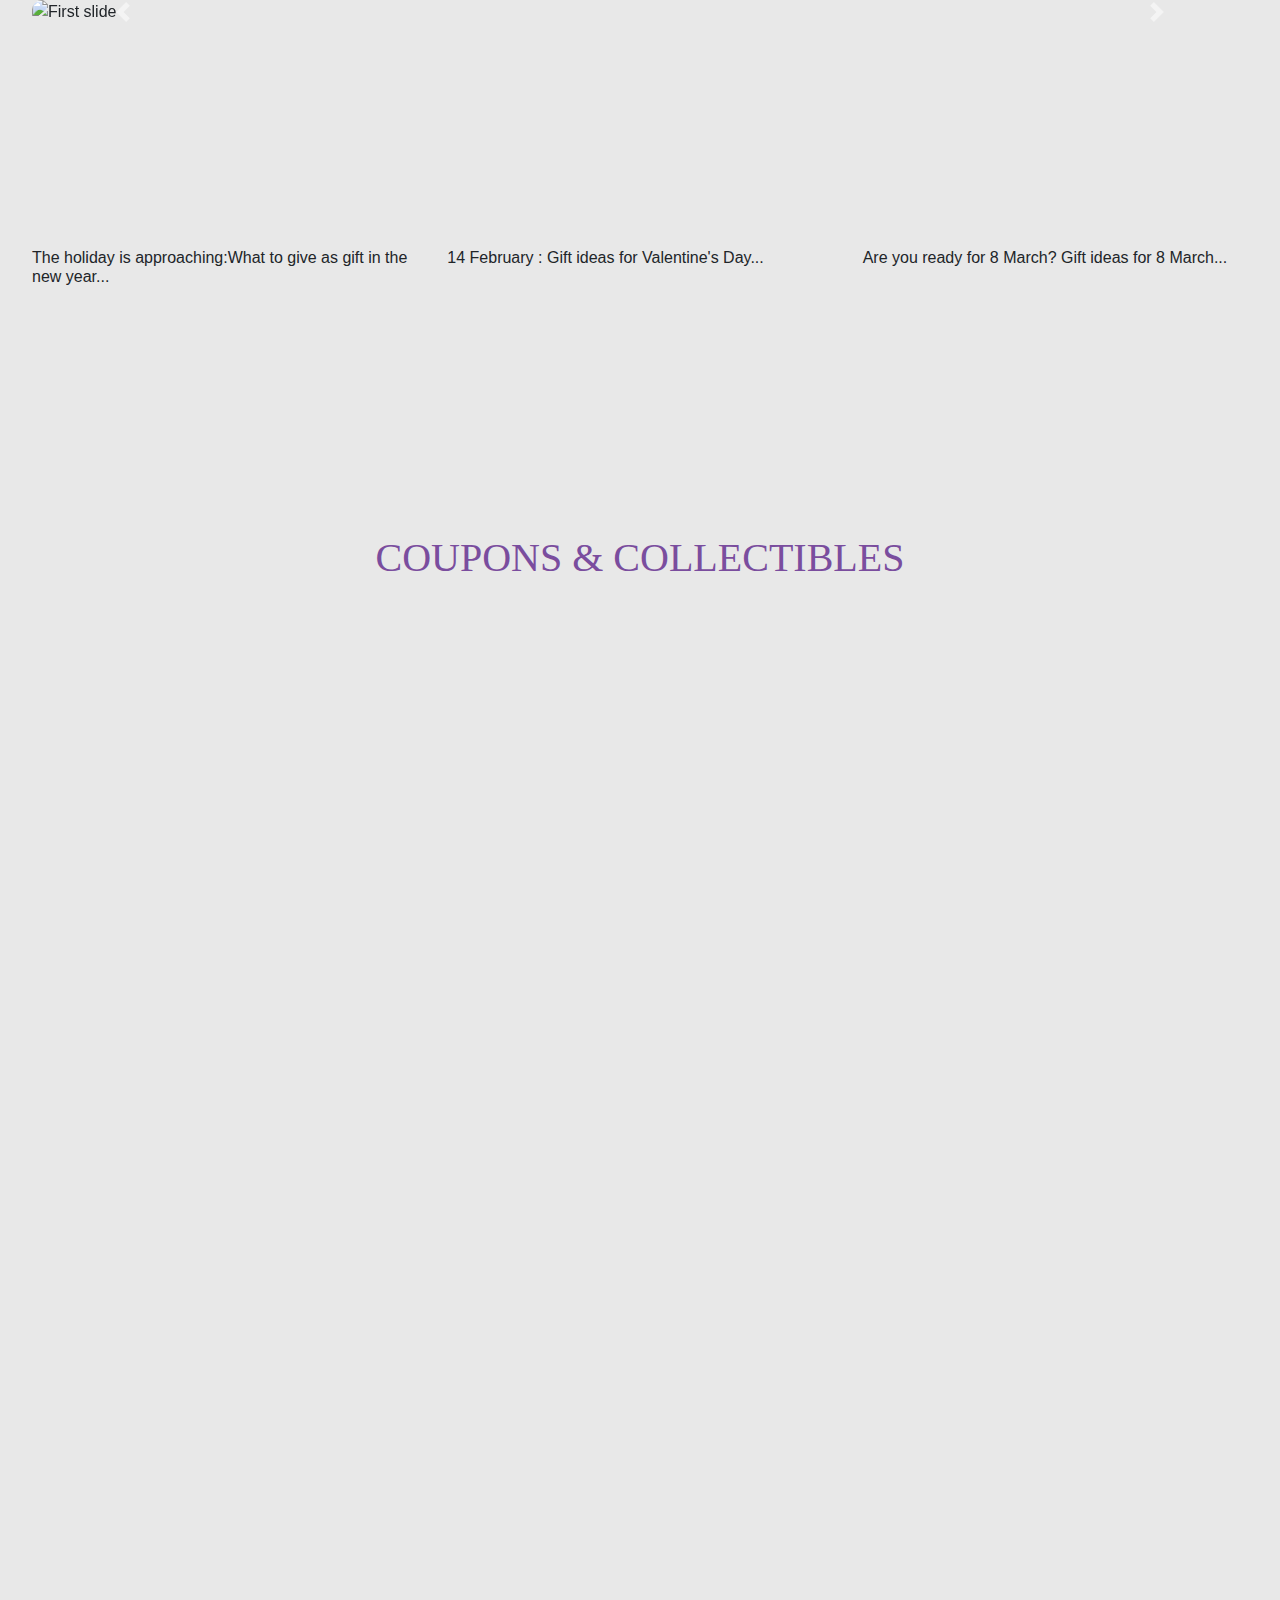
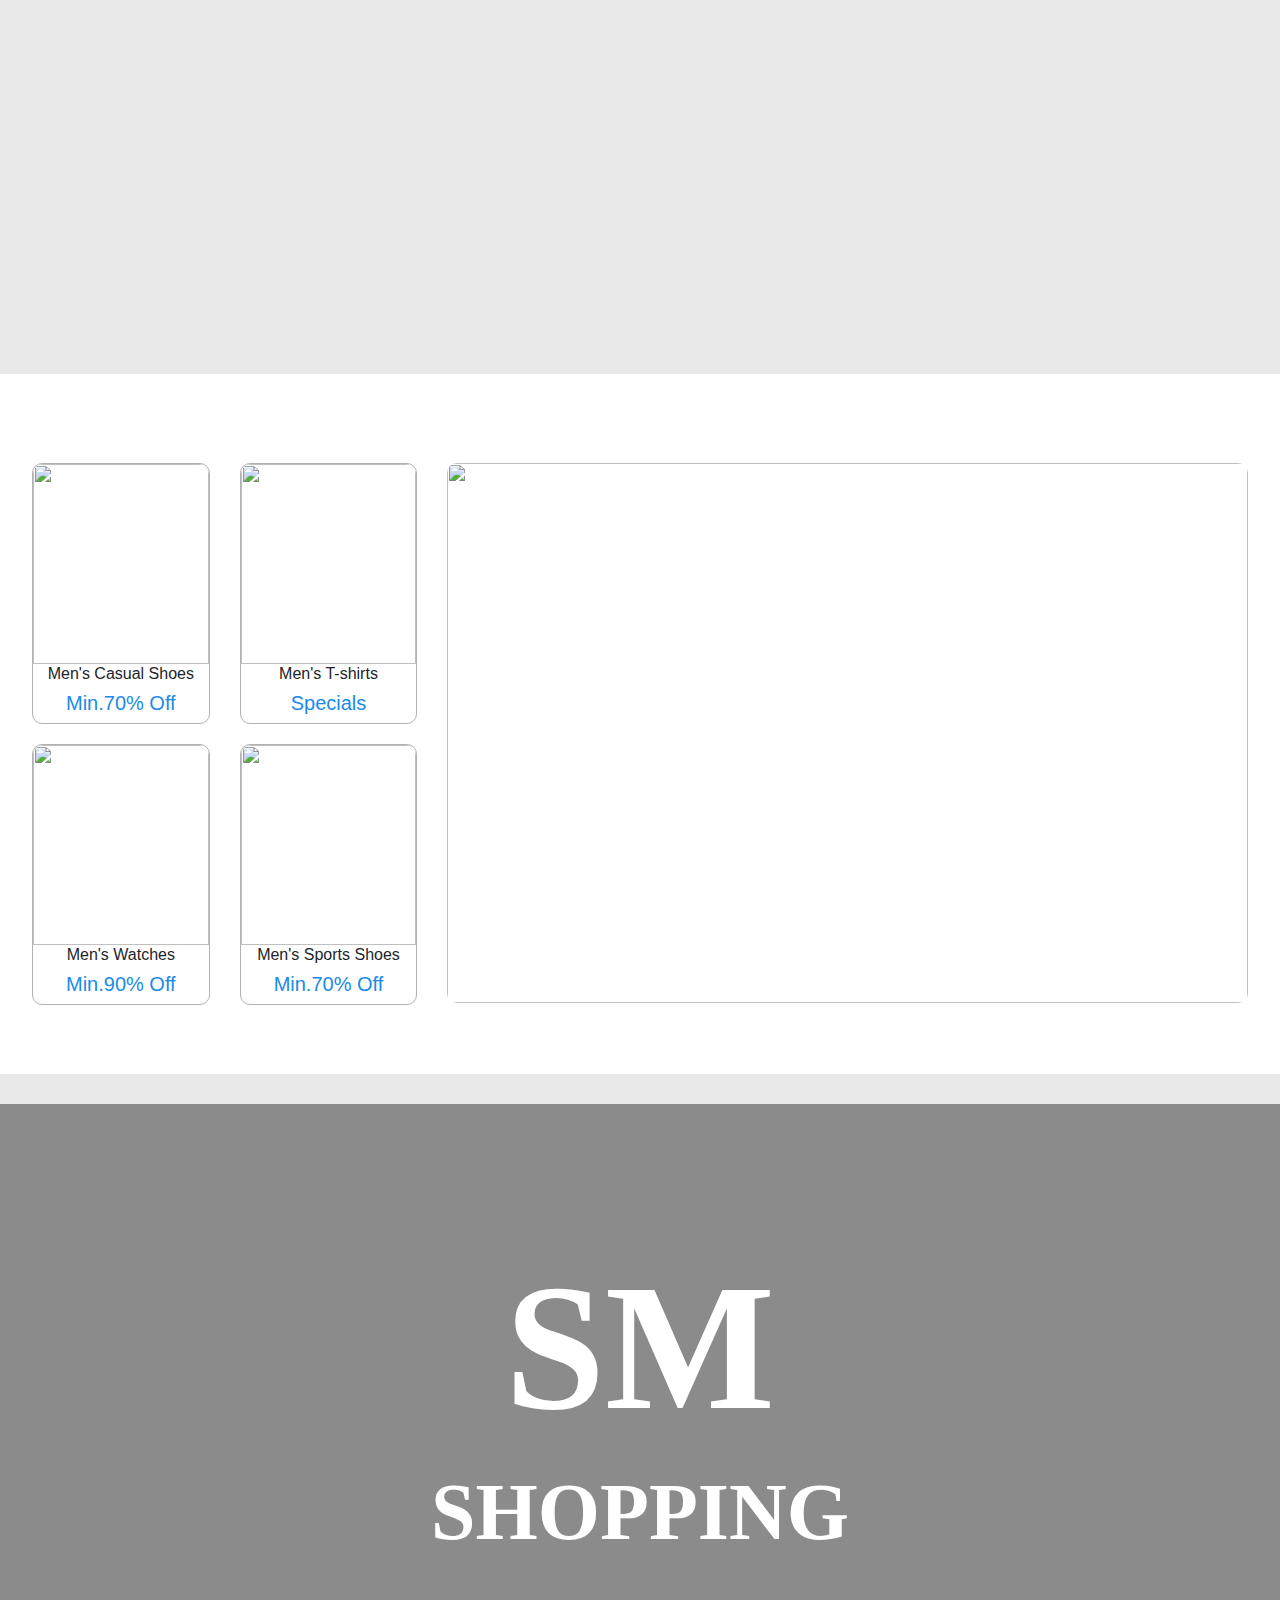
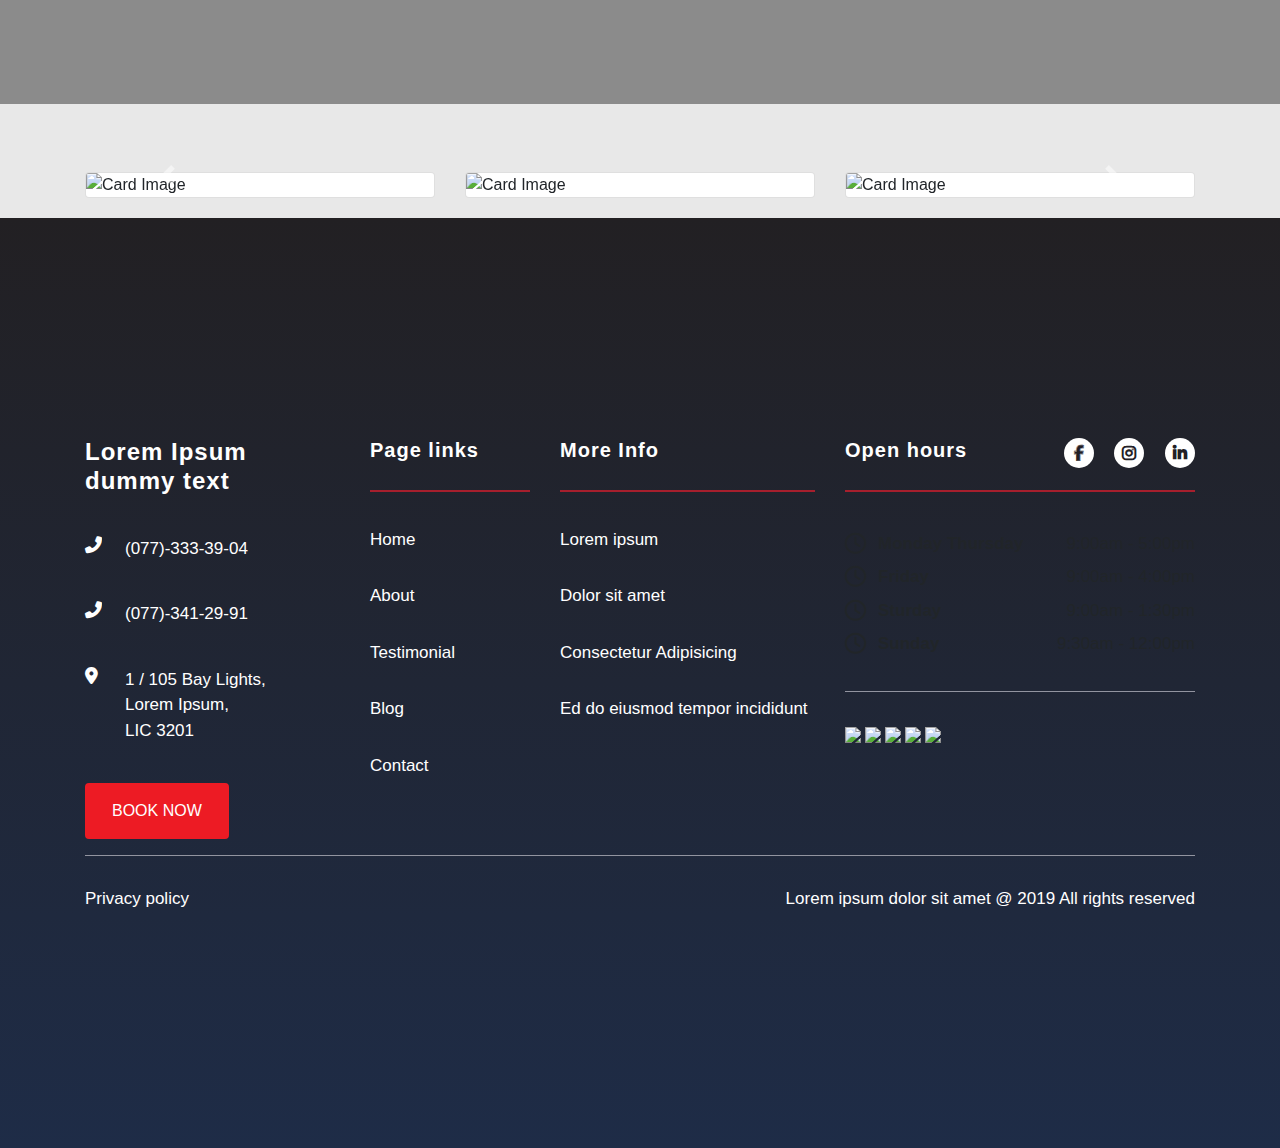
==== index.html @ aab5d70b "header ve yeni 4 section" ====
<!DOCTYPE html>
<html lang="en">
<head>
    <meta charset="UTF-8">
    <meta name="viewport" content="width=device-width, initial-scale=1.0">
    <title>SM Shopping</title>
    <link rel="stylesheet" href="https://cdn.jsdelivr.net/npm/bootstrap@4.4.1/dist/css/bootstrap.min.css" integrity="sha384-Vkoo8x4CGsO3+Hhxv8T/Q5PaXtkKtu6ug5TOeNV6gBiFeWPGFN9MuhOf23Q9Ifjh" crossorigin="anonymous">
    <link href="https://cdn.jsdelivr.net/npm/bootstrap@5.3.2/dist/css/bootstrap.min.css" rel="stylesheet" integrity="sha384-T3c6CoIi6uLrA9TneNEoa7RxnatzjcDSCmG1MXxSR1GAsXEV/Dwwykc2MPK8M2HN" crossorigin="anonymous">
    <link rel="stylesheet" href="https://cdnjs.cloudflare.com/ajax/libs/font-awesome/6.5.1/css/all.min.css">
    <link rel="stylesheet" href="./assets/css/main.css">
</head>
<body>
    <header>

    </header>
    <main>
        <section id="startCarousel">
            <div class="startCarousel">
                <div id="carouselExampleIndicators" class="carousel slide" data-ride="carousel">
                    <ol class="carousel-indicators">
                      <li data-target="#carouselExampleIndicators" data-slide-to="0" class="active"></li>
                      <li data-target="#carouselExampleIndicators" data-slide-to="1"></li>
                      <li data-target="#carouselExampleIndicators" data-slide-to="2"></li>
                    </ol>
                    <div class="carousel-inner">
                      <div class="carousel-item active">
                        <img style="border-radius: 10px;" class="d-block w-100" src="https://rukminim1.flixcart.com/fk-p-flap/1600/270/image/80ae161ffae1cfdd.jpg?q=90" alt="First slide">
                      </div>
                      <div class="carousel-item">
                        <img style="border-radius: 10px;" class="d-block w-100" src="https://rukminim1.flixcart.com/fk-p-flap/1600/270/image/9b641e498d49be80.jpg?q=90" alt="Second slide">
                      </div>
                      <div class="carousel-item">
                        <img style="border-radius: 10px;" class="d-block w-100" src="https://rukminim1.flixcart.com/fk-p-flap/1600/270/image/739ed527dbf977fe.jpg?q=90" alt="Third slide">
                      </div>
                      <div class="carousel-item">
                        <img style="border-radius: 10px;" class="d-block w-100" src="https://rukminim1.flixcart.com/fk-p-flap/1600/270/image/36edcda6bdf9ca8a.jpg?q=90" alt="Third slide">
                      </div>
                    </div>
                    <a class="carousel-control-prev" href="#carouselExampleIndicators" role="button" data-slide="prev">
                      <span class="carousel-control-prev-icon" aria-hidden="true"></span>
                      <span class="sr-only">Previous</span>
                    </a>
                    <a class="carousel-control-next" href="#carouselExampleIndicators" role="button" data-slide="next">
                      <span class="carousel-control-next-icon" aria-hidden="true"></span>
                      <span class="sr-only">Next</span>
                    </a>
                </div>
            </div>
        </section>
        <section id="holidays">
            <div class="holidays">
                <div class="row">
                    <div class="col-xl-4 col-lg-4 col-md-6 col-sm-12 col-12">
                        <div class="ideas">
                            <img src="https://static.shop.az/images/blogs/medium/49a4ad8c-ff75-4758-b44f-6ff2f95fc7aa.jpg" alt="">
                            <h6>The holiday is approaching:What to give as gift in the new year...</h6>
                        </div>
                    </div>
                    <div class="col-xl-4 col-lg-4 col-md-6 col-sm-12 col-12">
                        <div class="ideas">
                            <img src="https://static.shop.az/images/blogs/medium/95bc17e6-792a-4db3-b015-90606b11a041.jpg" alt="">
                            <h6>14 February : Gift ideas for Valentine's Day...</h6>
                        </div>
                    </div>
                    <div class="col-xl-4 col-lg-4 col-md-12 col-sm-12 col-12">
                        <div class="ideas">
                            <img src="https://static.shop.az/images/blogs/g/k/7/8/1614675893778.png" alt="">
                            <h6>Are you ready for 8 March? Gift ideas for 8 March...</h6>
                        </div>
                    </div>
                </div>
            </div>
        </section>
        <section id="coupon">
            <div class="coupon">
                <div class="collactibles">
                    <h1>COUPONS & COLLECTIBLES</h1>
                </div>
                <div class="row">
                    <div class="col-xl-6 col-lg-6 col-md-12 col-sm-12 col-12">
                        <img src="https://assets.myntassets.com/w_490,c_limit,fl_progressive,dpr_2.0/assets/images/2024/2/1/1e435125-7036-4fef-958b-fd50d6dd32641706788645852-MYNTRA200-----5.jpg" alt="">
                    </div>
                    <div class="col-xl-6 col-lg-6 col-md-12 col-sm-12 col-12">
                        <img src="https://assets.myntassets.com/w_490,c_limit,fl_progressive,dpr_2.0/assets/images/2024/2/1/b98a7dfc-a4aa-4883-91c2-b5a43e817f671706788645841-MYNTRA100-----4.jpg" alt="">
                    </div>
                </div>
            </div>
        </section>
        <section id="catagory">
            <div class="catagory">
                <div class="row">
                    <div class="col-xl-4 col-lg-4 col-md-6 col-sm-12 col-12">
                        <div class="ideas">
                            <img src="https://rukminim1.flixcart.com/fk-p-flap/520/280/image/379d14b1296f8bb4.jpg?q=20" alt="">
                        </div>
                    </div>
                    <div class="col-xl-4 col-lg-4 col-md-6 col-sm-12 col-12">
                        <div class="ideas">
                            <img src="https://rukminim1.flixcart.com/fk-p-flap/520/280/image/e959f551fe7da4bf.jpg?q=90" alt="">
                        </div>
                    </div>
                    <div class="col-xl-4 col-lg-4 col-md-6 col-sm-12 col-12">
                        <div class="ideas">
                            <img src="https://rukminim1.flixcart.com/fk-p-flap/520/280/image/164d5678d1c3cf7b.jpg?q=90" alt="">
                        </div>
                    </div>
                    <div class="col-xl-4 col-lg-4 col-md-6 col-sm-12 col-12">
                        <div class="ideas">
                            <img src="https://rukminim1.flixcart.com/fk-p-flap/520/280/image/7e09f9adb5eae9ec.jpg?q=20" alt="">
                        </div>
                    </div>
                    <div class="col-xl-4 col-lg-4 col-md-6 col-sm-12 col-12">
                        <div class="ideas">
                            <img src="https://rukminim1.flixcart.com/fk-p-flap/520/280/image/1b5711d9ce0285f5.jpg?q=90" alt="">
                        </div>
                    </div>
                    <div class="col-xl-4 col-lg-4 col-md-6 col-sm-12 col-12">
                        <div class="ideas">
                            <img src="https://rukminim1.flixcart.com/fk-p-flap/520/280/image/24b3a35f26a0bb4b.jpg?q=90" alt="">
                        </div>
                    </div>
                    <div class="col-xl-4 col-lg-4 col-md-6 col-sm-12 col-12">
                        <div class="ideas">
                            <img src="https://rukminim1.flixcart.com/fk-p-flap/520/280/image/086735f088f0eab4.jpg?q=90" alt="">
                        </div>
                    </div>
                    <div class="col-xl-4 col-lg-4 col-md-6 col-sm-12 col-12">
                        <div class="ideas">
                            <img src="https://rukminim1.flixcart.com/fk-p-flap/520/280/image/09ada0f48b8e2bb7.jpg?q=20" alt="">
                        </div>
                    </div>
                    <div class="col-xl-4 col-lg-4 col-md-6 col-sm-12 col-12">
                        <div class="ideas">
                            <img src="https://rukminim1.flixcart.com/fk-p-flap/520/280/image/366299862f7b2fbd.jpg?q=90" alt="">
                        </div>
                    </div>
                    <div class="col-xl-4 col-lg-4 col-md-6 col-sm-12 col-12">
                        <div class="ideas">
                            <img src="https://rukminim1.flixcart.com/fk-p-flap/520/280/image/07257dd303936283.png?q=90" alt="">
                        </div>
                    </div>
                    <div class="col-xl-4 col-lg-4 col-md-6 col-sm-12 col-12">
                        <div class="ideas">
                            <img src="https://rukminim1.flixcart.com/fk-p-flap/520/280/image/14767b75dcd2bcac.jpg?q=20" alt="">
                        </div>
                    </div>
                    <div class="col-xl-4 col-lg-4 col-md-6 col-sm-12 col-12">
                        <div class="ideas">
                            <img src="https://rukminim1.flixcart.com/fk-p-flap/520/280/image/ea6fb437742bfba8.jpg?q=20" alt="">
                        </div>
                    </div>
                </div>
            </div>
        </section>
        <section id="newDesign">
            <div class="newDesign">
                <div class="row">
                    <div class="col-xl-4 col-lg-4 col-md-12 col-sm-12 col-12">
                        <div id="clothesAndElectronica">
                            <div class="row">
                                <div class="col-xl-6 col-lg-6 col-md-6 col-sm-6 col-12">
                                    <div class="clothesAndElectronica">
                                       <div style="width: 100%;">
                                            <img src="https://rukminim1.flixcart.com/image/250/250/xif0q/shoe/7/z/r/8-white-leaf-8-urbanbox-white-black-original-imagvgf4cuzs2hrw.jpeg?q=90" alt="">
                                            <h6>Men's Casual Shoes</h6>
                                            <h5>Min.70% Off</h5>
                                       </div>
                                    </div>
                                </div>
                                <div class="col-xl-6 col-lg-6 col-md-6 col-sm-6 col-12">
                                    <div class="clothesAndElectronica">
                                        <div style="width: 100%;">
                                            <img src="https://rukminim1.flixcart.com/image/250/250/xif0q/t-shirt/c/8/x/xl-jawan-one-nb-nicky-boy-original-imagwbavcwbtznv5.jpeg?q=90" alt="">
                                            <h6>Men's T-shirts</h6>
                                            <h5>Specials</h5>
                                        </div>
                                    </div>
                                </div>
                                <div class="col-xl-6 col-lg-6 col-md-6 col-sm-6 col-12">
                                    <div class="clothesAndElectronica">
                                        <div style="width: 100%;">
                                            <img src="https://rukminim1.flixcart.com/image/250/250/xif0q/watch/r/q/z/1-black-ring-led-watch-black-silicone-belt-waterproof-digital-original-imagu6fcruh4hhtg.jpeg?q=90" alt="">
                                            <h6>Men's Watches</h6>
                                            <h5>Min.90% Off</h5>
                                        </div>
                                    </div>
                                </div>
                                <div class="col-xl-6 col-lg-6 col-md-6 col-sm-6 col-12">
                                    <div class="clothesAndElectronica">
                                        <div style="width: 100%;">
                                            <img src="https://rukminim1.flixcart.com/image/250/250/xif0q/shoe/r/e/m/-original-imagsfdvuffvqx4x.jpeg?q=90" alt="">
                                            <h6> Men's Sports Shoes</h6>
                                            <h5>Min.70% Off</h5>
                                        </div>
                                    </div>
                                </div>
                            </div>
                        </div>
                    </div>
                    <div class="col-xl-8 col-lg-8 col-md-12 col-sm-12 col-12">
                        <div class="clothesCarousel">
                            <img src="https://images.puma.net/images/fn/%7Eregional%7ETUR%7Eothers%7EKOP%7E2023AW%7ELeo_Lunatic_Istanbul_Trending_Inline.jpg/fmt/jpg" alt="">
                        </div>
                    </div>
                </div>
            </div>
        </section>
        <section id="animationClothes">
            <div class="animationClothes">
                <div>
                    <h1>SM</h1>
                    <h2>SHOPPING</h2>
                </div>
            </div>
        </section>
        <section id="genres">
            <div class="container mt-5">
              <div id="cardSlider" class="carousel slide" data-ride="carousel">
                <div class="carousel-inner">
                  <div class="carousel-item active">
                    <div class="row">
                      <div class="col-xl-4">
                        <div class="card">
                          <img src="https://rukminim1.flixcart.com/fk-p-flap/520/280/image/164d5678d1c3cf7b.jpg?q=20" class="card-img-top" alt="Card Image">
                           
                        </div>
                      </div>
                      <div class="col-xl-4">
                        <div class="card">
                          <img src="https://rukminim1.flixcart.com/fk-p-flap/520/280/image/1b5711d9ce0285f5.jpg?q=90" class="card-img-top" alt="Card Image">
                           
                        </div>
                      </div>
                      <div class="col-xl-4">
                        <div class="card">
                          <img src="https://rukminim1.flixcart.com/fk-p-flap/520/280/image/3cae8141058a83bb.jpg?q=20" class="card-img-top" alt="Card Image">
                          
                        </div>
                      </div>
                    </div>
                  </div>
                  <div class="carousel-item">
                    <div class="row">
                      <div class="col-xl-4">
                        <div class="card">
                          <img src="https://rukminim1.flixcart.com/fk-p-flap/520/280/image/11d580aaf91728e0.jpg?q=90" class="card-img-top" alt="Card Image">
                           
                        </div>
                      </div>
                      <div class="col-xl-4">
                        <div class="card">
                          <img src="https://rukminim1.flixcart.com/fk-p-flap/520/280/image/3cae8141058a83bb.jpg?q=20" class="card-img-top" alt="Card Image">
                          
                        </div>
                      </div>
                      <div class="col-xl-4">
                        <div class="card">
                          <img src="https://rukminim1.flixcart.com/fk-p-flap/520/280/image/1b5711d9ce0285f5.jpg?q=20" class="card-img-top" alt="Card Image">
        
                        </div>
                      </div>
                    </div>
                  </div>
                </div>
                <a class="carousel-control-prev" href="#cardSlider" role="button" data-slide="prev">
                  <span class="carousel-control-prev-icon" aria-hidden="true"></span>
                  <span class="sr-only">Previous</span>
                </a>
                <a class="carousel-control-next" href="#cardSlider" role="button" data-slide="next">
                  <span class="carousel-control-next-icon" aria-hidden="true"></span>
                  <span class="sr-only">Next</span>
                </a>
              </div>
            </div>
        </section>
        <!-- <section id="prodacts">
            <div class="container">
                <div class="row" id="myDiv">

                </div>
            </div>
        </section> -->

    </main>
    <footer>
        <div class="container">
            <div class="footer-top">
                <div class="row">
                    <div class="col-md-6 col-lg-3 about-footer">
                        <h3>Lorem Ipsum dummy text </h3>
                        <ul>
                            <li><a href="tel:(077)-333-39-04"><i class="fas fa-phone fa-flip-horizontal"></i>(077)-333-39-04</a></li>
                            <li><a href="tel:(077)-341-29-91"><i class="fas fa-phone fa-flip-horizontal"></i>(077)-341-29-91</a></li>
                            <li><i class="fas fa-map-marker-alt"></i>
                                1 / 105 Bay Lights,
                                <br/>Lorem Ipsum,
                                <br/>LIC 3201
                            </li>
                        </ul>
                        <a href="" class="btn red-btn">Book Now</a>
                    </div>
                    <div class="col-md-6 col-lg-2 page-more-info">
                        <div class="footer-title">
                            <h4>Page links</h4>
                        </div>
                        <ul>
                            <li><a href="#">Home</a></li>
                            <li><a href="#">About</a></li>
                            <li><a href="#">Testimonial</a></li>
                            <li><a href="#">Blog</a></li>
                            <li><a href="#">Contact</a></li>
                        </ul>
                    </div>
    
                    <div class="col-md-6 col-lg-3 page-more-info">
                        <div class="footer-title">
                            <h4>More Info</h4>
                        </div>
                        <ul>
                            <li><a href="#">Lorem ipsum</a></li>
                            <li><a href="#">Dolor sit amet</a></li>
                            <li><a href="#">Consectetur Adipisicing </a></li>
                            <li><a href="#">Ed do eiusmod tempor incididunt</a></li>
                        </ul>
                    </div>
                    <div class="col-md-6 col-lg-4 open-hours">
                        <div class="footer-title">
                            <h4>Open hours</h4>
                            <ul class="footer-social">
                                <li><a href="" target="_blank"><i class="fab fa-facebook-f"></i></a></li>
                                <li><a href="" target="_blank"><i class="fab fa-instagram"></i></a></li>
                                <li><a href="" target="_blank"><i class="fab fa-linkedin-in"></i></a></li>
    
                            </ul>
                        </div>
                        <table class="table">
                            <tbody>
                                <tr>
                                    <td><i class="far fa-clock"></i>Monday Thursday</td>
                                    <td>9:00am - 5:00pm</td>
                                </tr>
                                <tr>
                                    <td><i class="far fa-clock"></i>Friday</td>
                                    <td>9:00am - 4:00pm</td>
                                </tr>
                                <tr>
                                    <td><i class="far fa-clock"></i>Sturday</td>
                                    <td>9:00am - 1:30pm</td>
                                </tr>
                                <tr>
                                    <td><i class="far fa-clock"></i>Sunday</td>
                                    <td>9:30am - 12:00pm</td>
                                </tr>
                            </tbody>
                        </table>
                        <hr>
                        <div class="footer-logo">
    
                        <table>
                            <tbody>
                                <tr>
                                    <td><img src="https://i.ibb.co/vxc577d/dummy-logo3.jpg"></td>
                                    <td><img src="https://i.ibb.co/vxc577d/dummy-logo3.jpg"></td>
                                    <td><img src="https://i.ibb.co/vxc577d/dummy-logo3.jpg"></td>
                                    <td><img src="https://i.ibb.co/vxc577d/dummy-logo3.jpg"></td>
                                    <td><img src="https://i.ibb.co/vxc577d/dummy-logo3.jpg"></td>
                            </tbody>
                        </table>
                        </div>
                    </div>
                </div>
            </div>
            <hr>
            <div class="footer-bottom">
                <div class="row">
                    <div class="col-sm-4">
                        <a href="">Privacy policy</a>
                    </div>
                    <div class="col-sm-8">
                        <p>Lorem ipsum dolor sit amet @ 2019 All rights reserved</p>
                    </div>
                </div>
            </div>
        </div>
    </footer>
    <script src="https://code.jquery.com/jquery-3.3.1.slim.min.js" integrity="sha384-q8i/X+965DzO0rT7abK41JStQIAqVgRVzpbzo5smXKp4YfRvH+8abtTE1Pi6jizo" crossorigin="anonymous"></script>
    <script src="https://cdn.jsdelivr.net/npm/popper.js@1.14.3/dist/umd/popper.min.js" integrity="sha384-ZMP7rVo3mIykV+2+9J3UJ46jBk0WLaUAdn689aCwoqbBJiSnjAK/l8WvCWPIPm49" crossorigin="anonymous"></script>
    <script src="https://cdn.jsdelivr.net/npm/bootstrap@5.3.2/dist/js/bootstrap.bundle.min.js" integrity="sha384-C6RzsynM9kWDrMNeT87bh95OGNyZPhcTNXj1NW7RuBCsyN/o0jlpcV8Qyq46cDfL" crossorigin="anonymous"></script>
    <script src="https://cdn.jsdelivr.net/npm/bootstrap@4.1.3/dist/js/bootstrap.min.js" integrity="sha384-ChfqqxuZUCnJSK3+MXmPNIyE6ZbWh2IMqE241rYiqJxyMiZ6OW/JmZQ5stwEULTy" crossorigin="anonymous"></script>
    <script src="https://cdn.jsdelivr.net/npm/axios/dist/axios.min.js"></script>
    <script src="./assets/js/index.js"></script>
</body>
</html>
---- assets/css/main.css ----
* {
  margin: 0;
  padding: 0;
  box-sizing: border-box;
}

body {
  background-color: rgb(232, 232, 232);
  width: 100%;
}

#startCarousel {
  width: 100%;
  height: auto;
  display: flex;
  align-items: center;
  justify-content: center;
}
#startCarousel .startCarousel {
  width: 95%;
}

#holidays {
  width: 100%;
  min-height: 450px;
  display: flex;
  align-items: center;
  justify-content: center;
}
#holidays .holidays {
  width: 95%;
}
#holidays .holidays .ideas {
  margin-top: 20px;
  transition: transform 0.3s ease;
  position: relative;
}
#holidays .holidays .ideas:hover {
  transform: scale(1.1);
}
#holidays .holidays .ideas img {
  width: 100%;
  border-radius: 10px;
  margin-bottom: 20px;
}

#coupon {
  width: 100%;
  min-height: 200px;
  display: flex;
  align-items: center;
  justify-content: center;
}
#coupon .coupon {
  width: 95%;
}
#coupon .coupon .collactibles {
  width: 100%;
  min-height: 100px;
  display: flex;
  align-items: center;
  justify-content: center;
  font-weight: 700;
  font-family: Assistant;
  color: #7A4D9E;
}
#coupon .coupon img {
  width: 100%;
  margin-top: 20px;
}

#catagory {
  width: 100%;
  min-height: 1300px;
  display: flex;
  align-items: center;
  justify-content: center;
}
#catagory .catagory {
  width: 95%;
}
#catagory .catagory .ideas {
  margin-top: 20px;
  transition: transform 0.3s ease;
  position: relative;
}
#catagory .catagory .ideas:hover {
  transform: scale(1.1);
}
#catagory .catagory .ideas img {
  width: 100%;
  border-radius: 10px;
}

#newDesign {
  width: 100%;
  min-height: 700px;
  display: flex;
  align-items: center;
  justify-content: center;
  background-color: white;
  margin-bottom: 30px;
}
#newDesign .newDesign {
  width: 95%;
}
#newDesign .newDesign .clothesAndElectronica {
  width: 100%;
  border: 0.3px solid rgb(178, 178, 178);
  border-radius: 10px;
  margin-top: 20px;
  display: flex;
  align-items: center;
  justify-content: center;
  text-align: center;
}
#newDesign .newDesign .clothesAndElectronica img {
  width: 100%;
  height: 200px;
  border-top-right-radius: 10px;
  border-top-left-radius: 10px;
}
#newDesign .newDesign .clothesAndElectronica h5 {
  color: rgb(26, 139, 232);
}
#newDesign .newDesign .clothesCarousel {
  margin-top: 20px;
  width: 100%;
  min-height: 540px;
}
#newDesign .newDesign .clothesCarousel img {
  width: 100%;
  height: 540px;
  border-radius: 10px;
}

@media screen and (max-width: 721px) and (min-width: 541px) {
  #newDesign .newDesign .clothesCarousel img {
    min-height: 400px;
  }
}
@media screen and (max-width: 540px) {
  #newDesign .newDesign .clothesCarousel img {
    min-height: 300px;
  }
}
#animationClothes {
  width: 100%;
  min-height: 600px;
  margin-top: 30px;
  background-image: url("https://www.ironitekstil.com/ContentImages/Banner/ssite.jpg");
  background-position: center;
  background-repeat: no-repeat;
  background-size: cover;
  background-attachment: fixed;
  animation: animateBackground 20s linear infinite;
}
#animationClothes .animationClothes {
  width: 100%;
  min-height: 600px;
  background-color: rgba(0, 0, 0, 0.4);
  display: flex;
  align-items: center;
  justify-content: center;
  color: white;
}
#animationClothes .animationClothes div {
  text-align: center;
}
#animationClothes .animationClothes div h1 {
  font-size: 180px;
  font-weight: 800;
  font-family: serif;
}
#animationClothes .animationClothes div h2 {
  font-size: 80px;
  font-weight: 700;
  font-family: serif;
}

@media screen and (max-width: 721px) and (min-width: 541px) {
  #animationClothes {
    min-height: 500px;
  }
  #animationClothes .animationClothes {
    min-height: 500px;
  }
  #animationClothes .animationClothes div h1 {
    font-size: 135px;
    font-weight: 700;
  }
  #animationClothes .animationClothes div h2 {
    font-size: 65px;
    font-weight: 600;
  }
}
@media screen and (max-width: 540px) {
  #animationClothes {
    min-height: 400px;
  }
  #animationClothes .animationClothes {
    min-height: 400px;
  }
  #animationClothes .animationClothes div h1 {
    font-size: 100px;
    font-weight: 700;
  }
  #animationClothes .animationClothes div h2 {
    font-size: 45px;
    font-weight: 600;
  }
}
@keyframes animateBackground {
  0% {
    background-position: 0% 0%;
  }
  50% {
    background-position: 100% 0%;
  }
  100% {
    background-position: 0% 0%;
  }
}
#genres {
  width: 100%;
  height: auto;
}
#genres .container {
  margin-top: 20px;
  margin-bottom: 20px;
}
#genres .container .card {
  width: 100%;
  height: auto;
  position: relative;
  display: flex;
  align-items: center;
  justify-content: center;
  transition: transform 0.3s ease;
  margin-top: 20px;
}
#genres .container .card:hover {
  transform: scale(1.1);
}
#genres .container .card .text {
  position: absolute;
  bottom: 30px;
  left: 30px;
}
#genres .container .card .text h2 {
  font-size: 23px;
  font-weight: 600;
  font-family: Sora;
  color: #ffffff;
  text-transform: none;
  text-decoration: none;
}
#genres .container .card .text img {
  width: 100%;
  height: auto;
  opacity: 1;
}

a, a:hover, a:focus, a:active {
  text-decoration: none;
  outline: none;
  color: #333;
  text-decoration: none;
  transition-timing-function: ease-in-out;
  -ms-transition-timing-function: ease-in-out;
  -moz-transition-timing-function: ease-in-out;
  -webkit-transition-timing-function: ease-in-out;
  -o-transition-timing-function: ease-in-out;
  transition-duration: 0.2s;
  -ms-transition-duration: 0.2s;
  -moz-transition-duration: 0.2s;
  -webkit-transition-duration: 0.2s;
  -o-transition-duration: 0.2s;
}

ul {
  margin: 0;
  padding: 0;
  list-style: none;
}

img {
  max-width: 100%;
  height: auto;
}

.btn {
  padding: 14px 25px;
  text-transform: uppercase;
  transition: all 0.8s;
}

.red-btn {
  background: #ed1b24;
  border: 2px solid #ed1b24;
  color: #fff;
}
.red-btn:hover {
  background: #1c376c;
  color: #fff;
  border-color: #ffffff;
}

footer {
  background-color: #222023;
  background-image: linear-gradient(to bottom, #222023, #1e2c47);
  color: #fff;
  padding: 220px 0;
  font-size: 17px;
}
footer h3 {
  font-size: 24px;
  font-weight: 600;
  letter-spacing: 1px;
}
footer h4 {
  font-size: 20px;
  font-weight: 600;
  letter-spacing: 1px;
  display: inline-block;
  margin-bottom: 2px;
}
footer .about-footer li i {
  position: absolute;
  left: 0;
}
footer .about-footer li {
  padding-left: 40px;
  position: relative;
  margin-bottom: 40px;
}
footer .about-footer ul {
  margin-top: 40px;
}
footer a {
  color: #fff;
}
footer a:hover {
  color: #ed1b24;
}
footer .footer-title {
  border-bottom: 2px solid #a61f2d;
  padding-bottom: 25px;
  margin-bottom: 35px;
}
footer ul.footer-social {
  float: right;
}
footer ul.footer-social li {
  display: inline;
  margin-right: 16px;
}
footer ul.footer-social li i {
  width: 30px;
  height: 30px;
  background: #fff;
  color: #222025;
  text-align: center;
  line-height: 30px;
  border-radius: 30px;
  font-size: 16px;
  transition: all 0.5s;
  font-weight: 800;
}
footer ul.footer-social li i:hover {
  background: #ed1b24;
  color: #fff;
}
footer ul.footer-social li:last-child {
  margin-right: 0px;
}
footer .page-more-info li {
  margin-bottom: 31px;
}
footer .table td:first-child {
  font-weight: 600;
  padding-left: 33px;
}
footer .table td:last-child {
  text-align: right;
}
footer .table td {
  padding: 0px;
  border: 0;
}
footer .table td i {
  position: absolute;
  left: 0px;
  font-size: 21px;
  top: 6px;
}
footer .table td {
  position: relative;
  padding: 4px 0;
}
footer .footer-logo td {
  padding-right: 4px !important;
}
footer .footer-logo td:last-child {
  padding-right: 0px !important;
}
footer hr {
  border-color: #9294a0;
}
footer .footer-bottom p {
  text-align: right;
}
footer .footer-bottom {
  margin-top: 30px;
}
footer .open-hours hr {
  margin: 30px 0;
}
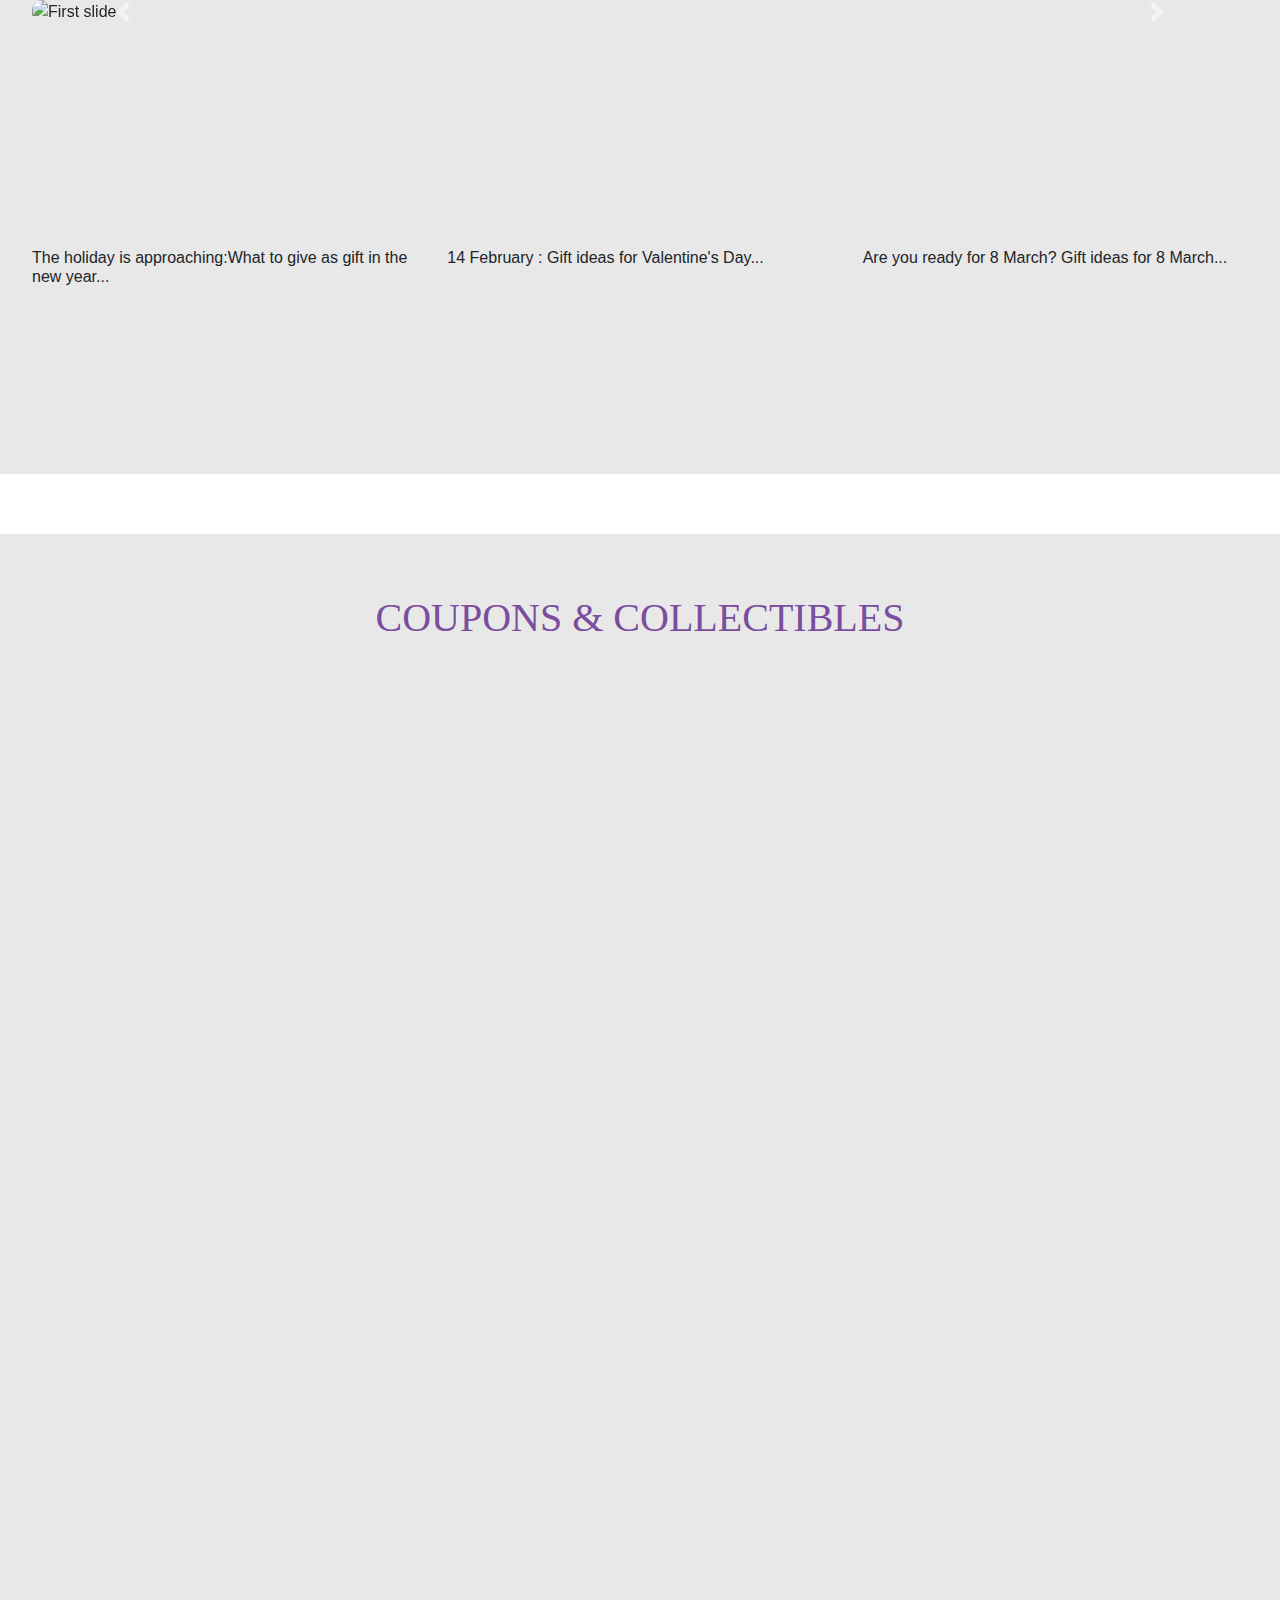
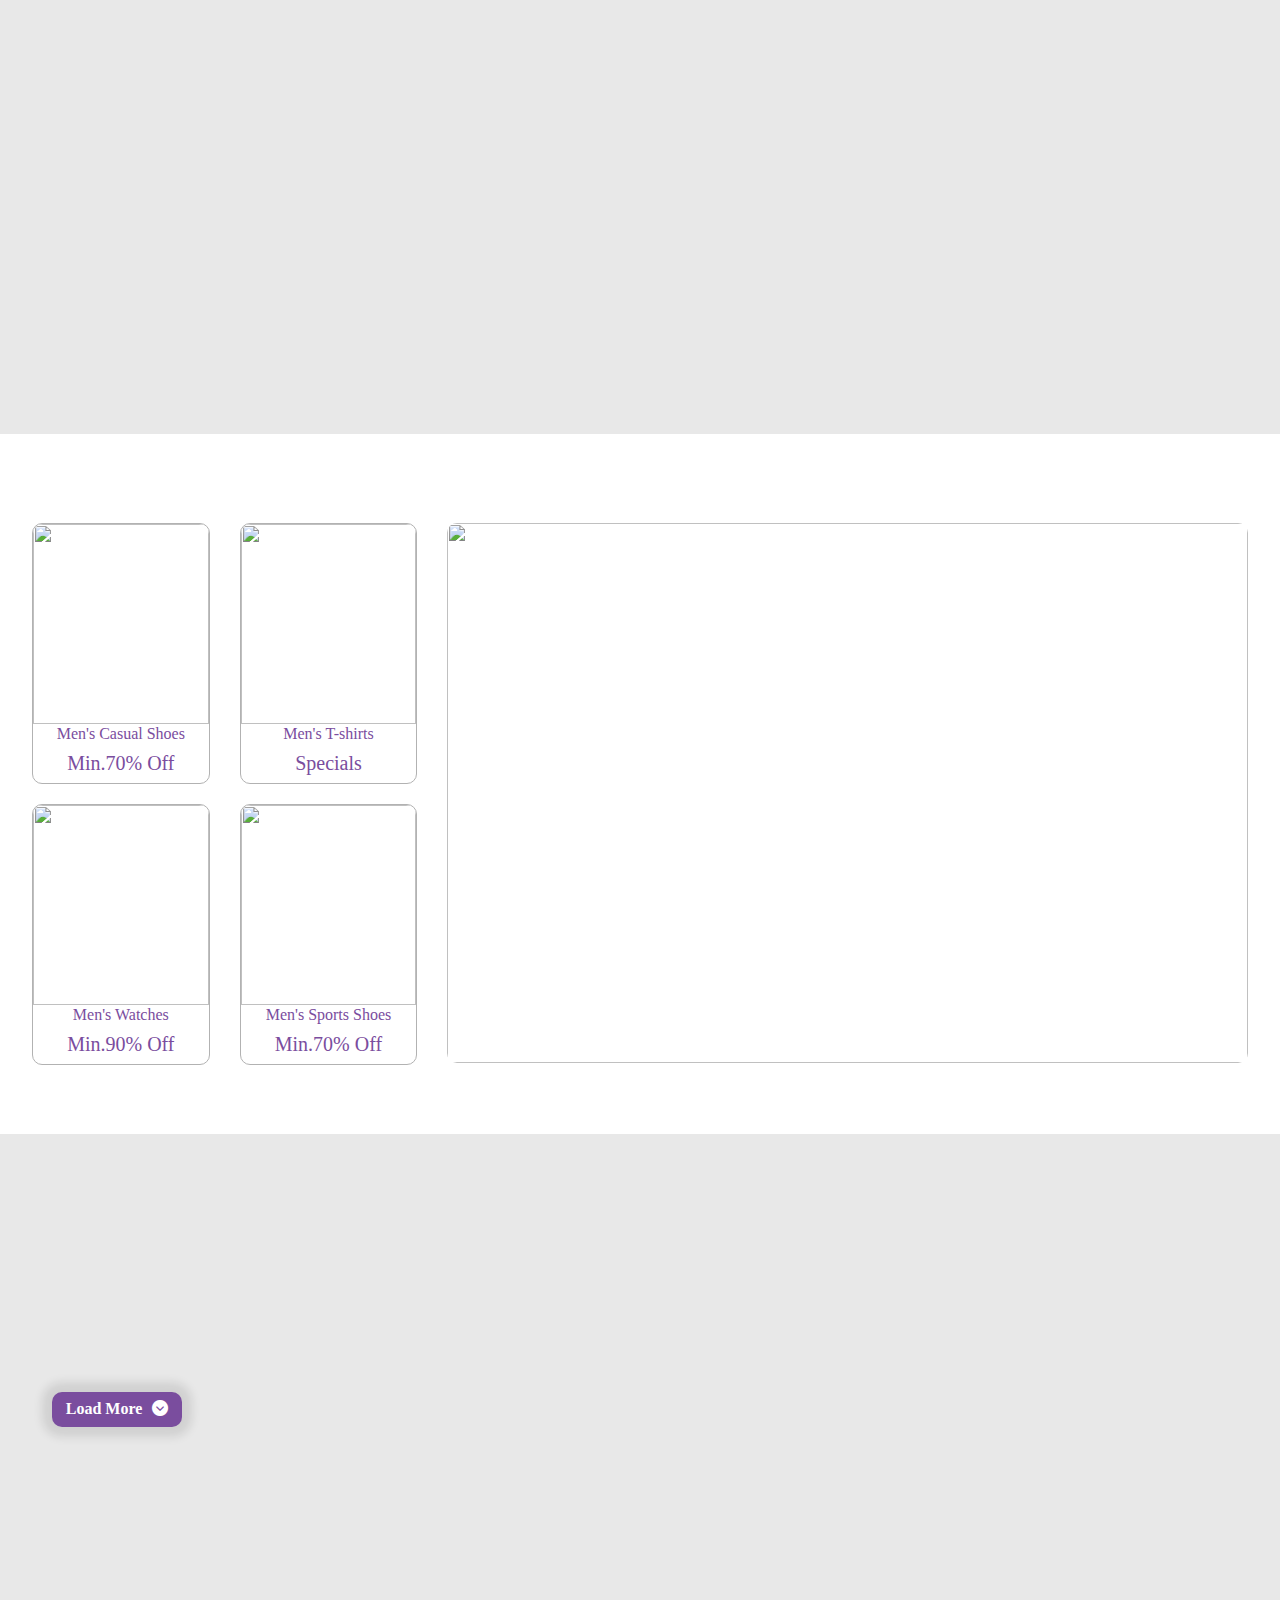
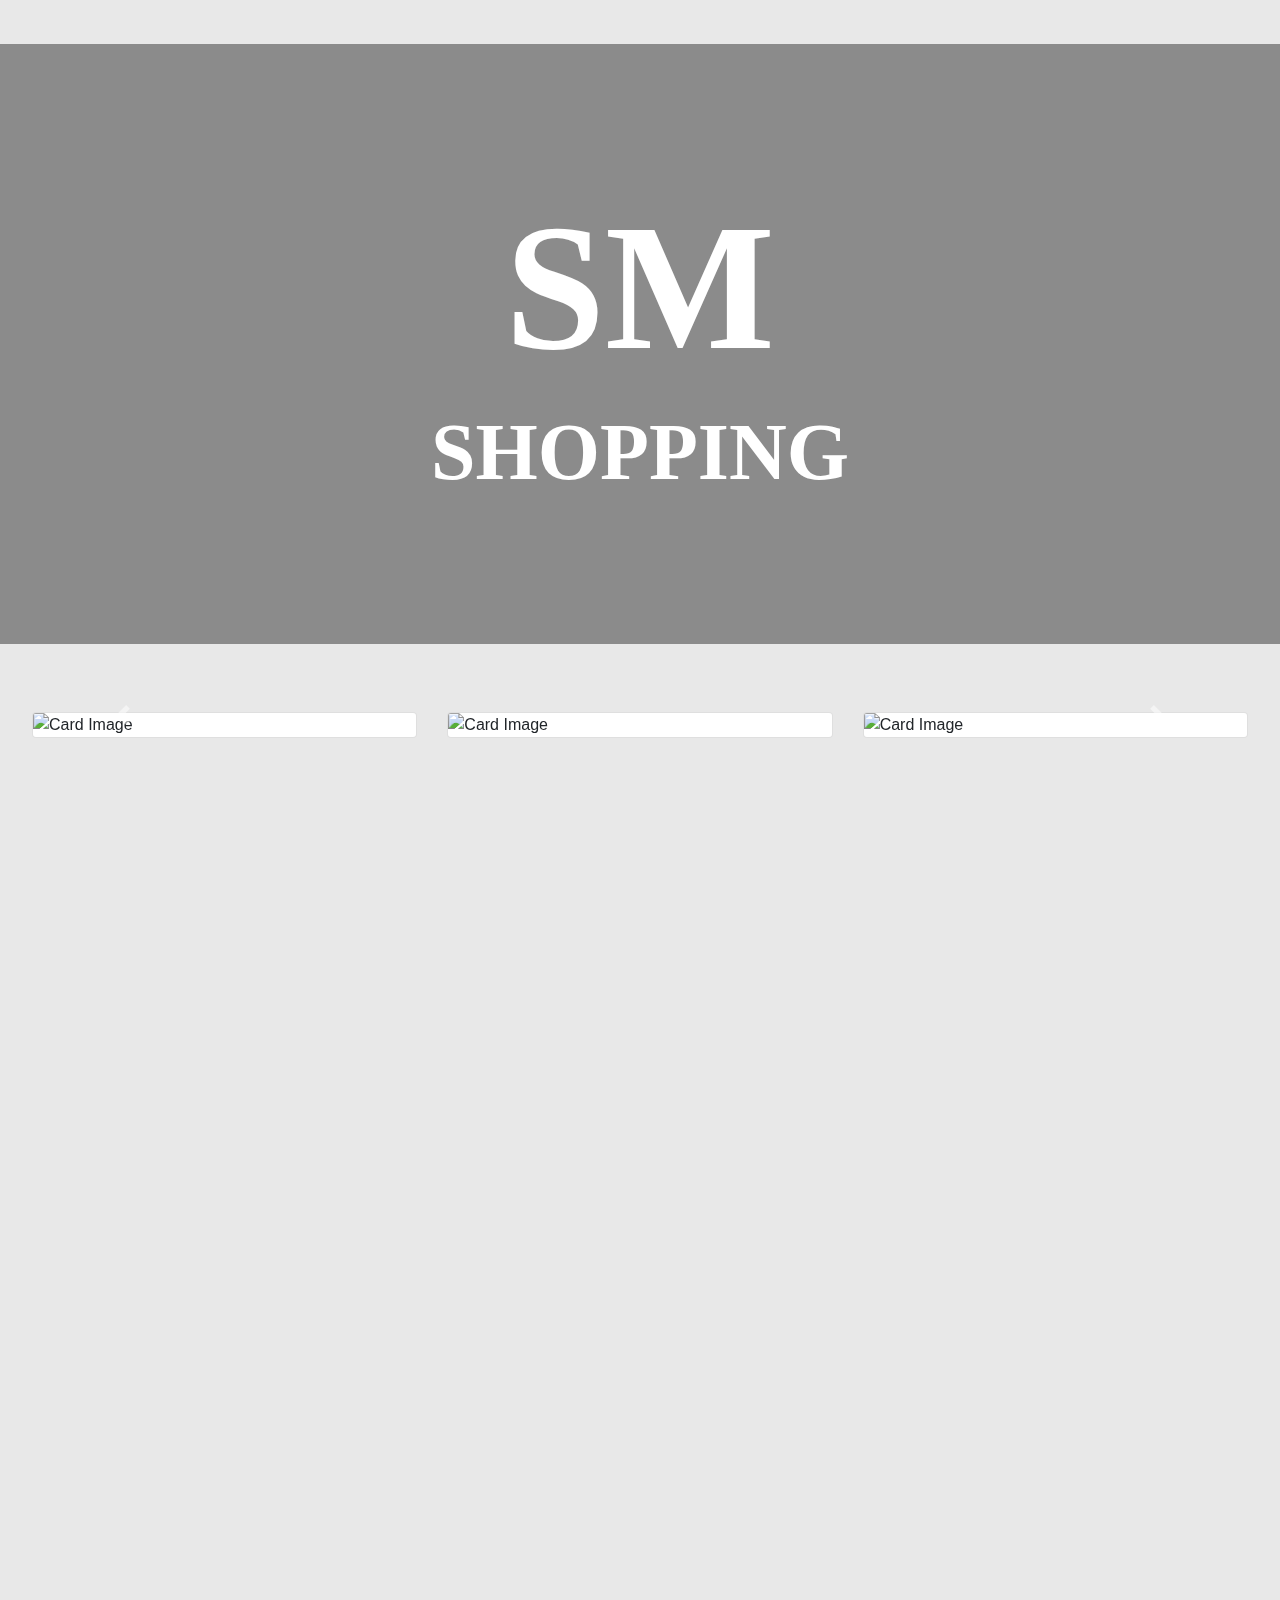
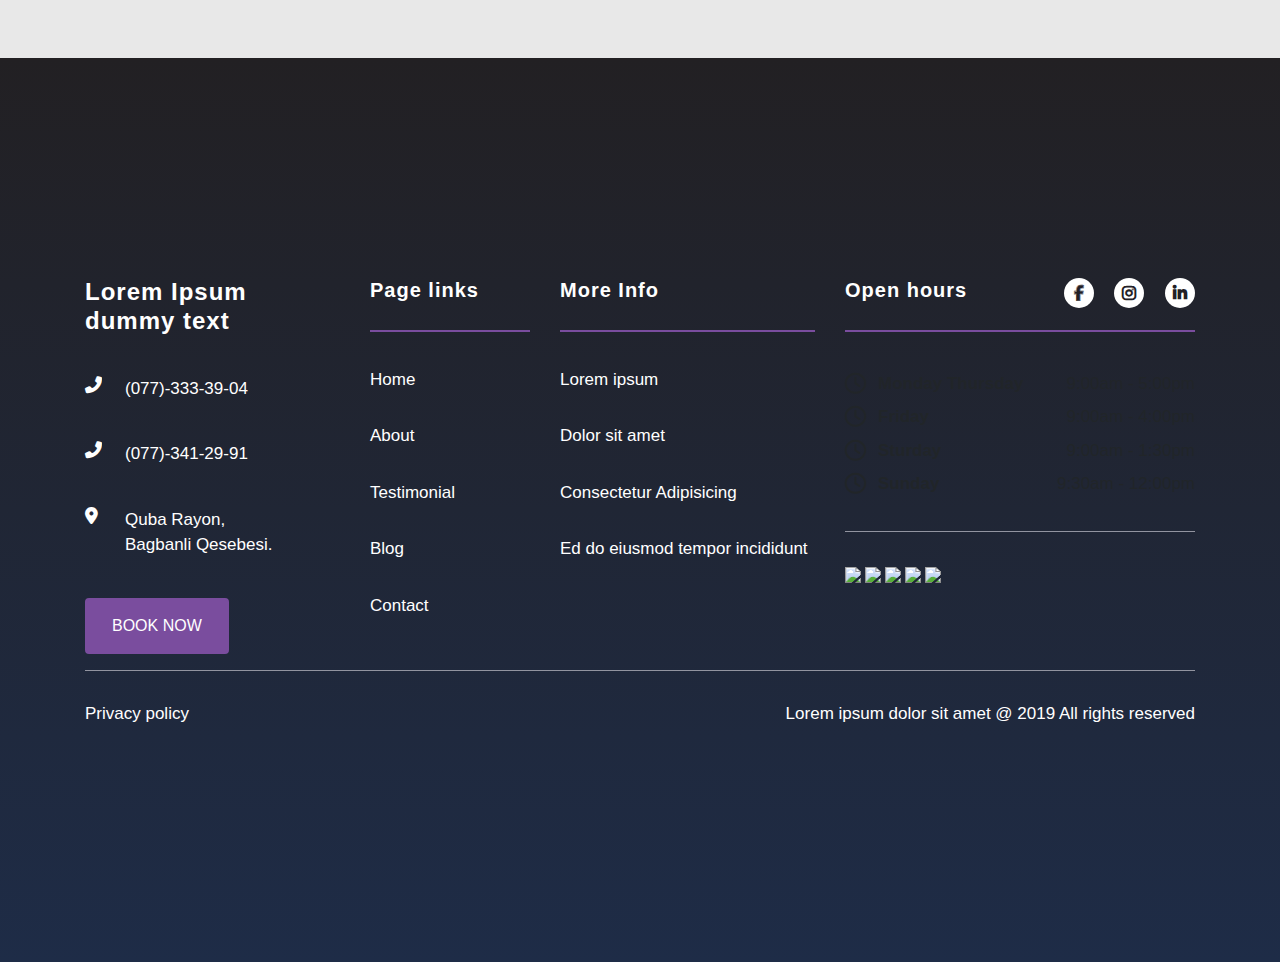
==== commit 0fbbc093: "Home seyfesi datalarin geleshi" ====
--- a/index.html
+++ b/index.html
@@ -71,6 +71,22 @@
                 </div>
             </div>
         </section>
+        <section id="girlAndBoyCollection">
+            <div class="girlAndBoyCollection">
+                <div class="row">
+                    <div class="col-xl-6 col-lg-12 col-md-12 col-sm-12 col-12">
+                        <div class="girlAndBoy">
+                            <img src="https://8f7eaa.a-cdn.akinoncloud.com/cms/2024/02/01/8e53edb1-b50b-4ba8-9315-49011eaf6fcd.jpe" alt="">
+                        </div>
+                    </div>
+                    <div class="col-xl-6 col-lg-12 col-md-12 col-sm-12 col-12">
+                        <div class="row" id="getDataDiv">
+
+                        </div>
+                    </div>
+                </div>
+            </div>
+        </section>
         <section id="coupon">
             <div class="coupon">
                 <div class="collactibles">
@@ -158,7 +174,7 @@
                     <div class="col-xl-4 col-lg-4 col-md-12 col-sm-12 col-12">
                         <div id="clothesAndElectronica">
                             <div class="row">
-                                <div class="col-xl-6 col-lg-6 col-md-6 col-sm-6 col-12">
+                                <div class="col-xl-6 col-lg-6 col-md-6 col-sm-6 col-6">
                                     <div class="clothesAndElectronica">
                                        <div style="width: 100%;">
                                             <img src="https://rukminim1.flixcart.com/image/250/250/xif0q/shoe/7/z/r/8-white-leaf-8-urbanbox-white-black-original-imagvgf4cuzs2hrw.jpeg?q=90" alt="">
@@ -167,7 +183,7 @@
                                        </div>
                                     </div>
                                 </div>
-                                <div class="col-xl-6 col-lg-6 col-md-6 col-sm-6 col-12">
+                                <div class="col-xl-6 col-lg-6 col-md-6 col-sm-6 col-6">
                                     <div class="clothesAndElectronica">
                                         <div style="width: 100%;">
                                             <img src="https://rukminim1.flixcart.com/image/250/250/xif0q/t-shirt/c/8/x/xl-jawan-one-nb-nicky-boy-original-imagwbavcwbtznv5.jpeg?q=90" alt="">
@@ -176,7 +192,7 @@
                                         </div>
                                     </div>
                                 </div>
-                                <div class="col-xl-6 col-lg-6 col-md-6 col-sm-6 col-12">
+                                <div class="col-xl-6 col-lg-6 col-md-6 col-sm-6 col-6">
                                     <div class="clothesAndElectronica">
                                         <div style="width: 100%;">
                                             <img src="https://rukminim1.flixcart.com/image/250/250/xif0q/watch/r/q/z/1-black-ring-led-watch-black-silicone-belt-waterproof-digital-original-imagu6fcruh4hhtg.jpeg?q=90" alt="">
@@ -185,7 +201,7 @@
                                         </div>
                                     </div>
                                 </div>
-                                <div class="col-xl-6 col-lg-6 col-md-6 col-sm-6 col-12">
+                                <div class="col-xl-6 col-lg-6 col-md-6 col-sm-6 col-6">
                                     <div class="clothesAndElectronica">
                                         <div style="width: 100%;">
                                             <img src="https://rukminim1.flixcart.com/image/250/250/xif0q/shoe/r/e/m/-original-imagsfdvuffvqx4x.jpeg?q=90" alt="">
@@ -205,6 +221,14 @@
                 </div>
             </div>
         </section>
+        <section id="data">
+            <div class="prodacts">
+                <div class="row" id="myApi">
+
+                </div>
+                <button id="btn">Load More<i class="fa-solid fa-circle-chevron-down"></i></button>
+            </div>
+        </section>
         <section id="animationClothes">
             <div class="animationClothes">
                 <div>
@@ -214,7 +238,7 @@
             </div>
         </section>
         <section id="genres">
-            <div class="container mt-5">
+            <div class="contai mt-5">
               <div id="cardSlider" class="carousel slide" data-ride="carousel">
                 <div class="carousel-inner">
                   <div class="carousel-item active">
@@ -273,13 +297,13 @@
               </div>
             </div>
         </section>
-        <!-- <section id="prodacts">
-            <div class="container">
+        <section id="prodacts">
+            <div class="prodacts">
                 <div class="row" id="myDiv">
 
                 </div>
             </div>
-        </section> -->
+        </section>
 
     </main>
     <footer>
@@ -292,9 +316,8 @@
                             <li><a href="tel:(077)-333-39-04"><i class="fas fa-phone fa-flip-horizontal"></i>(077)-333-39-04</a></li>
                             <li><a href="tel:(077)-341-29-91"><i class="fas fa-phone fa-flip-horizontal"></i>(077)-341-29-91</a></li>
                             <li><i class="fas fa-map-marker-alt"></i>
-                                1 / 105 Bay Lights,
-                                <br/>Lorem Ipsum,
-                                <br/>LIC 3201
+                                Quba Rayon,
+                                <br/>Bagbanli Qesebesi.
                             </li>
                         </ul>
                         <a href="" class="btn red-btn">Book Now</a>
--- a/assets/css/main.css
+++ b/assets/css/main.css
@@ -44,6 +44,88 @@
   margin-bottom: 20px;
 }
 
+#girlAndBoyCollection {
+  width: 100%;
+  height: auto;
+  display: flex;
+  align-items: center;
+  justify-content: center;
+  background-color: white;
+  padding-top: 30px;
+}
+#girlAndBoyCollection .girlAndBoyCollection {
+  width: 95%;
+  background-color: white;
+}
+#girlAndBoyCollection .girlAndBoyCollection .girlAndBoy img {
+  width: 100%;
+  margin-bottom: 30px;
+  border-radius: 10px;
+}
+#girlAndBoyCollection .girlAndBoyCollection #getDataDiv {
+  width: 100%;
+  display: flex;
+  align-items: center;
+  justify-content: center;
+  padding-left: 20px;
+}
+#girlAndBoyCollection .girlAndBoyCollection #getDataDiv .myBox {
+  text-align: center;
+  color: #7A4D9E;
+  font-family: Assistant;
+}
+#girlAndBoyCollection .girlAndBoyCollection #getDataDiv .myBox .div {
+  width: 100%;
+  margin-bottom: 20px;
+  border: 0.3px solid rgb(182, 182, 182);
+  border-radius: 10px;
+  background-color: white;
+  box-shadow: 0 0 10px 10px rgba(0, 0, 0, 0.1);
+}
+#girlAndBoyCollection .girlAndBoyCollection #getDataDiv .myBox .div:hover {
+  transform: scale(1.1);
+}
+#girlAndBoyCollection .girlAndBoyCollection #getDataDiv .myBox .div img {
+  width: 100%;
+  height: 168px;
+  border-top-left-radius: 10px;
+  border-top-right-radius: 10px;
+}
+#girlAndBoyCollection .girlAndBoyCollection #getDataDiv .myBox .div div {
+  display: flex;
+  align-items: center;
+  justify-content: center;
+}
+#girlAndBoyCollection .girlAndBoyCollection #getDataDiv .myBox .div div i {
+  color: #FFC000;
+  font-size: 10px;
+  margin-bottom: 10px;
+  margin-left: 10px;
+}
+#girlAndBoyCollection .girlAndBoyCollection #getDataDiv .myBox .div div p {
+  color: #FFC000;
+}
+#girlAndBoyCollection .girlAndBoyCollection #getDataDiv .myBox .div button {
+  width: 100px;
+  min-height: 35px;
+  border-radius: 10px;
+  background-color: #7A4D9E;
+  color: white;
+  border: 2px solid white;
+  margin-bottom: 10px;
+}
+#girlAndBoyCollection .girlAndBoyCollection #getDataDiv .myBox .div button:hover {
+  background-color: transparent;
+  color: #7A4D9E;
+  border: 2px solid #7A4D9E;
+  transform: scale(1.1);
+}
+
+@media screen and (max-width: 1201px) {
+  #girlAndBoyCollection .girlAndBoyCollection #getDataDiv .myBox .div img {
+    height: 80px;
+  }
+}
 #coupon {
   width: 100%;
   min-height: 200px;
@@ -121,7 +203,12 @@
   border-top-left-radius: 10px;
 }
 #newDesign .newDesign .clothesAndElectronica h5 {
-  color: rgb(26, 139, 232);
+  color: #7A4D9E;
+  font-family: Assistant;
+}
+#newDesign .newDesign .clothesAndElectronica h6 {
+  color: #7A4D9E;
+  font-family: Assistant;
 }
 #newDesign .newDesign .clothesCarousel {
   margin-top: 20px;
@@ -144,6 +231,90 @@
     min-height: 300px;
   }
 }
+#data {
+  width: 100%;
+  min-height: 450px;
+  display: flex;
+  align-items: center;
+  justify-content: center;
+}
+#data .prodacts {
+  width: 95%;
+  padding-left: 20px;
+}
+#data .prodacts #btn {
+  border-radius: 10px;
+  font-family: Assistant;
+  background-color: #7A4D9E;
+  color: white;
+  font-weight: 800;
+  margin-top: 20px;
+  box-shadow: 0 0 10px 10px rgba(0, 0, 0, 0.1);
+  width: 130px;
+  min-height: 35px;
+  border: none;
+}
+#data .prodacts #btn i {
+  color: white;
+  margin-left: 10px;
+}
+#data .prodacts #btn:hover {
+  background-color: transparent;
+  color: #7A4D9E;
+  border: 2px solid #7A4D9E;
+  transform: scale(1.3);
+}
+#data .prodacts #myApi {
+  width: 100%;
+  margin-bottom: 20px;
+}
+#data .prodacts #myApi .myBox {
+  text-align: center;
+  color: #7A4D9E;
+  font-family: Assistant;
+  margin-top: 20px;
+}
+#data .prodacts #myApi .myBox .div {
+  width: 100%;
+  border: 0.3px solid rgb(182, 182, 182);
+  border-radius: 10px;
+  background-color: white;
+  box-shadow: 0 0 10px 10px rgba(0, 0, 0, 0.1);
+}
+#data .prodacts #myApi .myBox .div:hover {
+  transform: scale(1.1);
+}
+#data .prodacts #myApi .myBox .div img {
+  width: 100%;
+  height: 180px;
+  margin-bottom: 20px;
+  border-top-left-radius: 10px;
+  border-top-right-radius: 10px;
+}
+#data .prodacts #myApi .myBox .div div {
+  margin-top: 10px;
+  margin-bottom: 10px;
+}
+#data .prodacts #myApi .myBox .div div i {
+  color: #FFC000;
+  font-size: 10px;
+}
+#data .prodacts #myApi .myBox .div button {
+  width: 100px;
+  min-height: 35px;
+  border-radius: 10px;
+  background-color: #7A4D9E;
+  color: white;
+  border: 2px solid white;
+  margin-bottom: 10px;
+}
+#data .prodacts #myApi .myBox .div button:hover {
+  background-color: transparent;
+  color: #7A4D9E;
+  border: 2px solid #7A4D9E;
+  transform: scale(1.1);
+}
+
 #animationClothes {
   width: 100%;
   min-height: 600px;
@@ -224,12 +395,16 @@
 #genres {
   width: 100%;
   height: auto;
-}
-#genres .container {
+  display: flex;
+  align-items: center;
+  justify-content: center;
+}
+#genres .contai {
+  width: 95%;
   margin-top: 20px;
   margin-bottom: 20px;
 }
-#genres .container .card {
+#genres .contai .card {
   width: 100%;
   height: auto;
   position: relative;
@@ -239,15 +414,15 @@
   transition: transform 0.3s ease;
   margin-top: 20px;
 }
-#genres .container .card:hover {
-  transform: scale(1.1);
-}
-#genres .container .card .text {
+#genres .contai .card:hover {
+  transform: scale(1.1);
+}
+#genres .contai .card .text {
   position: absolute;
   bottom: 30px;
   left: 30px;
 }
-#genres .container .card .text h2 {
+#genres .contai .card .text h2 {
   font-size: 23px;
   font-weight: 600;
   font-family: Sora;
@@ -255,7 +430,7 @@
   text-transform: none;
   text-decoration: none;
 }
-#genres .container .card .text img {
+#genres .contai .card .text img {
   width: 100%;
   height: auto;
   opacity: 1;
@@ -296,14 +471,98 @@
 }
 
 .red-btn {
-  background: #ed1b24;
-  border: 2px solid #ed1b24;
+  background: #7A4D9E;
+  border: 2px solid #7A4D9E;
   color: #fff;
 }
 .red-btn:hover {
   background: #1c376c;
   color: #fff;
   border-color: #ffffff;
+}
+
+#prodacts {
+  width: 100%;
+  min-height: 900px;
+  display: flex;
+  align-items: center;
+  justify-content: center;
+}
+#prodacts .prodacts {
+  width: 95%;
+  padding-left: 20px;
+}
+#prodacts .prodacts #btn {
+  border-radius: 10px;
+  font-family: Assistant;
+  background-color: #7A4D9E;
+  color: white;
+  font-weight: 800;
+  margin-top: 20px;
+  box-shadow: 0 0 10px 10px rgba(0, 0, 0, 0.1);
+  width: 130px;
+  min-height: 35px;
+  border: none;
+}
+#prodacts .prodacts #btn i {
+  color: white;
+  margin-left: 10px;
+}
+#prodacts .prodacts #btn:hover {
+  background-color: transparent;
+  color: #7A4D9E;
+  border: 2px solid #7A4D9E;
+  transform: scale(1.3);
+}
+#prodacts .prodacts #myDiv {
+  width: 100%;
+  margin-bottom: 20px;
+}
+#prodacts .prodacts #myDiv .myBox {
+  text-align: center;
+  color: #7A4D9E;
+  font-family: Assistant;
+  margin-top: 20px;
+}
+#prodacts .prodacts #myDiv .myBox .div {
+  width: 100%;
+  border: 0.3px solid rgb(182, 182, 182);
+  border-radius: 10px;
+  background-color: white;
+  box-shadow: 0 0 10px 10px rgba(0, 0, 0, 0.1);
+}
+#prodacts .prodacts #myDiv .myBox .div:hover {
+  transform: scale(1.1);
+}
+#prodacts .prodacts #myDiv .myBox .div img {
+  width: 100%;
+  height: 180px;
+  margin-bottom: 20px;
+  border-top-left-radius: 10px;
+  border-top-right-radius: 10px;
+}
+#prodacts .prodacts #myDiv .myBox .div div {
+  margin-top: 10px;
+  margin-bottom: 10px;
+}
+#prodacts .prodacts #myDiv .myBox .div div i {
+  color: #FFC000;
+  font-size: 10px;
+}
+#prodacts .prodacts #myDiv .myBox .div button {
+  width: 100px;
+  min-height: 35px;
+  border-radius: 10px;
+  background-color: #7A4D9E;
+  color: white;
+  border: 2px solid white;
+  margin-bottom: 10px;
+}
+#prodacts .prodacts #myDiv .myBox .div button:hover {
+  background-color: transparent;
+  color: #7A4D9E;
+  border: 2px solid #7A4D9E;
+  transform: scale(1.1);
 }
 
 footer {
@@ -341,10 +600,10 @@
   color: #fff;
 }
 footer a:hover {
-  color: #ed1b24;
+  color: #7A4D9E;
 }
 footer .footer-title {
-  border-bottom: 2px solid #a61f2d;
+  border-bottom: 2px solid #7A4D9E;
   padding-bottom: 25px;
   margin-bottom: 35px;
 }
@@ -368,7 +627,7 @@
   font-weight: 800;
 }
 footer ul.footer-social li i:hover {
-  background: #ed1b24;
+  background: #7A4D9E;
   color: #fff;
 }
 footer ul.footer-social li:last-child {
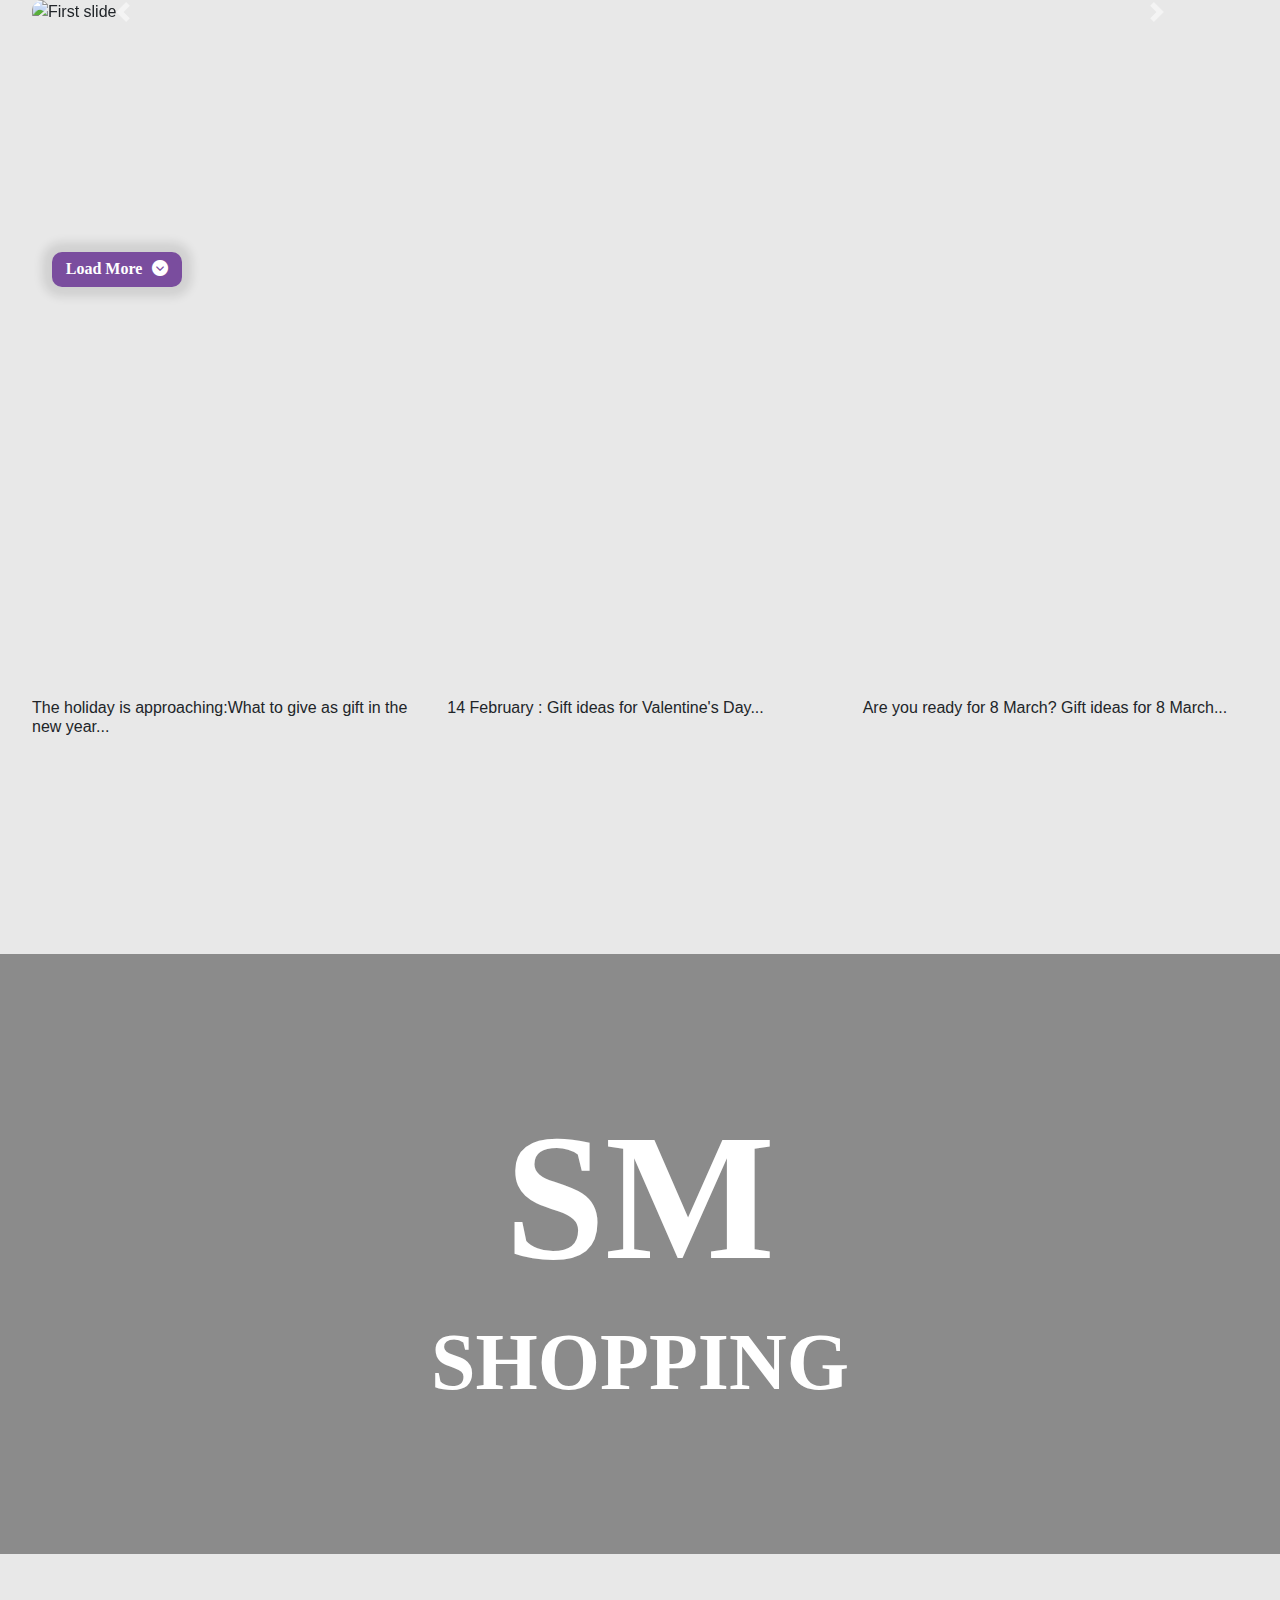
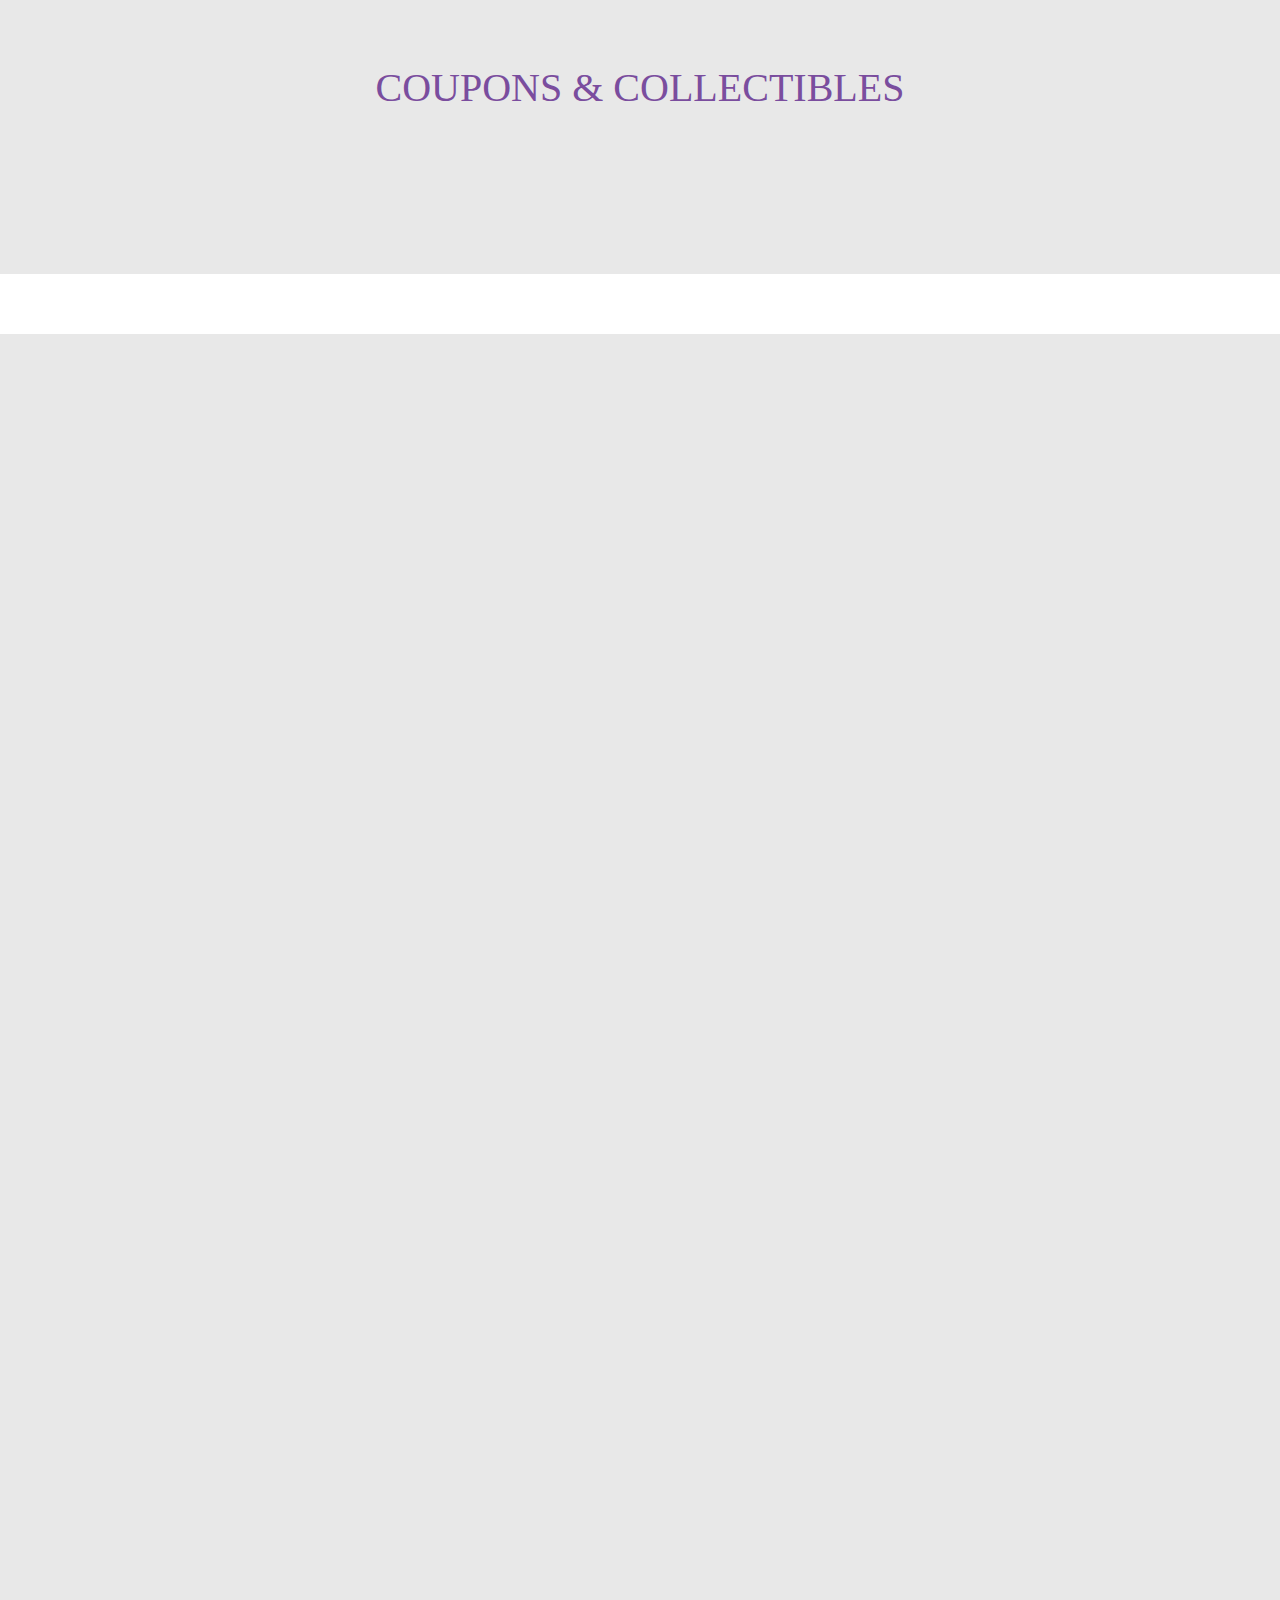
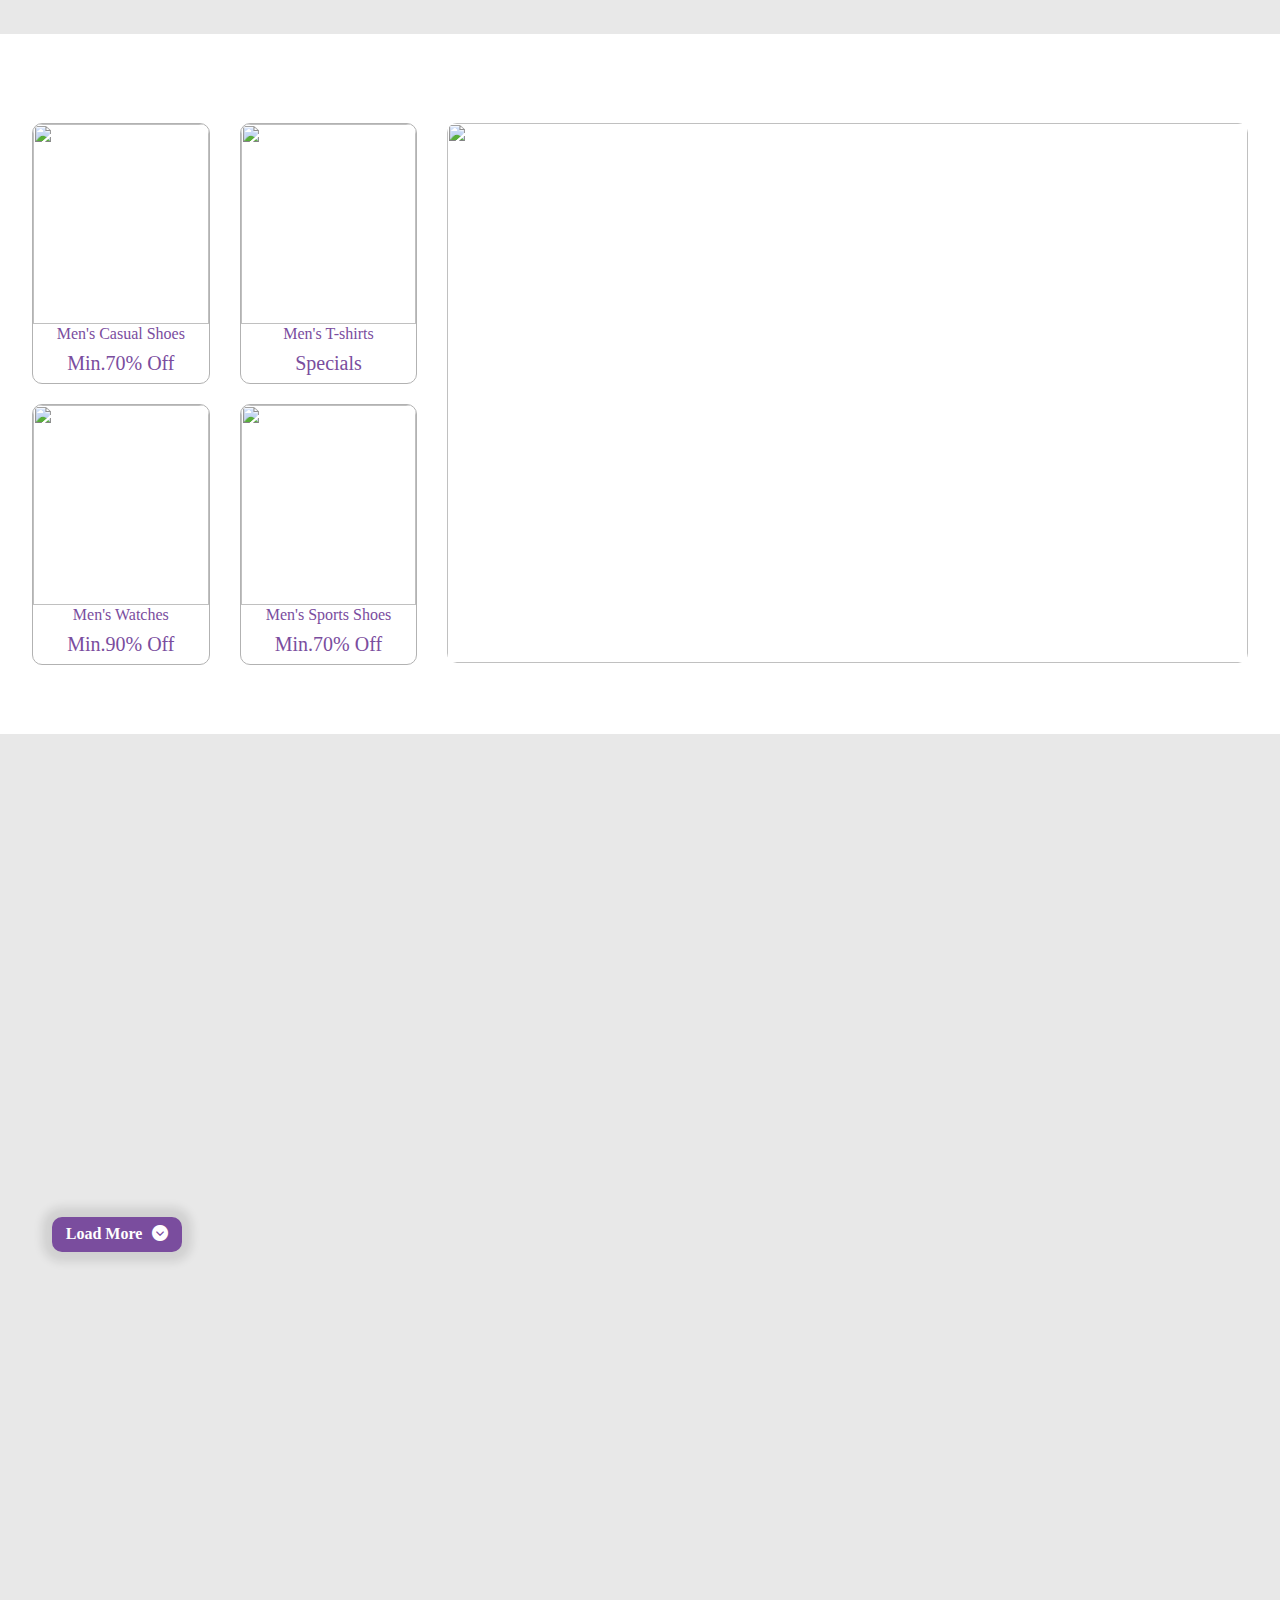
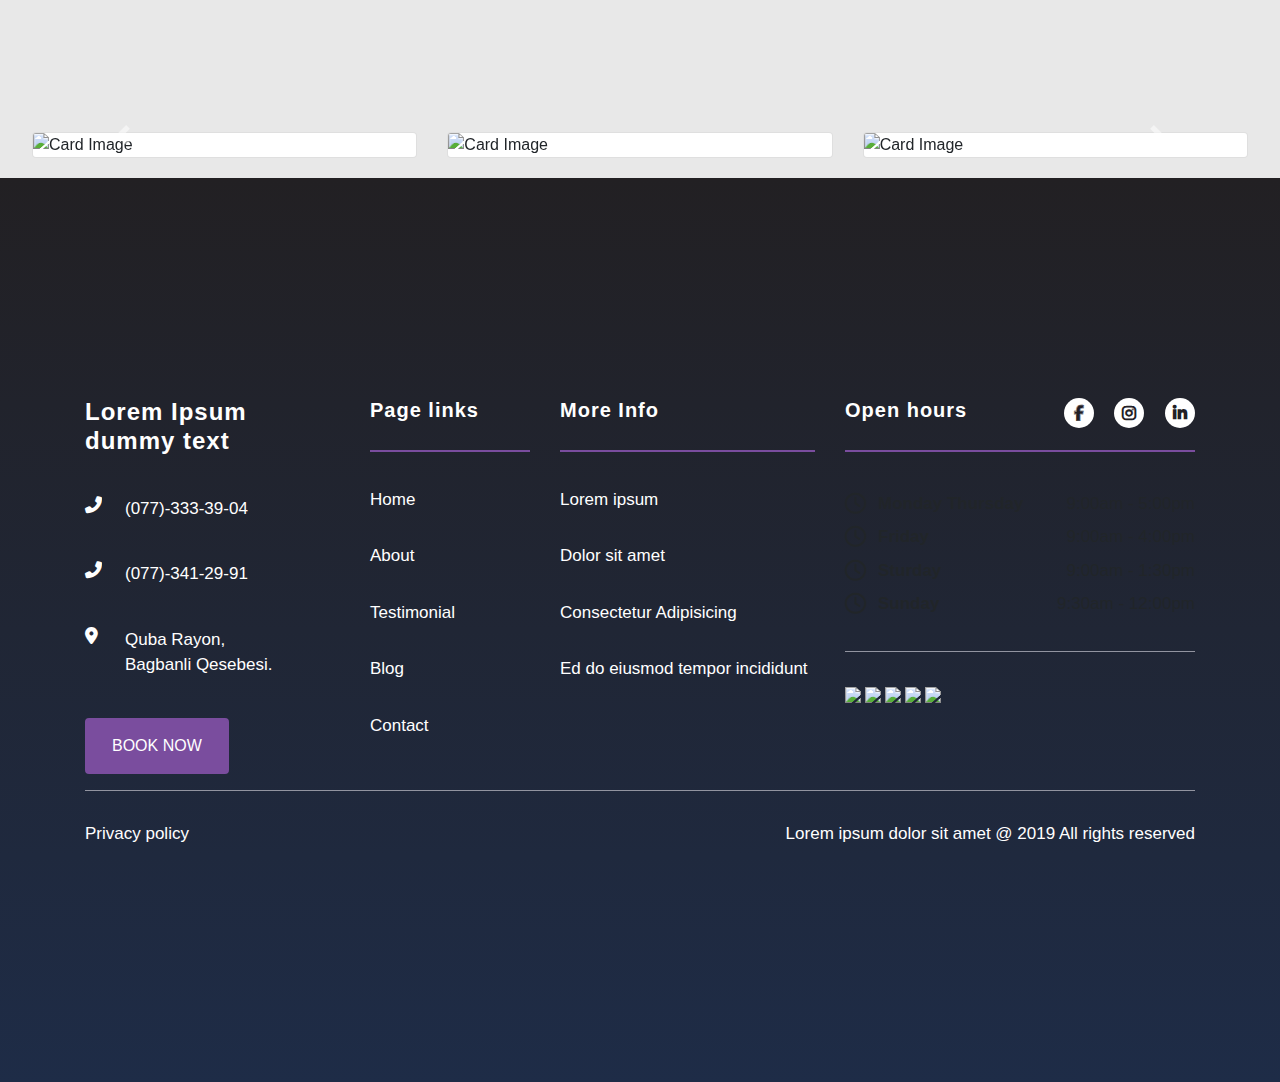
==== commit 9ded4426: "detailes bitti home bitti" ====
--- a/index.html
+++ b/index.html
@@ -47,6 +47,14 @@
                 </div>
             </div>
         </section>
+        <section id="data">
+            <div class="prodacts">
+                <div class="row" id="myApi">
+
+                </div>
+                <button id="btn">Load More<i class="fa-solid fa-circle-chevron-down"></i></button>
+            </div>
+        </section>
         <section id="holidays">
             <div class="holidays">
                 <div class="row">
@@ -71,19 +79,11 @@
                 </div>
             </div>
         </section>
-        <section id="girlAndBoyCollection">
-            <div class="girlAndBoyCollection">
-                <div class="row">
-                    <div class="col-xl-6 col-lg-12 col-md-12 col-sm-12 col-12">
-                        <div class="girlAndBoy">
-                            <img src="https://8f7eaa.a-cdn.akinoncloud.com/cms/2024/02/01/8e53edb1-b50b-4ba8-9315-49011eaf6fcd.jpe" alt="">
-                        </div>
-                    </div>
-                    <div class="col-xl-6 col-lg-12 col-md-12 col-sm-12 col-12">
-                        <div class="row" id="getDataDiv">
-
-                        </div>
-                    </div>
+        <section id="animationClothes">
+            <div class="animationClothes">
+                <div>
+                    <h1>SM</h1>
+                    <h2>SHOPPING</h2>
                 </div>
             </div>
         </section>
@@ -98,6 +98,22 @@
                     </div>
                     <div class="col-xl-6 col-lg-6 col-md-12 col-sm-12 col-12">
                         <img src="https://assets.myntassets.com/w_490,c_limit,fl_progressive,dpr_2.0/assets/images/2024/2/1/b98a7dfc-a4aa-4883-91c2-b5a43e817f671706788645841-MYNTRA100-----4.jpg" alt="">
+                    </div>
+                </div>
+            </div>
+        </section>
+        <section id="girlAndBoyCollection">
+            <div class="girlAndBoyCollection">
+                <div class="row">
+                    <div class="col-xl-6 col-lg-12 col-md-12 col-sm-12 col-12">
+                        <div class="girlAndBoy">
+                            <img src="https://8f7eaa.a-cdn.akinoncloud.com/cms/2024/02/01/8e53edb1-b50b-4ba8-9315-49011eaf6fcd.jpe" alt="">
+                        </div>
+                    </div>
+                    <div class="col-xl-6 col-lg-12 col-md-12 col-sm-12 col-12">
+                        <div class="row" id="getDataDiv">
+
+                        </div>
                     </div>
                 </div>
             </div>
@@ -221,20 +237,12 @@
                 </div>
             </div>
         </section>
-        <section id="data">
+        <section id="prodacts">
             <div class="prodacts">
-                <div class="row" id="myApi">
-
-                </div>
-                <button id="btn">Load More<i class="fa-solid fa-circle-chevron-down"></i></button>
-            </div>
-        </section>
-        <section id="animationClothes">
-            <div class="animationClothes">
-                <div>
-                    <h1>SM</h1>
-                    <h2>SHOPPING</h2>
-                </div>
+                <div class="row" id="myDiv">
+                    
+                </div>
+                <button id="myBtn">Load More<i class="fa-solid fa-circle-chevron-down"></i></button>
             </div>
         </section>
         <section id="genres">
@@ -297,14 +305,7 @@
               </div>
             </div>
         </section>
-        <section id="prodacts">
-            <div class="prodacts">
-                <div class="row" id="myDiv">
-
-                </div>
-            </div>
-        </section>
-
+        
     </main>
     <footer>
         <div class="container">
--- a/assets/css/main.css
+++ b/assets/css/main.css
@@ -20,217 +20,6 @@
   width: 95%;
 }
 
-#holidays {
-  width: 100%;
-  min-height: 450px;
-  display: flex;
-  align-items: center;
-  justify-content: center;
-}
-#holidays .holidays {
-  width: 95%;
-}
-#holidays .holidays .ideas {
-  margin-top: 20px;
-  transition: transform 0.3s ease;
-  position: relative;
-}
-#holidays .holidays .ideas:hover {
-  transform: scale(1.1);
-}
-#holidays .holidays .ideas img {
-  width: 100%;
-  border-radius: 10px;
-  margin-bottom: 20px;
-}
-
-#girlAndBoyCollection {
-  width: 100%;
-  height: auto;
-  display: flex;
-  align-items: center;
-  justify-content: center;
-  background-color: white;
-  padding-top: 30px;
-}
-#girlAndBoyCollection .girlAndBoyCollection {
-  width: 95%;
-  background-color: white;
-}
-#girlAndBoyCollection .girlAndBoyCollection .girlAndBoy img {
-  width: 100%;
-  margin-bottom: 30px;
-  border-radius: 10px;
-}
-#girlAndBoyCollection .girlAndBoyCollection #getDataDiv {
-  width: 100%;
-  display: flex;
-  align-items: center;
-  justify-content: center;
-  padding-left: 20px;
-}
-#girlAndBoyCollection .girlAndBoyCollection #getDataDiv .myBox {
-  text-align: center;
-  color: #7A4D9E;
-  font-family: Assistant;
-}
-#girlAndBoyCollection .girlAndBoyCollection #getDataDiv .myBox .div {
-  width: 100%;
-  margin-bottom: 20px;
-  border: 0.3px solid rgb(182, 182, 182);
-  border-radius: 10px;
-  background-color: white;
-  box-shadow: 0 0 10px 10px rgba(0, 0, 0, 0.1);
-}
-#girlAndBoyCollection .girlAndBoyCollection #getDataDiv .myBox .div:hover {
-  transform: scale(1.1);
-}
-#girlAndBoyCollection .girlAndBoyCollection #getDataDiv .myBox .div img {
-  width: 100%;
-  height: 168px;
-  border-top-left-radius: 10px;
-  border-top-right-radius: 10px;
-}
-#girlAndBoyCollection .girlAndBoyCollection #getDataDiv .myBox .div div {
-  display: flex;
-  align-items: center;
-  justify-content: center;
-}
-#girlAndBoyCollection .girlAndBoyCollection #getDataDiv .myBox .div div i {
-  color: #FFC000;
-  font-size: 10px;
-  margin-bottom: 10px;
-  margin-left: 10px;
-}
-#girlAndBoyCollection .girlAndBoyCollection #getDataDiv .myBox .div div p {
-  color: #FFC000;
-}
-#girlAndBoyCollection .girlAndBoyCollection #getDataDiv .myBox .div button {
-  width: 100px;
-  min-height: 35px;
-  border-radius: 10px;
-  background-color: #7A4D9E;
-  color: white;
-  border: 2px solid white;
-  margin-bottom: 10px;
-}
-#girlAndBoyCollection .girlAndBoyCollection #getDataDiv .myBox .div button:hover {
-  background-color: transparent;
-  color: #7A4D9E;
-  border: 2px solid #7A4D9E;
-  transform: scale(1.1);
-}
-
-@media screen and (max-width: 1201px) {
-  #girlAndBoyCollection .girlAndBoyCollection #getDataDiv .myBox .div img {
-    height: 80px;
-  }
-}
-#coupon {
-  width: 100%;
-  min-height: 200px;
-  display: flex;
-  align-items: center;
-  justify-content: center;
-}
-#coupon .coupon {
-  width: 95%;
-}
-#coupon .coupon .collactibles {
-  width: 100%;
-  min-height: 100px;
-  display: flex;
-  align-items: center;
-  justify-content: center;
-  font-weight: 700;
-  font-family: Assistant;
-  color: #7A4D9E;
-}
-#coupon .coupon img {
-  width: 100%;
-  margin-top: 20px;
-}
-
-#catagory {
-  width: 100%;
-  min-height: 1300px;
-  display: flex;
-  align-items: center;
-  justify-content: center;
-}
-#catagory .catagory {
-  width: 95%;
-}
-#catagory .catagory .ideas {
-  margin-top: 20px;
-  transition: transform 0.3s ease;
-  position: relative;
-}
-#catagory .catagory .ideas:hover {
-  transform: scale(1.1);
-}
-#catagory .catagory .ideas img {
-  width: 100%;
-  border-radius: 10px;
-}
-
-#newDesign {
-  width: 100%;
-  min-height: 700px;
-  display: flex;
-  align-items: center;
-  justify-content: center;
-  background-color: white;
-  margin-bottom: 30px;
-}
-#newDesign .newDesign {
-  width: 95%;
-}
-#newDesign .newDesign .clothesAndElectronica {
-  width: 100%;
-  border: 0.3px solid rgb(178, 178, 178);
-  border-radius: 10px;
-  margin-top: 20px;
-  display: flex;
-  align-items: center;
-  justify-content: center;
-  text-align: center;
-}
-#newDesign .newDesign .clothesAndElectronica img {
-  width: 100%;
-  height: 200px;
-  border-top-right-radius: 10px;
-  border-top-left-radius: 10px;
-}
-#newDesign .newDesign .clothesAndElectronica h5 {
-  color: #7A4D9E;
-  font-family: Assistant;
-}
-#newDesign .newDesign .clothesAndElectronica h6 {
-  color: #7A4D9E;
-  font-family: Assistant;
-}
-#newDesign .newDesign .clothesCarousel {
-  margin-top: 20px;
-  width: 100%;
-  min-height: 540px;
-}
-#newDesign .newDesign .clothesCarousel img {
-  width: 100%;
-  height: 540px;
-  border-radius: 10px;
-}
-
-@media screen and (max-width: 721px) and (min-width: 541px) {
-  #newDesign .newDesign .clothesCarousel img {
-    min-height: 400px;
-  }
-}
-@media screen and (max-width: 540px) {
-  #newDesign .newDesign .clothesCarousel img {
-    min-height: 300px;
-  }
-}
 #data {
   width: 100%;
   min-height: 450px;
@@ -299,7 +88,7 @@
   color: #FFC000;
   font-size: 10px;
 }
-#data .prodacts #myApi .myBox .div button {
+#data .prodacts #myApi .myBox .div .button {
   width: 100px;
   min-height: 35px;
   border-radius: 10px;
@@ -308,11 +97,44 @@
   border: 2px solid white;
   margin-bottom: 10px;
 }
-#data .prodacts #myApi .myBox .div button:hover {
+#data .prodacts #myApi .myBox .div .button:hover {
   background-color: transparent;
   color: #7A4D9E;
   border: 2px solid #7A4D9E;
   transform: scale(1.1);
+}
+#data .prodacts #myApi .myBox .div .btn {
+  border: none;
+  color: red;
+  font-size: 25px;
+}
+#data .prodacts #myApi .myBox .div .btn:hover {
+  transform: scale(1.1);
+  color: black;
+}
+
+#holidays {
+  width: 100%;
+  min-height: 450px;
+  display: flex;
+  align-items: center;
+  justify-content: center;
+}
+#holidays .holidays {
+  width: 95%;
+}
+#holidays .holidays .ideas {
+  margin-top: 20px;
+  transition: transform 0.3s ease;
+  position: relative;
+}
+#holidays .holidays .ideas:hover {
+  transform: scale(1.1);
+}
+#holidays .holidays .ideas img {
+  width: 100%;
+  border-radius: 10px;
+  margin-bottom: 20px;
 }
 
 #animationClothes {
@@ -392,6 +214,318 @@
     background-position: 0% 0%;
   }
 }
+#coupon {
+  width: 100%;
+  min-height: 300px;
+  display: flex;
+  align-items: center;
+  justify-content: center;
+  margin-bottom: 20px;
+}
+#coupon .coupon {
+  width: 95%;
+}
+#coupon .coupon .collactibles {
+  width: 100%;
+  min-height: 80px;
+  display: flex;
+  align-items: center;
+  justify-content: center;
+  font-weight: 700;
+  font-family: Assistant;
+  color: #7A4D9E;
+}
+#coupon .coupon img {
+  width: 100%;
+  margin-top: 20px;
+}
+
+#girlAndBoyCollection {
+  width: 100%;
+  height: auto;
+  display: flex;
+  align-items: center;
+  justify-content: center;
+  background-color: white;
+  padding-top: 30px;
+}
+#girlAndBoyCollection .girlAndBoyCollection {
+  width: 95%;
+  background-color: white;
+}
+#girlAndBoyCollection .girlAndBoyCollection .girlAndBoy img {
+  width: 100%;
+  margin-bottom: 30px;
+  border-radius: 10px;
+}
+#girlAndBoyCollection .girlAndBoyCollection #getDataDiv {
+  width: 100%;
+  display: flex;
+  align-items: center;
+  justify-content: center;
+  padding-left: 20px;
+}
+#girlAndBoyCollection .girlAndBoyCollection #getDataDiv .myBox {
+  text-align: center;
+  color: #7A4D9E;
+  font-family: Assistant;
+}
+#girlAndBoyCollection .girlAndBoyCollection #getDataDiv .myBox .div {
+  width: 100%;
+  margin-bottom: 20px;
+  border: 0.3px solid rgb(182, 182, 182);
+  border-radius: 10px;
+  background-color: white;
+  box-shadow: 0 0 10px 10px rgba(0, 0, 0, 0.1);
+}
+#girlAndBoyCollection .girlAndBoyCollection #getDataDiv .myBox .div:hover {
+  transform: scale(1.1);
+}
+#girlAndBoyCollection .girlAndBoyCollection #getDataDiv .myBox .div img {
+  width: 100%;
+  height: 147px;
+  border-top-left-radius: 10px;
+  border-top-right-radius: 10px;
+}
+#girlAndBoyCollection .girlAndBoyCollection #getDataDiv .myBox .div div {
+  display: flex;
+  align-items: center;
+  justify-content: center;
+}
+#girlAndBoyCollection .girlAndBoyCollection #getDataDiv .myBox .div div i {
+  color: #FFC000;
+  font-size: 10px;
+  margin-bottom: 10px;
+  margin-left: 10px;
+}
+#girlAndBoyCollection .girlAndBoyCollection #getDataDiv .myBox .div div p {
+  color: #FFC000;
+}
+#girlAndBoyCollection .girlAndBoyCollection #getDataDiv .myBox .div .button {
+  width: 100px;
+  min-height: 35px;
+  border-radius: 10px;
+  background-color: #7A4D9E;
+  color: white;
+  border: 2px solid white;
+  margin-bottom: 10px;
+}
+#girlAndBoyCollection .girlAndBoyCollection #getDataDiv .myBox .div .button:hover {
+  background-color: transparent;
+  color: #7A4D9E;
+  border: 2px solid #7A4D9E;
+  transform: scale(1.1);
+}
+#girlAndBoyCollection .girlAndBoyCollection #getDataDiv .myBox .div .btn {
+  border: none;
+  color: red;
+  font-size: 25px;
+}
+#girlAndBoyCollection .girlAndBoyCollection #getDataDiv .myBox .div .btn:hover {
+  transform: scale(1.1);
+  color: black;
+}
+
+@media screen and (max-width: 1201px) {
+  #girlAndBoyCollection .girlAndBoyCollection #getDataDiv .myBox .div img {
+    height: 80px;
+  }
+}
+#catagory {
+  width: 100%;
+  min-height: 1300px;
+  display: flex;
+  align-items: center;
+  justify-content: center;
+}
+#catagory .catagory {
+  width: 95%;
+}
+#catagory .catagory .ideas {
+  margin-top: 20px;
+  transition: transform 0.3s ease;
+  position: relative;
+}
+#catagory .catagory .ideas:hover {
+  transform: scale(1.1);
+}
+#catagory .catagory .ideas img {
+  width: 100%;
+  border-radius: 10px;
+}
+
+#newDesign {
+  width: 100%;
+  min-height: 700px;
+  display: flex;
+  align-items: center;
+  justify-content: center;
+  background-color: white;
+  margin-bottom: 30px;
+}
+#newDesign .newDesign {
+  width: 95%;
+}
+#newDesign .newDesign .clothesAndElectronica {
+  width: 100%;
+  border: 0.3px solid rgb(178, 178, 178);
+  border-radius: 10px;
+  margin-top: 20px;
+  display: flex;
+  align-items: center;
+  justify-content: center;
+  text-align: center;
+}
+#newDesign .newDesign .clothesAndElectronica img {
+  width: 100%;
+  height: 200px;
+  border-top-right-radius: 10px;
+  border-top-left-radius: 10px;
+}
+#newDesign .newDesign .clothesAndElectronica h5 {
+  color: #7A4D9E;
+  font-family: Assistant;
+}
+#newDesign .newDesign .clothesAndElectronica h6 {
+  color: #7A4D9E;
+  font-family: Assistant;
+}
+#newDesign .newDesign .clothesCarousel {
+  margin-top: 20px;
+  width: 100%;
+  min-height: 540px;
+}
+#newDesign .newDesign .clothesCarousel img {
+  width: 100%;
+  height: 540px;
+  border-radius: 10px;
+}
+
+@media screen and (max-width: 721px) and (min-width: 541px) {
+  #newDesign .newDesign .clothesCarousel img {
+    height: 400px;
+  }
+}
+@media screen and (max-width: 540px) {
+  #newDesign .newDesign .clothesCarousel img {
+    height: 300px;
+  }
+}
+#prodacts {
+  width: 100%;
+  min-height: 900px;
+  display: flex;
+  align-items: center;
+  justify-content: center;
+}
+#prodacts .prodacts {
+  width: 95%;
+  padding-left: 20px;
+}
+#prodacts .prodacts #btn {
+  border-radius: 10px;
+  font-family: Assistant;
+  background-color: #7A4D9E;
+  color: white;
+  font-weight: 800;
+  margin-top: 20px;
+  box-shadow: 0 0 10px 10px rgba(0, 0, 0, 0.1);
+  width: 130px;
+  min-height: 35px;
+  border: none;
+}
+#prodacts .prodacts #btn i {
+  color: white;
+  margin-left: 10px;
+}
+#prodacts .prodacts #btn:hover {
+  background-color: transparent;
+  color: #7A4D9E;
+  border: 2px solid #7A4D9E;
+  transform: scale(1.3);
+}
+#prodacts .prodacts #myBtn {
+  border-radius: 10px;
+  font-family: Assistant;
+  background-color: #7A4D9E;
+  color: white;
+  font-weight: 800;
+  margin-top: 20px;
+  box-shadow: 0 0 10px 10px rgba(0, 0, 0, 0.1);
+  width: 130px;
+  min-height: 35px;
+  border: none;
+}
+#prodacts .prodacts #myBtn i {
+  color: white;
+  margin-left: 10px;
+}
+#prodacts .prodacts #myBtn:hover {
+  background-color: transparent;
+  color: #7A4D9E;
+  border: 2px solid #7A4D9E;
+  transform: scale(1.3);
+}
+#prodacts .prodacts #myDiv {
+  width: 100%;
+  margin-bottom: 20px;
+}
+#prodacts .prodacts #myDiv .myBox {
+  text-align: center;
+  color: #7A4D9E;
+  font-family: Assistant;
+  margin-top: 20px;
+}
+#prodacts .prodacts #myDiv .myBox .div {
+  width: 100%;
+  border: 0.3px solid rgb(182, 182, 182);
+  border-radius: 10px;
+  background-color: white;
+  box-shadow: 0 0 10px 10px rgba(0, 0, 0, 0.1);
+}
+#prodacts .prodacts #myDiv .myBox .div:hover {
+  transform: scale(1.1);
+}
+#prodacts .prodacts #myDiv .myBox .div img {
+  width: 100%;
+  height: 180px;
+  margin-bottom: 20px;
+  border-top-left-radius: 10px;
+  border-top-right-radius: 10px;
+}
+#prodacts .prodacts #myDiv .myBox .div div {
+  margin-top: 10px;
+  margin-bottom: 10px;
+}
+#prodacts .prodacts #myDiv .myBox .div div i {
+  color: #FFC000;
+  font-size: 10px;
+}
+#prodacts .prodacts #myDiv .myBox .div .button {
+  width: 100px;
+  min-height: 35px;
+  border-radius: 10px;
+  background-color: #7A4D9E;
+  color: white;
+  border: 2px solid white;
+  margin-bottom: 10px;
+}
+#prodacts .prodacts #myDiv .myBox .div .button:hover {
+  background-color: transparent;
+  color: #7A4D9E;
+  border: 2px solid #7A4D9E;
+  transform: scale(1.1);
+}
+#prodacts .prodacts #myDiv .myBox .div .btn {
+  border: none;
+  color: red;
+  font-size: 25px;
+}
+#prodacts .prodacts #myDiv .myBox .div .btn:hover {
+  transform: scale(1.1);
+  color: black;
+}
+
 #genres {
   width: 100%;
   height: auto;
@@ -481,90 +615,6 @@
   border-color: #ffffff;
 }
 
-#prodacts {
-  width: 100%;
-  min-height: 900px;
-  display: flex;
-  align-items: center;
-  justify-content: center;
-}
-#prodacts .prodacts {
-  width: 95%;
-  padding-left: 20px;
-}
-#prodacts .prodacts #btn {
-  border-radius: 10px;
-  font-family: Assistant;
-  background-color: #7A4D9E;
-  color: white;
-  font-weight: 800;
-  margin-top: 20px;
-  box-shadow: 0 0 10px 10px rgba(0, 0, 0, 0.1);
-  width: 130px;
-  min-height: 35px;
-  border: none;
-}
-#prodacts .prodacts #btn i {
-  color: white;
-  margin-left: 10px;
-}
-#prodacts .prodacts #btn:hover {
-  background-color: transparent;
-  color: #7A4D9E;
-  border: 2px solid #7A4D9E;
-  transform: scale(1.3);
-}
-#prodacts .prodacts #myDiv {
-  width: 100%;
-  margin-bottom: 20px;
-}
-#prodacts .prodacts #myDiv .myBox {
-  text-align: center;
-  color: #7A4D9E;
-  font-family: Assistant;
-  margin-top: 20px;
-}
-#prodacts .prodacts #myDiv .myBox .div {
-  width: 100%;
-  border: 0.3px solid rgb(182, 182, 182);
-  border-radius: 10px;
-  background-color: white;
-  box-shadow: 0 0 10px 10px rgba(0, 0, 0, 0.1);
-}
-#prodacts .prodacts #myDiv .myBox .div:hover {
-  transform: scale(1.1);
-}
-#prodacts .prodacts #myDiv .myBox .div img {
-  width: 100%;
-  height: 180px;
-  margin-bottom: 20px;
-  border-top-left-radius: 10px;
-  border-top-right-radius: 10px;
-}
-#prodacts .prodacts #myDiv .myBox .div div {
-  margin-top: 10px;
-  margin-bottom: 10px;
-}
-#prodacts .prodacts #myDiv .myBox .div div i {
-  color: #FFC000;
-  font-size: 10px;
-}
-#prodacts .prodacts #myDiv .myBox .div button {
-  width: 100px;
-  min-height: 35px;
-  border-radius: 10px;
-  background-color: #7A4D9E;
-  color: white;
-  border: 2px solid white;
-  margin-bottom: 10px;
-}
-#prodacts .prodacts #myDiv .myBox .div button:hover {
-  background-color: transparent;
-  color: #7A4D9E;
-  border: 2px solid #7A4D9E;
-  transform: scale(1.1);
-}
-
 footer {
   background-color: #222023;
   background-image: linear-gradient(to bottom, #222023, #1e2c47);
@@ -674,4 +724,341 @@
 }
 footer .open-hours hr {
   margin: 30px 0;
+}
+
+* {
+  margin: 0;
+  padding: 0;
+  box-sizing: border-box;
+}
+
+#prodact {
+  width: 100%;
+  min-height: 800px;
+  display: flex;
+  align-items: center;
+  justify-content: center;
+  font-weight: 800;
+  font-family: Assistant;
+  color: #7A4D9E;
+}
+#prodact #detailDiv {
+  min-height: 700px;
+  display: flex;
+  align-items: center;
+  justify-content: center;
+}
+#prodact #detailDiv .box {
+  width: 100%;
+}
+#prodact #detailDiv .box .imges {
+  width: 100%;
+  display: flex;
+  align-items: center;
+  justify-content: center;
+}
+#prodact #detailDiv .box .imges img {
+  width: 75%;
+}
+#prodact #detailDiv .box .imges img:hover {
+  transform: scale(1.05);
+}
+#prodact #detailDiv .box .detailes {
+  width: 100%;
+}
+#prodact #detailDiv .box .detailes .iii {
+  width: 100%;
+  min-height: 80px;
+  display: flex;
+  align-items: center;
+  font-size: 20px;
+  border-bottom: 0.3px solid rgb(182, 182, 182);
+  color: #FFC000;
+}
+#prodact #detailDiv .box .detailes .h5h5 {
+  width: 60%;
+  min-height: 150px;
+  display: flex;
+  align-items: center;
+  color: black;
+}
+#prodact #detailDiv .box .detailes .h5h5 strong {
+  font-size: 30px;
+  color: #7A4D9E;
+  font-weight: 700;
+  font-family: Assistant;
+}
+#prodact #detailDiv .box .detailes .discount {
+  width: 100%;
+  min-height: 100px;
+  color: black;
+  display: flex;
+  align-items: center;
+  border-top: 0.3px solid rgb(182, 182, 182);
+}
+#prodact #detailDiv .box .detailes .discount strong {
+  font-size: 30px;
+  color: #7A4D9E;
+  font-weight: 700;
+  font-family: Assistant;
+}
+#prodact #detailDiv .box .detailes .price {
+  width: 100%;
+  min-height: 100px;
+  color: black;
+  display: flex;
+  align-items: center;
+  border-top: 0.3px solid rgb(182, 182, 182);
+}
+#prodact #detailDiv .box .detailes .price strong {
+  font-size: 30px;
+  color: #7A4D9E;
+  font-weight: 700;
+  font-family: Assistant;
+}
+#prodact #detailDiv .box .detailes .button {
+  width: 100%;
+  min-height: 125px;
+  display: flex;
+  align-items: center;
+}
+#prodact #detailDiv .box .detailes .button button {
+  width: 80%;
+  min-height: 50px;
+  border: none;
+  background-color: #7A4D9E;
+  color: white;
+  font-size: 20px;
+  border-radius: 10px;
+  font-family: Assistant;
+  font-weight: 800;
+}
+#prodact #detailDiv .box .detailes .button button:hover {
+  background-color: transparent;
+  color: #7A4D9E;
+  border: 2px solid #7A4D9E;
+  transform: scale(1.05);
+}
+
+@media screen and (max-width: 1200px) and (min-width: 992px) {
+  #prodact #detailDiv .box .imges img {
+    width: 100%;
+  }
+  #prodact #detailDiv .box .detailes .iii {
+    min-height: 80px;
+    font-size: 10px;
+  }
+  #prodact #detailDiv .box .detailes .h5h5 {
+    font-size: 20px;
+    min-height: 130px;
+    width: 100%;
+  }
+  #prodact #detailDiv .box .detailes .h5h5 strong {
+    font-size: 30px;
+  }
+  #prodact #detailDiv .box .detailes .discount {
+    font-size: 20px;
+    min-height: 90px;
+  }
+  #prodact #detailDiv .box .detailes .discount strong {
+    font-size: 30px;
+  }
+  #prodact #detailDiv .box .detailes .price {
+    font-size: 20px;
+    min-height: 90px;
+  }
+  #prodact #detailDiv .box .detailes .price strong {
+    font-size: 30px;
+  }
+}
+@media screen and (max-width: 991px) and (min-width: 722px) {
+  #prodact #detailDiv .box .imges img {
+    width: 100%;
+    height: 440px;
+  }
+  #prodact #detailDiv .box .detailes h3 {
+    font-size: 30px;
+  }
+  #prodact #detailDiv .box .detailes .h5h5 {
+    font-size: 10px;
+    min-height: 110px;
+  }
+  #prodact #detailDiv .box .detailes .h5h5 strong {
+    font-size: 20px;
+  }
+  #prodact #detailDiv .box .detailes .discount {
+    font-size: 10px;
+    min-height: 50px;
+  }
+  #prodact #detailDiv .box .detailes .discount strong {
+    font-size: 20px;
+  }
+  #prodact #detailDiv .box .detailes .price {
+    font-size: 10px;
+    min-height: 50px;
+  }
+  #prodact #detailDiv .box .detailes .price strong {
+    font-size: 20px;
+  }
+  #prodact #detailDiv .box .detailes .button {
+    min-height: 50px;
+  }
+  #prodact #detailDiv .box .detailes .button button {
+    min-height: 30px;
+  }
+}
+@media screen and (max-width: 721px) and (min-width: 542px) {
+  #prodact #detailDiv .box .imges img {
+    width: 100%;
+    height: 500px;
+  }
+  #prodact #detailDiv .box .detailes .iii {
+    min-height: 50px;
+    font-size: 20px;
+  }
+  #prodact #detailDiv .box .detailes h3 {
+    font-size: 25px;
+  }
+  #prodact #detailDiv .box .detailes .h5h5 {
+    font-size: 10px;
+    min-height: 110px;
+  }
+  #prodact #detailDiv .box .detailes .h5h5 strong {
+    font-size: 20px;
+  }
+  #prodact #detailDiv .box .detailes .discount {
+    font-size: 10px;
+    min-height: 30px;
+  }
+  #prodact #detailDiv .box .detailes .discount strong {
+    font-size: 20px;
+  }
+  #prodact #detailDiv .box .detailes .price {
+    font-size: 10px;
+    min-height: 30px;
+  }
+  #prodact #detailDiv .box .detailes .price strong {
+    font-size: 20px;
+  }
+  #prodact #detailDiv .box .detailes .button {
+    min-height: 50px;
+    font-size: 10px;
+  }
+  #prodact #detailDiv .box .detailes .button button {
+    min-height: 25px;
+  }
+}
+#pro {
+  width: 100%;
+  min-height: 900px;
+  display: flex;
+  align-items: center;
+  justify-content: center;
+}
+#pro .pro {
+  width: 95%;
+  padding-left: 20px;
+}
+#pro .pro #btn {
+  border-radius: 10px;
+  font-family: Assistant;
+  background-color: #7A4D9E;
+  color: white;
+  font-weight: 800;
+  margin-top: 20px;
+  box-shadow: 0 0 10px 10px rgba(0, 0, 0, 0.1);
+  width: 130px;
+  min-height: 35px;
+  border: none;
+}
+#pro .pro #btn i {
+  color: white;
+  margin-left: 10px;
+}
+#pro .pro #btn:hover {
+  background-color: transparent;
+  color: #7A4D9E;
+  border: 2px solid #7A4D9E;
+  transform: scale(1.3);
+}
+#pro .pro #myBtn {
+  border-radius: 10px;
+  font-family: Assistant;
+  background-color: #7A4D9E;
+  color: white;
+  font-weight: 800;
+  margin-top: 20px;
+  box-shadow: 0 0 10px 10px rgba(0, 0, 0, 0.1);
+  width: 130px;
+  min-height: 35px;
+  border: none;
+}
+#pro .pro #myBtn i {
+  color: white;
+  margin-left: 10px;
+}
+#pro .pro #myBtn:hover {
+  background-color: transparent;
+  color: #7A4D9E;
+  border: 2px solid #7A4D9E;
+  transform: scale(1.3);
+}
+#pro .pro .prodacts {
+  width: 100%;
+  margin-bottom: 20px;
+}
+#pro .pro .prodacts .myBox {
+  text-align: center;
+  color: #7A4D9E;
+  font-family: Assistant;
+  margin-top: 20px;
+}
+#pro .pro .prodacts .myBox .div {
+  width: 100%;
+  border: 0.3px solid rgb(182, 182, 182);
+  border-radius: 10px;
+  background-color: white;
+  box-shadow: 0 0 10px 10px rgba(0, 0, 0, 0.1);
+}
+#pro .pro .prodacts .myBox .div:hover {
+  transform: scale(1.1);
+}
+#pro .pro .prodacts .myBox .div img {
+  width: 100%;
+  height: 180px;
+  margin-bottom: 20px;
+  border-top-left-radius: 10px;
+  border-top-right-radius: 10px;
+}
+#pro .pro .prodacts .myBox .div div {
+  margin-top: 10px;
+  margin-bottom: 10px;
+}
+#pro .pro .prodacts .myBox .div div i {
+  color: #FFC000;
+  font-size: 10px;
+}
+#pro .pro .prodacts .myBox .div .button {
+  width: 100px;
+  min-height: 35px;
+  border-radius: 10px;
+  background-color: #7A4D9E;
+  color: white;
+  border: 2px solid white;
+  margin-bottom: 10px;
+}
+#pro .pro .prodacts .myBox .div .button:hover {
+  background-color: transparent;
+  color: #7A4D9E;
+  border: 2px solid #7A4D9E;
+  transform: scale(1.1);
+}
+#pro .pro .prodacts .myBox .div .btn {
+  border: none;
+  color: red;
+  font-size: 25px;
+}
+#pro .pro .prodacts .myBox .div .btn:hover {
+  transform: scale(1.1);
+  color: black;
 }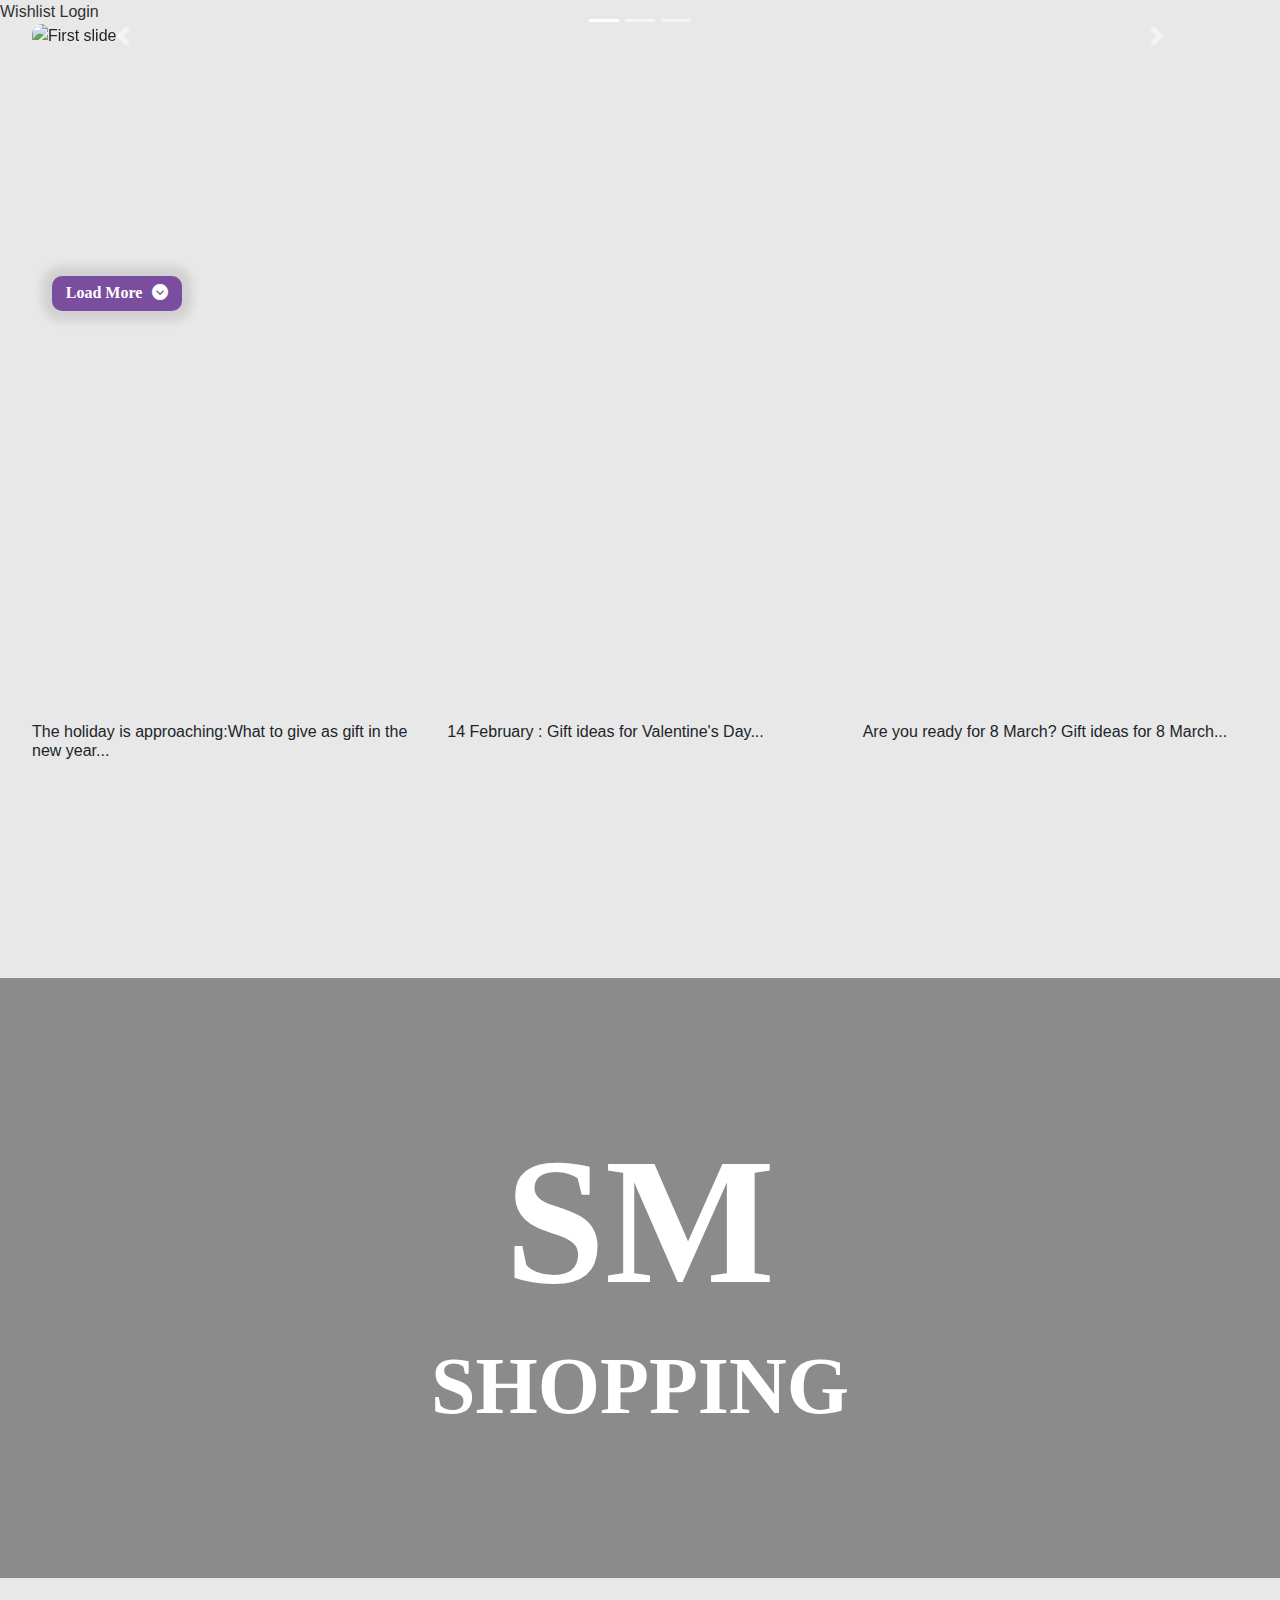
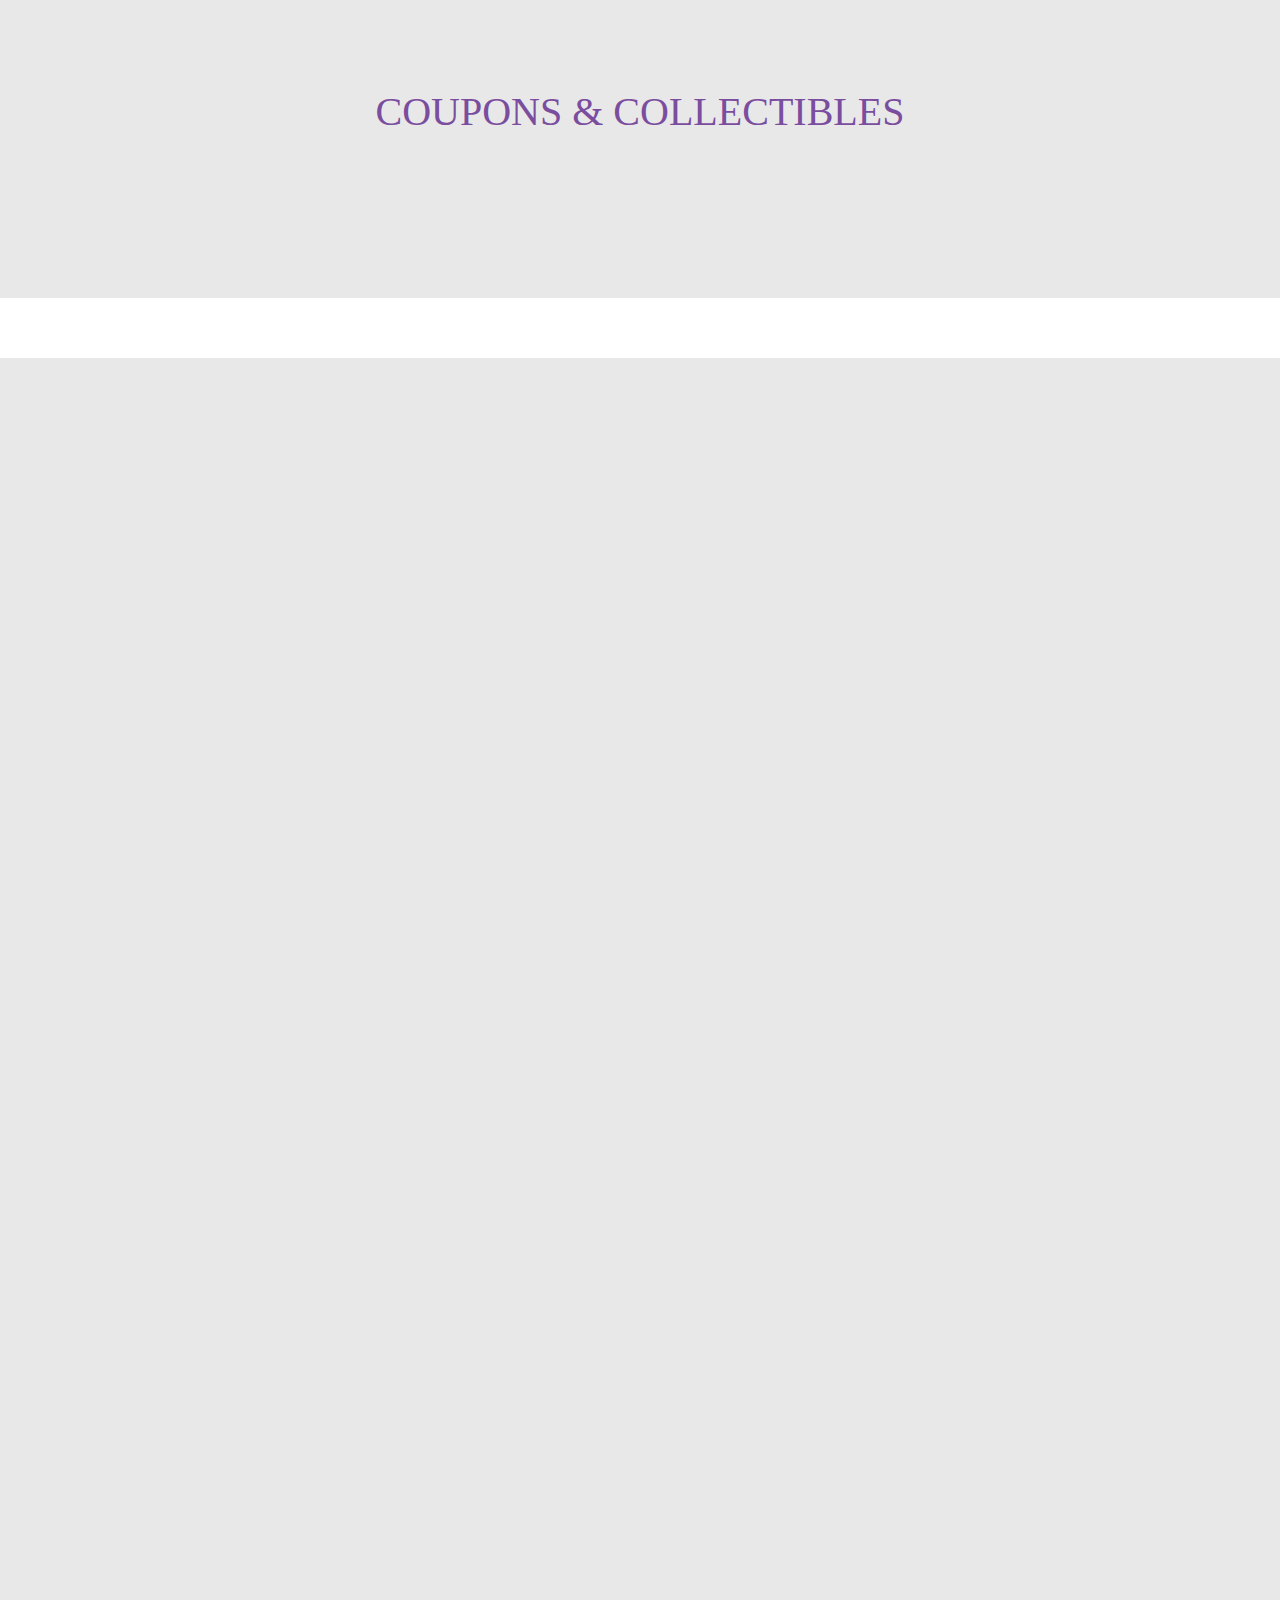
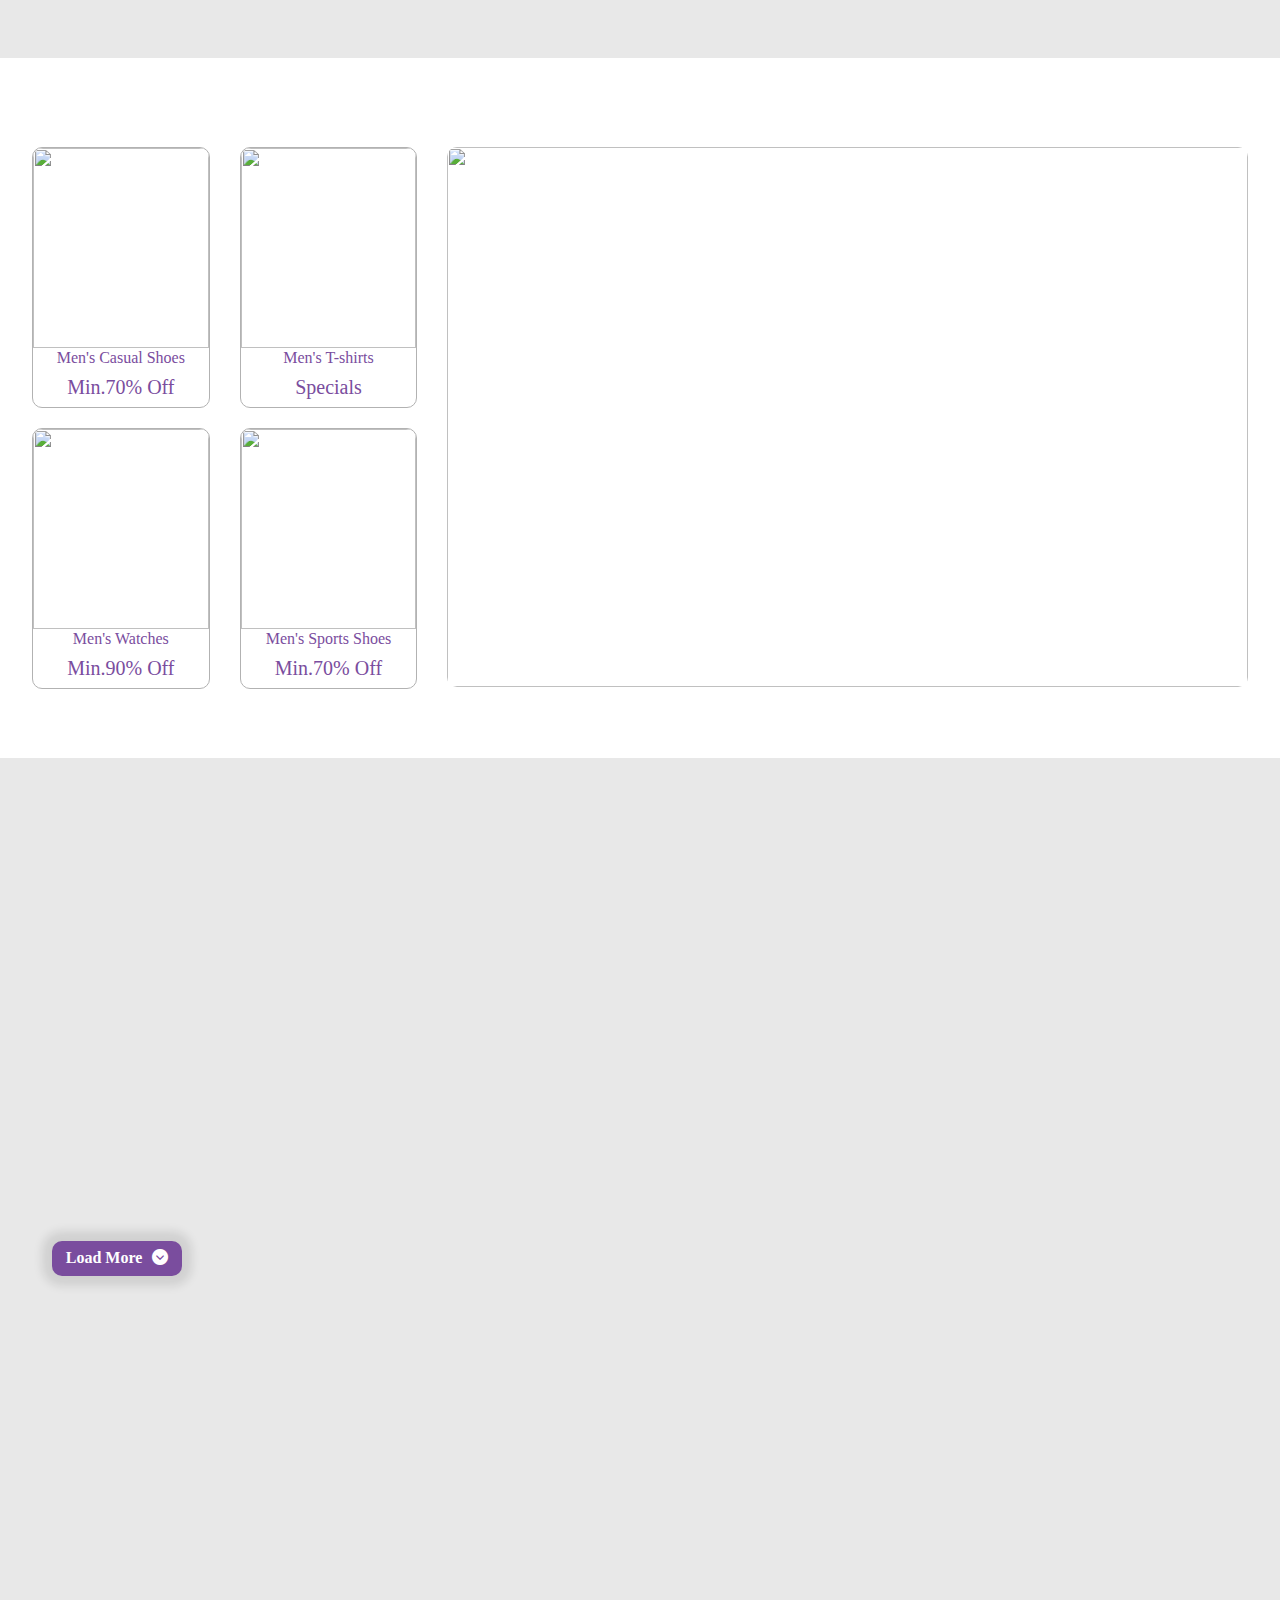
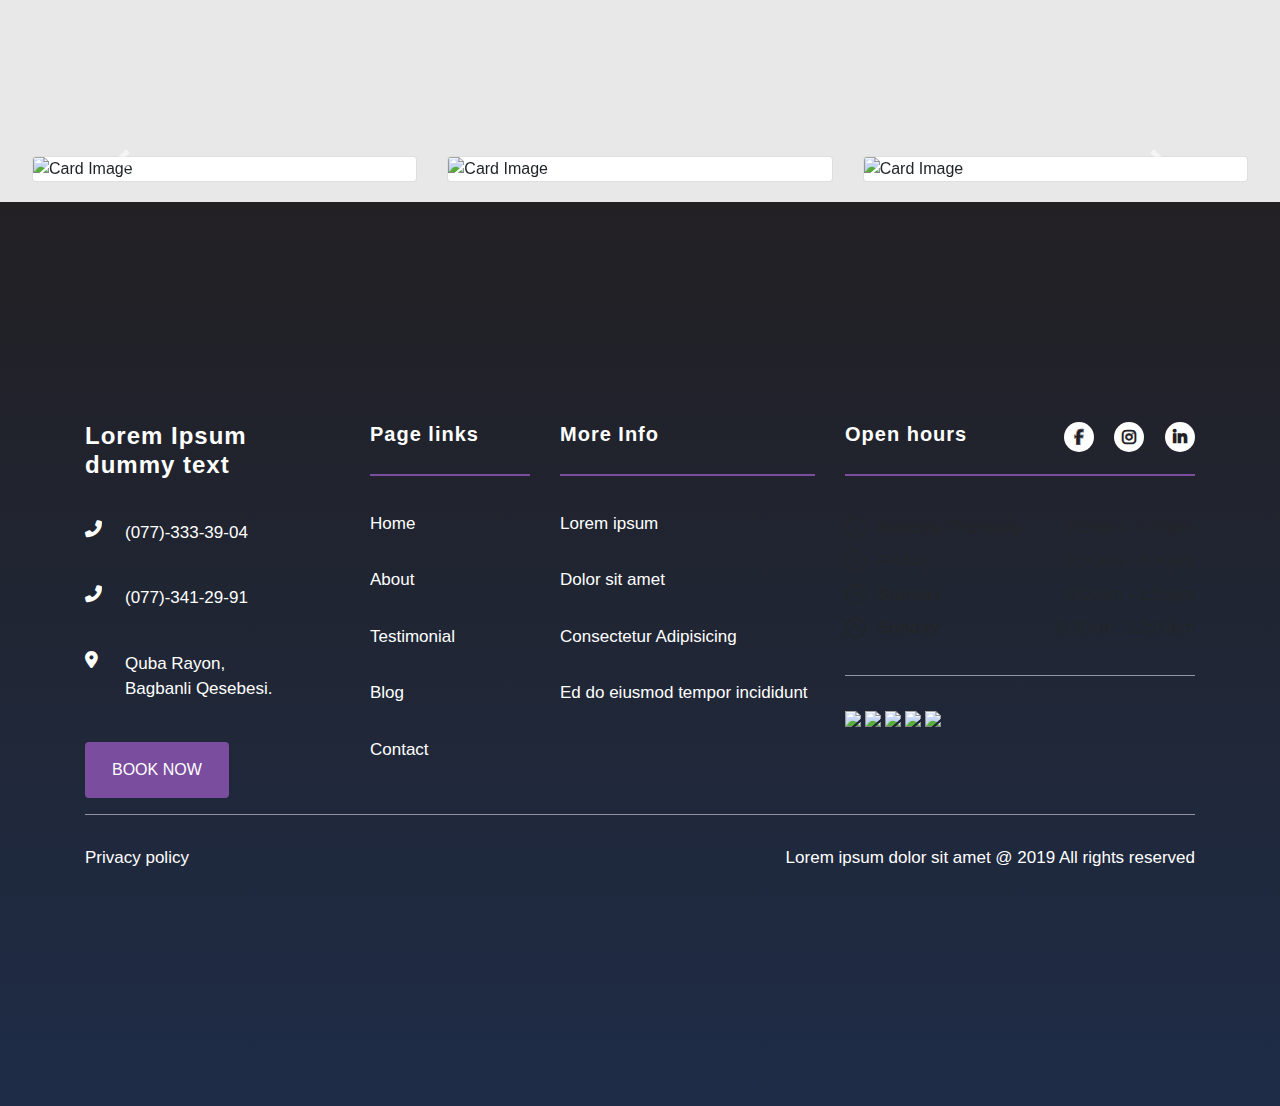
==== commit 86c17fa5: "wishlist,basket,login ve registrin bitti" ====
--- a/index.html
+++ b/index.html
@@ -11,7 +11,8 @@
 </head>
 <body>
     <header>
-
+        <a href="./wishlist.html">Wishlist</a>
+        <a href="./login.html">Login</a>
     </header>
     <main>
         <section id="startCarousel">
--- a/assets/css/main.css
+++ b/assets/css/main.css
@@ -1,3 +1,4 @@
+@charset "UTF-8";
 * {
   margin: 0;
   padding: 0;
@@ -1061,4 +1062,355 @@
 #pro .pro .prodacts .myBox .div .btn:hover {
   transform: scale(1.1);
   color: black;
+}
+
+* {
+  margin: 0;
+  padding: 0;
+  box-sizing: border-box;
+}
+
+#Wishlist {
+  width: 100%;
+  min-height: 700px;
+  display: flex;
+  align-items: center;
+  justify-content: center;
+}
+#Wishlist .Wishlist {
+  width: 90%;
+}
+#Wishlist .Wishlist .myBox {
+  width: 100%;
+  margin-bottom: 30px;
+  border-radius: 10px;
+  padding-top: 30px;
+  box-shadow: 0 0 10px 20px rgba(171, 171, 171, 0.3);
+}
+#Wishlist .Wishlist .myBox .img {
+  display: flex;
+  align-items: center;
+  justify-content: center;
+}
+#Wishlist .Wishlist .myBox .img img {
+  width: 80%;
+  height: 200px;
+  border-radius: 10px;
+  transition: transform 1s ease; /* Animasyon süresi ve geçiş tipi */
+}
+#Wishlist .Wishlist .myBox .img img:hover {
+  transform: rotate(360deg); /* Hover durumunda resmi 45 derece döndürme */
+}
+#Wishlist .Wishlist .myBox .colll {
+  display: flex;
+  align-items: center;
+  justify-content: end;
+  font-weight: 800;
+}
+#Wishlist .Wishlist .myBox .colll .details {
+  min-height: 200px;
+  width: 95%;
+}
+#Wishlist .Wishlist .myBox .colll .h5h5 {
+  width: 60%;
+  font-family: Assistant;
+}
+#Wishlist .Wishlist .myBox .colll .iii {
+  width: 100%;
+  min-height: 40px;
+  display: flex;
+  align-items: center;
+  font-size: 15px;
+  color: #FFC000;
+}
+#Wishlist .Wishlist .myBox .colll .discount {
+  width: 100%;
+  min-height: 40px;
+  display: flex;
+  align-items: center;
+  font-family: Assistant;
+}
+#Wishlist .Wishlist .myBox .colll .discount strong {
+  font-weight: 800;
+  color: #7A4D9E;
+}
+#Wishlist .Wishlist .myBox .colll .price {
+  width: 100%;
+  min-height: 40px;
+  display: flex;
+  align-items: center;
+  font-family: Assistant;
+}
+#Wishlist .Wishlist .myBox .colll .price strong {
+  font-weight: 800;
+  color: #7A4D9E;
+}
+#Wishlist .Wishlist .myBox .colll h4 {
+  color: #7A4D9E;
+  font-family: Assistant;
+}
+#Wishlist .Wishlist .myBox .colll .btn {
+  width: 43%;
+  display: flex;
+  align-items: center;
+  justify-content: end;
+}
+#Wishlist .Wishlist .myBox .colll .btn button {
+  width: 80px;
+  min-height: 35px;
+  border: none;
+  background-color: #7A4D9E;
+  color: white;
+  border-radius: 10px;
+  font-family: Assistant;
+  font-weight: 800;
+}
+#Wishlist .Wishlist .myBox .colll .btn button:hover {
+  background-color: transparent;
+  color: #7A4D9E;
+  border: 2px solid #7A4D9E;
+  transform: scale(1.05);
+}
+#Wishlist .Wishlist .myBox .button {
+  width: 95%;
+  min-height: 60px;
+  display: flex;
+  align-items: center;
+  justify-content: end;
+  border-top: 0.2px solid rgb(182, 182, 182);
+  margin-top: 20px;
+}
+#Wishlist .Wishlist .myBox .button button {
+  width: 30%;
+  min-height: 40px;
+  border: none;
+  background-color: #7A4D9E;
+  color: white;
+  font-size: 20px;
+  border-radius: 10px;
+  font-family: Assistant;
+  font-weight: 800;
+}
+#Wishlist .Wishlist .myBox .button button:hover {
+  background-color: transparent;
+  color: #7A4D9E;
+  border: 2px solid #7A4D9E;
+  transform: scale(1.05);
+}
+
+@media screen and (max-width: 1200px) and (min-width: 992px) {
+  #Wishlist .Wishlist .myBox .img img {
+    width: 100%;
+    height: 170px;
+  }
+  #Wishlist .Wishlist .myBox .colll .details .iii {
+    min-height: 30px;
+    font-size: 10px;
+  }
+  #Wishlist .Wishlist .myBox .colll .details .btn {
+    width: 60%;
+  }
+  #Wishlist .Wishlist .myBox .colll .details h4 {
+    font-size: 30px;
+  }
+  #Wishlist .Wishlist .myBox .colll .details .price {
+    font-size: 25px;
+  }
+}
+@media screen and (max-width: 991px) and (min-width: 722px) {
+  #Wishlist .Wishlist .myBox .img img {
+    width: 100%;
+    height: 150px;
+  }
+  #Wishlist .Wishlist .myBox .colll .details .iii {
+    min-height: 30px;
+    font-size: 10px;
+  }
+  #Wishlist .Wishlist .myBox .colll .details .btn {
+    width: 67%;
+  }
+  #Wishlist .Wishlist .myBox .colll .details h4 {
+    font-size: 20px;
+  }
+}
+@media screen and (max-width: 721px) and (min-width: 542px) {
+  #Wishlist .Wishlist .myBox .img img {
+    width: 100%;
+    height: 130px;
+  }
+  #Wishlist .Wishlist .myBox .colll .details .iii {
+    min-height: 30px;
+    font-size: 10px;
+  }
+  #Wishlist .Wishlist .myBox .colll .details .btn {
+    width: 95%;
+  }
+  #Wishlist .Wishlist .myBox .colll .details h4 {
+    font-size: 20px;
+  }
+}
+@media screen and (max-width: 541px) and (min-width: 300px) {
+  #Wishlist .Wishlist .myBox .img img {
+    width: 100%;
+    height: 100px;
+  }
+  #Wishlist .Wishlist .myBox .colll .details .iii {
+    min-height: 30px;
+    font-size: 10px;
+  }
+  #Wishlist .Wishlist .myBox .colll .details .btn {
+    width: 100%;
+  }
+  #Wishlist .Wishlist .myBox .colll .details h4 {
+    font-size: 15px;
+  }
+  #Wishlist .Wishlist .myBox .colll .details .price {
+    font-size: 15px;
+  }
+}
+#pro {
+  width: 100%;
+  min-height: 900px;
+  display: flex;
+  align-items: center;
+  justify-content: center;
+}
+#pro .pro {
+  width: 95%;
+  padding-left: 20px;
+}
+#pro .pro #btn {
+  border-radius: 10px;
+  font-family: Assistant;
+  background-color: #7A4D9E;
+  color: white;
+  font-weight: 800;
+  margin-top: 20px;
+  box-shadow: 0 0 10px 10px rgba(0, 0, 0, 0.1);
+  width: 130px;
+  min-height: 35px;
+  border: none;
+}
+#pro .pro #btn i {
+  color: white;
+  margin-left: 10px;
+}
+#pro .pro #btn:hover {
+  background-color: transparent;
+  color: #7A4D9E;
+  border: 2px solid #7A4D9E;
+  transform: scale(1.3);
+}
+#pro .pro #myBtn {
+  border-radius: 10px;
+  font-family: Assistant;
+  background-color: #7A4D9E;
+  color: white;
+  font-weight: 800;
+  margin-top: 20px;
+  box-shadow: 0 0 10px 10px rgba(0, 0, 0, 0.1);
+  width: 130px;
+  min-height: 35px;
+  border: none;
+}
+#pro .pro #myBtn i {
+  color: white;
+  margin-left: 10px;
+}
+#pro .pro #myBtn:hover {
+  background-color: transparent;
+  color: #7A4D9E;
+  border: 2px solid #7A4D9E;
+  transform: scale(1.3);
+}
+#pro .pro .prodacts {
+  width: 100%;
+  margin-bottom: 20px;
+}
+#pro .pro .prodacts .myBox {
+  text-align: center;
+  color: #7A4D9E;
+  font-family: Assistant;
+  margin-top: 20px;
+}
+#pro .pro .prodacts .myBox .div {
+  width: 100%;
+  border: 0.3px solid rgb(182, 182, 182);
+  border-radius: 10px;
+  background-color: white;
+  box-shadow: 0 0 10px 10px rgba(0, 0, 0, 0.1);
+}
+#pro .pro .prodacts .myBox .div:hover {
+  transform: scale(1.1);
+}
+#pro .pro .prodacts .myBox .div img {
+  width: 100%;
+  height: 180px;
+  margin-bottom: 20px;
+  border-top-left-radius: 10px;
+  border-top-right-radius: 10px;
+}
+#pro .pro .prodacts .myBox .div div {
+  margin-top: 10px;
+  margin-bottom: 10px;
+}
+#pro .pro .prodacts .myBox .div div i {
+  color: #FFC000;
+  font-size: 10px;
+}
+#pro .pro .prodacts .myBox .div .button {
+  width: 100px;
+  min-height: 35px;
+  border-radius: 10px;
+  background-color: #7A4D9E;
+  color: white;
+  border: 2px solid white;
+  margin-bottom: 10px;
+}
+#pro .pro .prodacts .myBox .div .button:hover {
+  background-color: transparent;
+  color: #7A4D9E;
+  border: 2px solid #7A4D9E;
+  transform: scale(1.1);
+}
+#pro .pro .prodacts .myBox .div .btn {
+  border: none;
+  color: red;
+  font-size: 25px;
+}
+#pro .pro .prodacts .myBox .div .btn:hover {
+  transform: scale(1.1);
+  color: black;
+}
+
+#loginRegstr {
+  width: 100%;
+  min-height: 600px;
+  background-color: white;
+  display: flex;
+  align-items: center;
+  justify-content: center;
+}
+#loginRegstr .loginRegstr {
+  width: 80%;
+  display: flex;
+  align-items: center;
+  justify-content: center;
+}
+#loginRegstr .loginRegstr .ggggg {
+  width: 100%;
+  background-color: transparent;
+}
+#loginRegstr .loginRegstr .ggggg .h2h2 {
+  width: 100%;
+}
+#loginRegstr .loginRegstr .ggggg .h2h2 h2 {
+  font-family: Assistant;
+  font-weight: 800;
+  color: #7A4D9E;
+}
+#loginRegstr .loginRegstr .ggggg label {
+  color: #7A4D9E;
+  font-family: Assistant;
+  font-size: 25px;
 }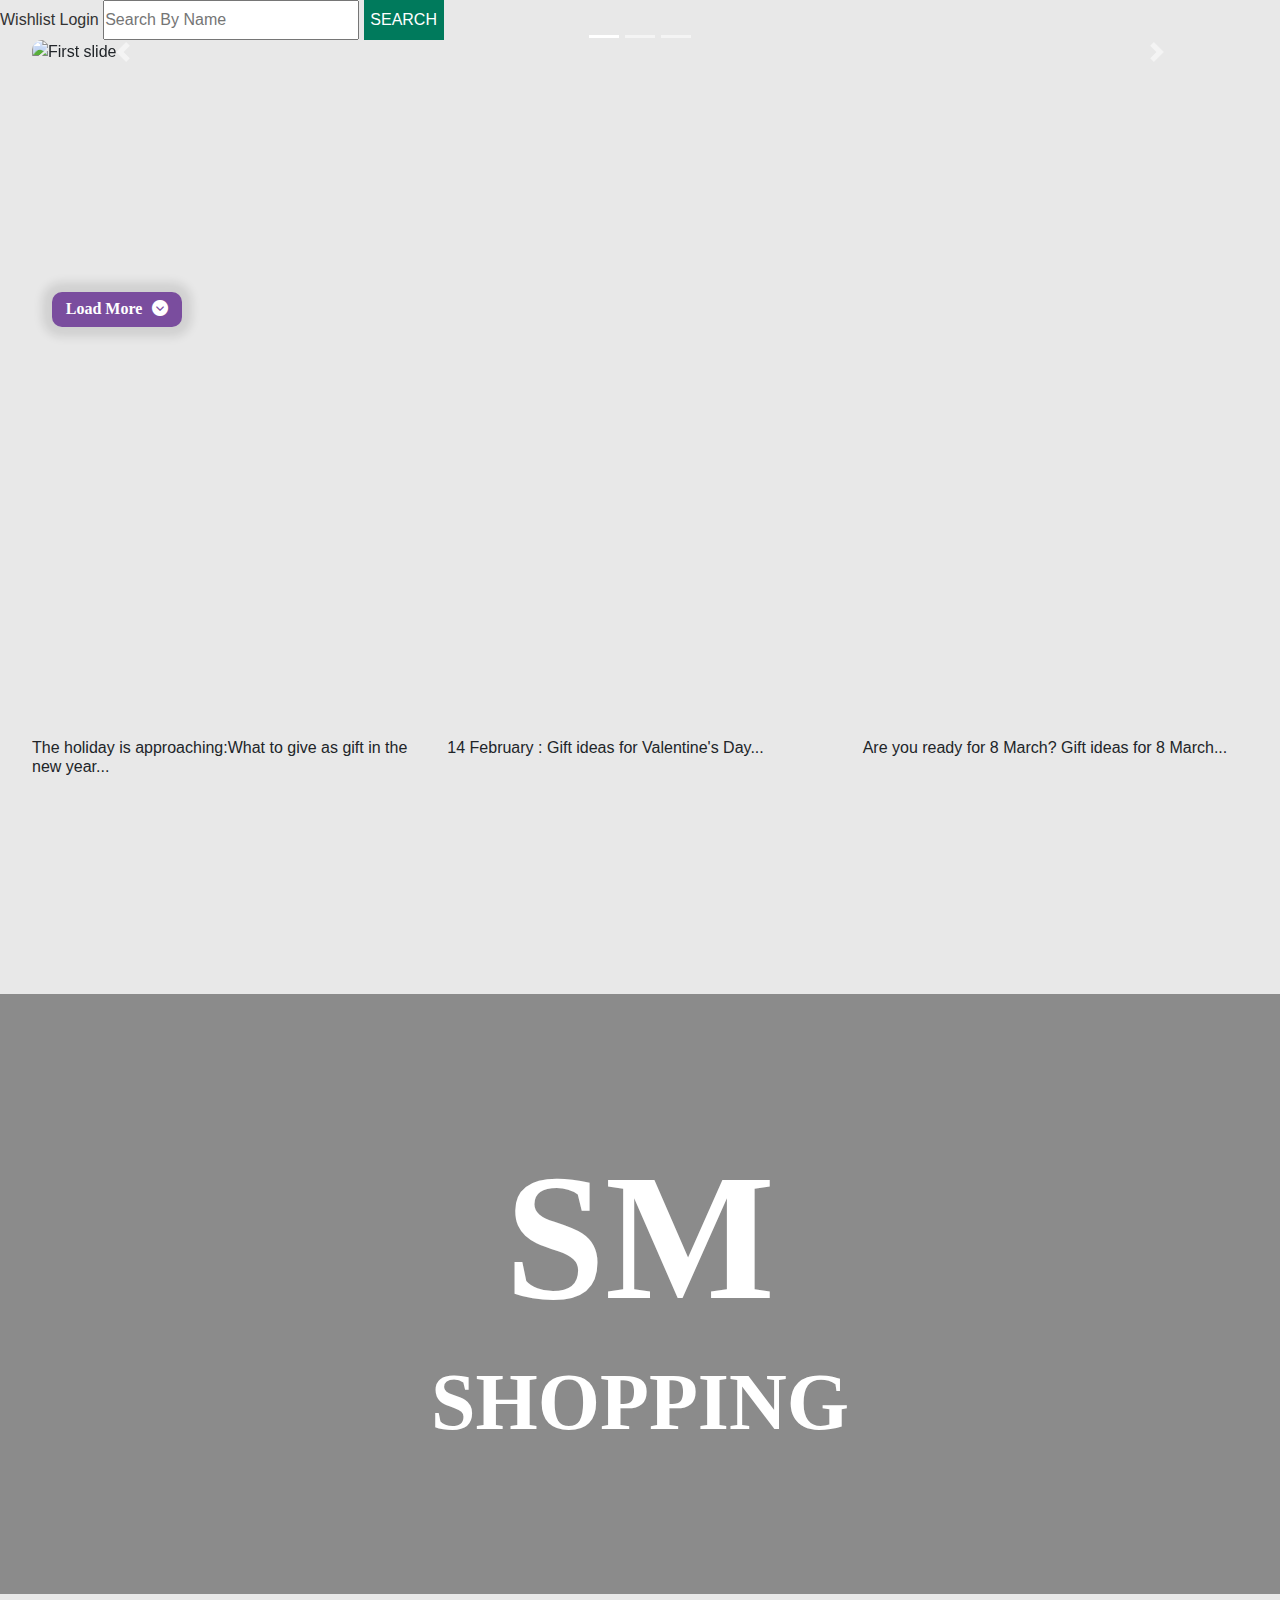
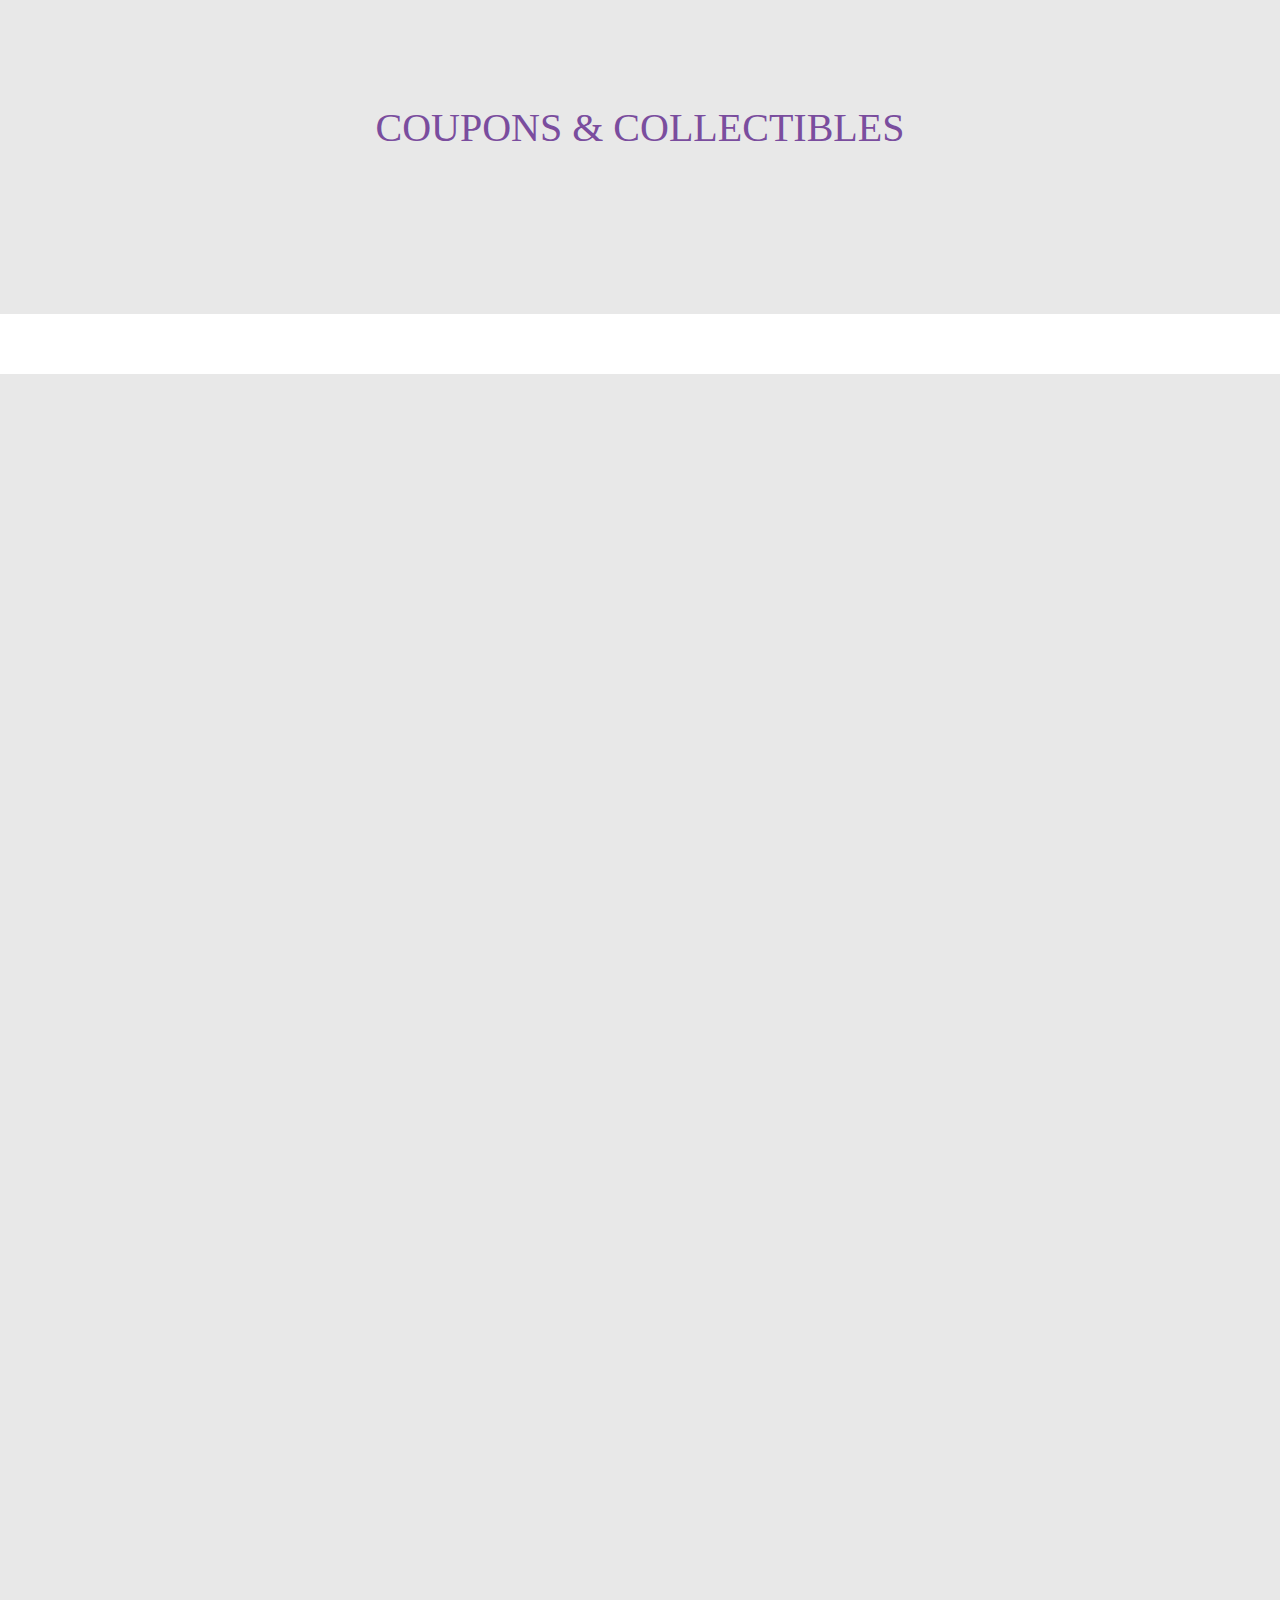
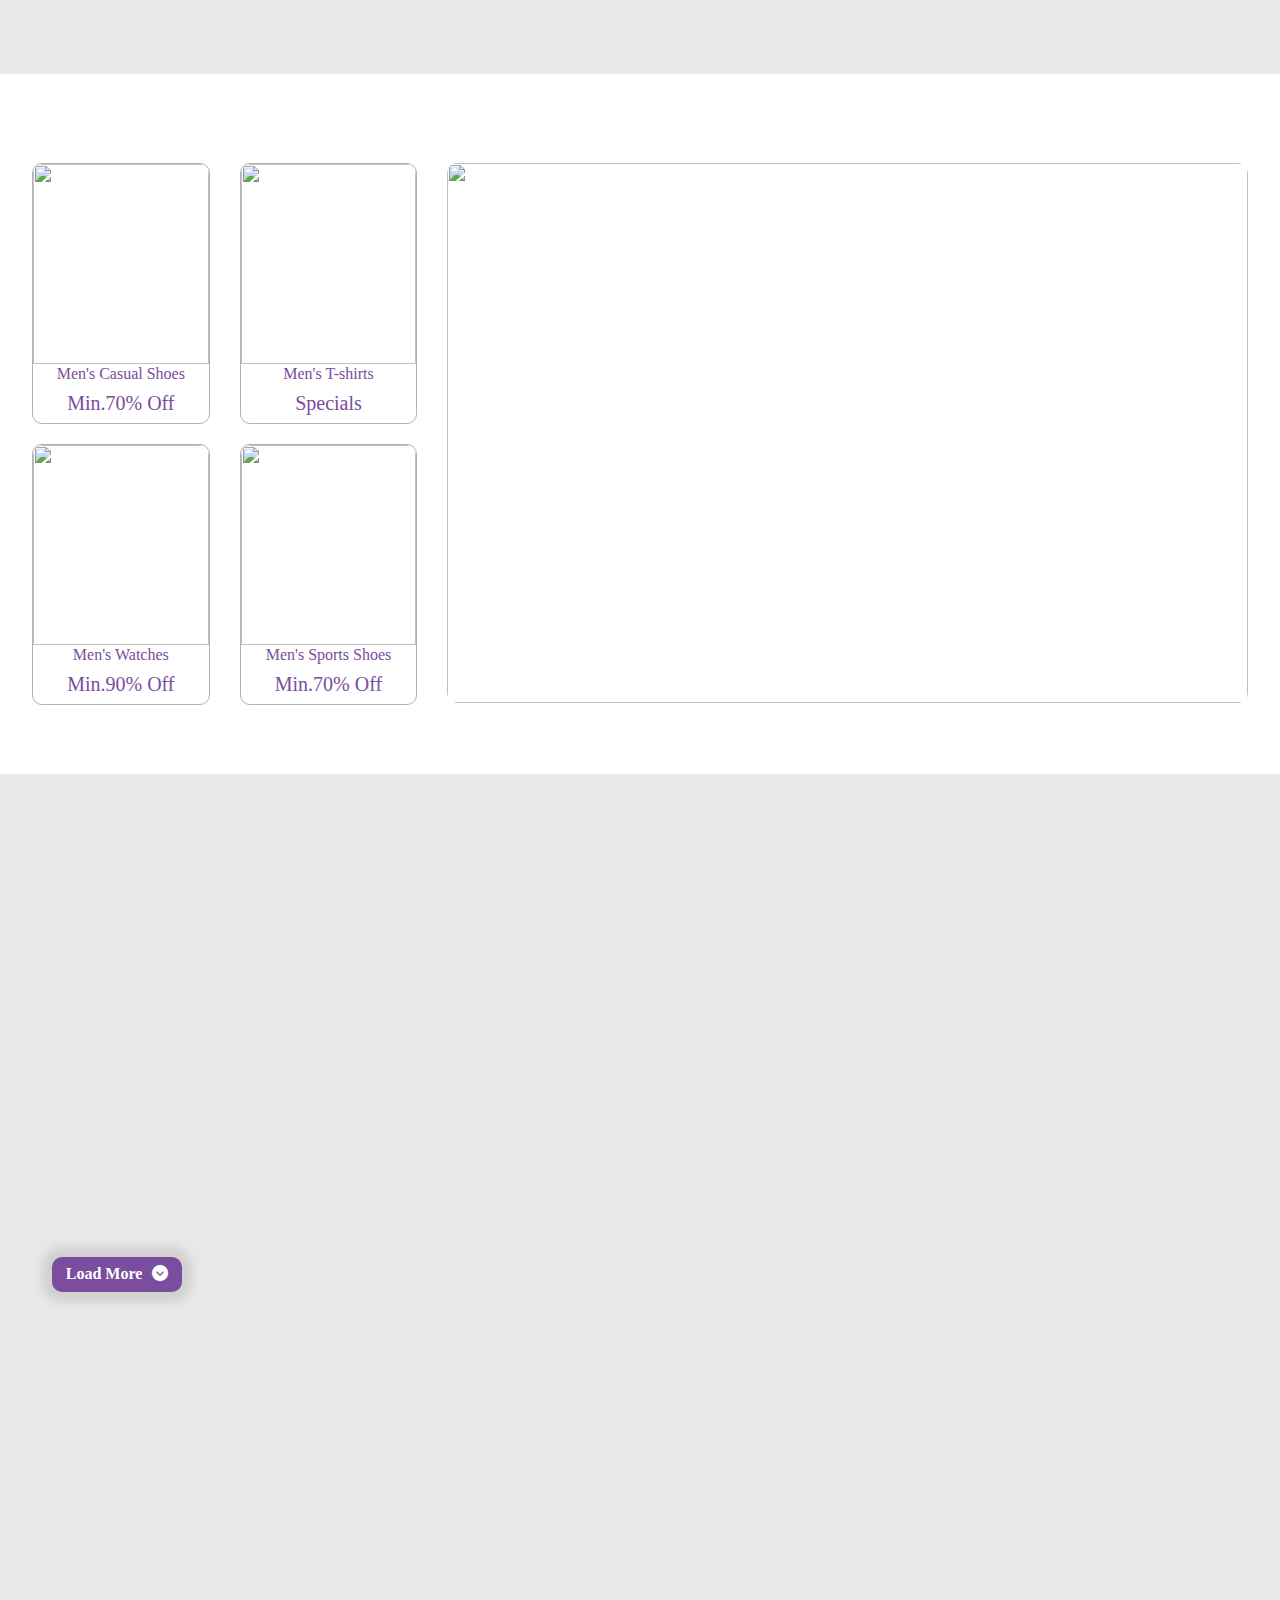
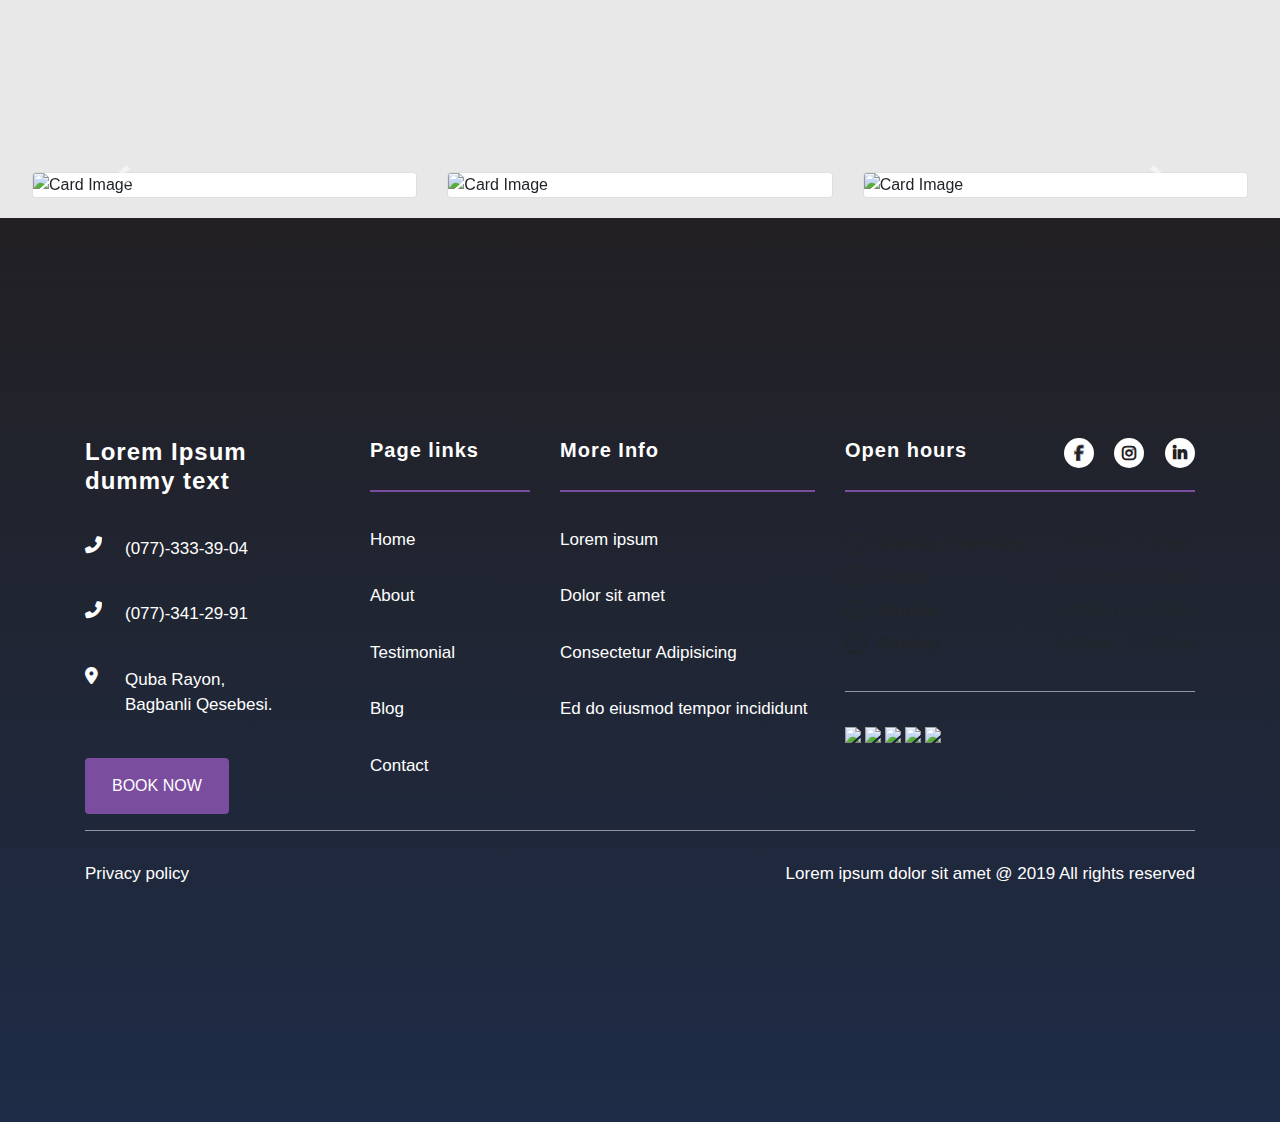
==== commit af3dc243: "homda düzənləmə add-ə keçid" ====
--- a/index.html
+++ b/index.html
@@ -13,6 +13,8 @@
     <header>
         <a href="./wishlist.html">Wishlist</a>
         <a href="./login.html">Login</a>
+        <input style="width: 20%; height: 40px; " type="text" name="" id="inp" placeholder="Search By Name">
+        <button style="margin-right: 20px; background-color: #007A5C; color: white; border: none; width: 80px; height: 40px;"  id="searc">SEARCH</button>
     </header>
     <main>
         <section id="startCarousel">
--- a/assets/css/main.css
+++ b/assets/css/main.css
@@ -1064,6 +1064,123 @@
   color: black;
 }
 
+#comment {
+  width: 100%;
+  min-height: 600px;
+  display: flex;
+  justify-content: center;
+}
+#comment .kkmkmmk {
+  width: 95%;
+}
+#comment .kkmkmmk .comment {
+  width: 100%;
+}
+#comment .kkmkmmk .comment .productEvaluation {
+  width: 100%;
+  min-height: 100px;
+  font-family: Assistant;
+  color: #7A4D9E;
+  display: flex;
+  align-items: center;
+  padding-left: 20px;
+}
+#comment .kkmkmmk .comment .h2i {
+  width: 100%;
+  min-height: 100px;
+  border: 0.3px solid rgb(192, 192, 192);
+  border-top-left-radius: 10px;
+  border-top-right-radius: 10px;
+  background-color: white;
+  display: flex;
+  align-items: center;
+  padding-left: 20px;
+  gap: 20px;
+}
+#comment .kkmkmmk .comment .h2i i {
+  color: #FFC000;
+}
+#comment .kkmkmmk #nameBookMessage {
+  width: 100%;
+  min-height: 400px;
+}
+#comment .kkmkmmk #nameBookMessage #chat-window {
+  width: 100%;
+  min-height: 300px;
+  background-color: white;
+  padding-left: 20px;
+  padding-right: 20px;
+  border-bottom: 0.3px solid rgb(192, 192, 192);
+  border-left: 0.3px solid rgb(192, 192, 192);
+  border-right: 0.3px solid rgb(192, 192, 192);
+}
+#comment .kkmkmmk #nameBookMessage #chat-window .commentDiv .div {
+  display: flex;
+  align-items: center;
+  justify-content: space-between;
+}
+#comment .kkmkmmk #nameBookMessage #chat-window .commentDiv .commentBtn {
+  border: none;
+  color: #7A4D9E;
+  background-color: white;
+}
+#comment .kkmkmmk #nameBookMessage #chat-window .commentDiv .commentBtn:hover {
+  color: black;
+  font-weight: 800;
+}
+#comment .kkmkmmk #nameBookMessage #chat-window .commentDiv .likeBtn {
+  border: none;
+  background-color: white;
+}
+#comment .kkmkmmk #nameBookMessage .nameBookMessage {
+  width: 100%;
+  min-height: 80px;
+  display: flex;
+  align-items: center;
+  border-bottom: 0.3px solid rgb(192, 192, 192);
+  border-left: 0.3px solid rgb(192, 192, 192);
+  border-right: 0.3px solid rgb(192, 192, 192);
+  border-bottom-left-radius: 10px;
+  border-bottom-right-radius: 10px;
+  padding-left: 20px;
+  background-color: white;
+}
+#comment .kkmkmmk #nameBookMessage .nameBookMessage div {
+  display: flex;
+  flex-wrap: wrap;
+  gap: 10px;
+  font-family: Assistant;
+}
+#comment .kkmkmmk #nameBookMessage .nameBookMessage div #name {
+  width: 250px;
+  min-height: 40px;
+  border-top-left-radius: 10px;
+  border-bottom-left-radius: 10px;
+  border: 0.3px solid rgb(192, 192, 192);
+}
+#comment .kkmkmmk #nameBookMessage .nameBookMessage div #book {
+  border: 0.3px solid rgb(192, 192, 192);
+}
+#comment .kkmkmmk #nameBookMessage .nameBookMessage div #message {
+  border: 0.3px solid rgb(192, 192, 192);
+}
+#comment .kkmkmmk #nameBookMessage .nameBookMessage div #bb {
+  width: 80px;
+  min-height: 40px;
+  border: none;
+  background-color: #7A4D9E;
+  color: white;
+  border-top-right-radius: 10px;
+  border-bottom-right-radius: 10px;
+  font-family: Assistant;
+}
+#comment .kkmkmmk #nameBookMessage .nameBookMessage div #bb:hover {
+  background-color: transparent;
+  color: #7A4D9E;
+  border: 2px solid #7A4D9E;
+  transform: scale(1.05);
+}
+
 * {
   margin: 0;
   padding: 0;
@@ -1076,6 +1193,9 @@
   display: flex;
   align-items: center;
   justify-content: center;
+  background-size: cover;
+  background-attachment: fixed;
+  background-image: url("https://i.pinimg.com/564x/42/57/32/425732e7817b4ca776ebf2e8b8115998.jpg");
 }
 #Wishlist .Wishlist {
   width: 90%;
@@ -1085,6 +1205,7 @@
   margin-bottom: 30px;
   border-radius: 10px;
   padding-top: 30px;
+  background-color: rgba(255, 255, 255, 0.9);
   box-shadow: 0 0 10px 20px rgba(171, 171, 171, 0.3);
 }
 #Wishlist .Wishlist .myBox .img {
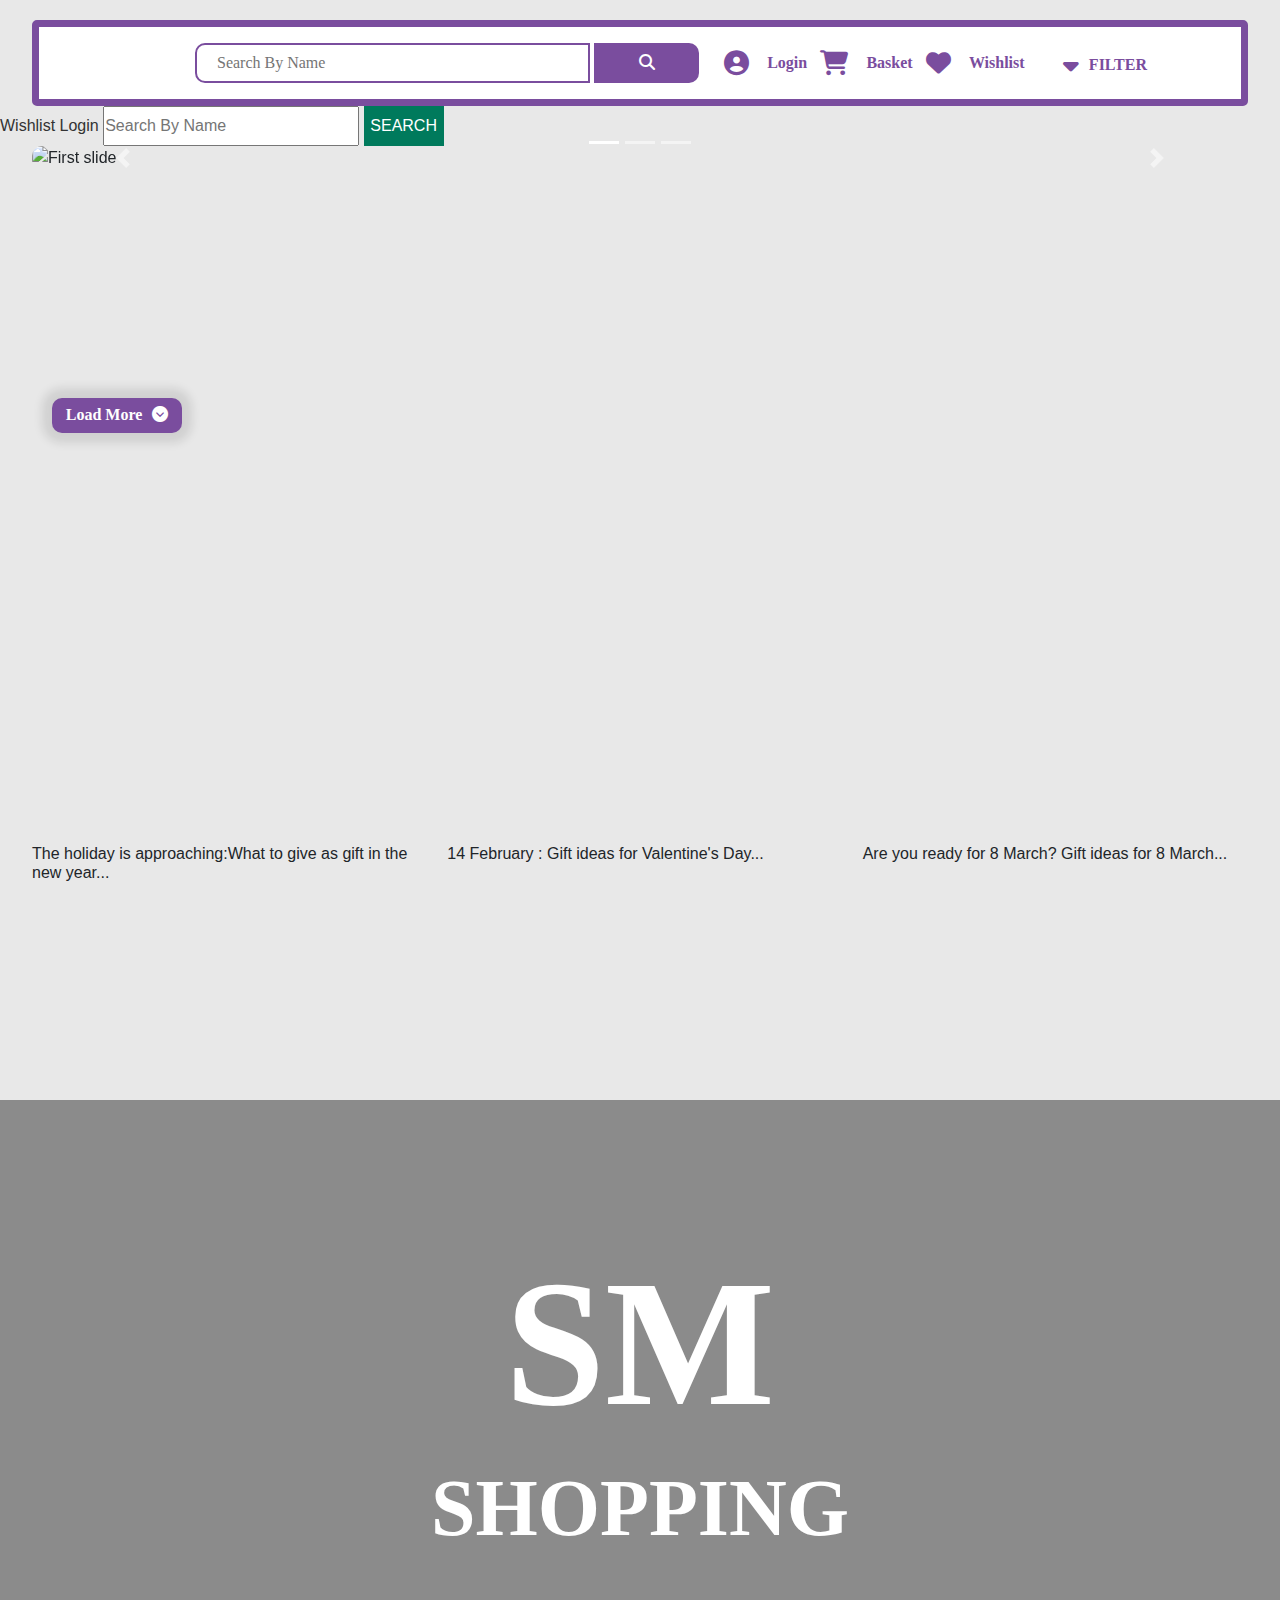
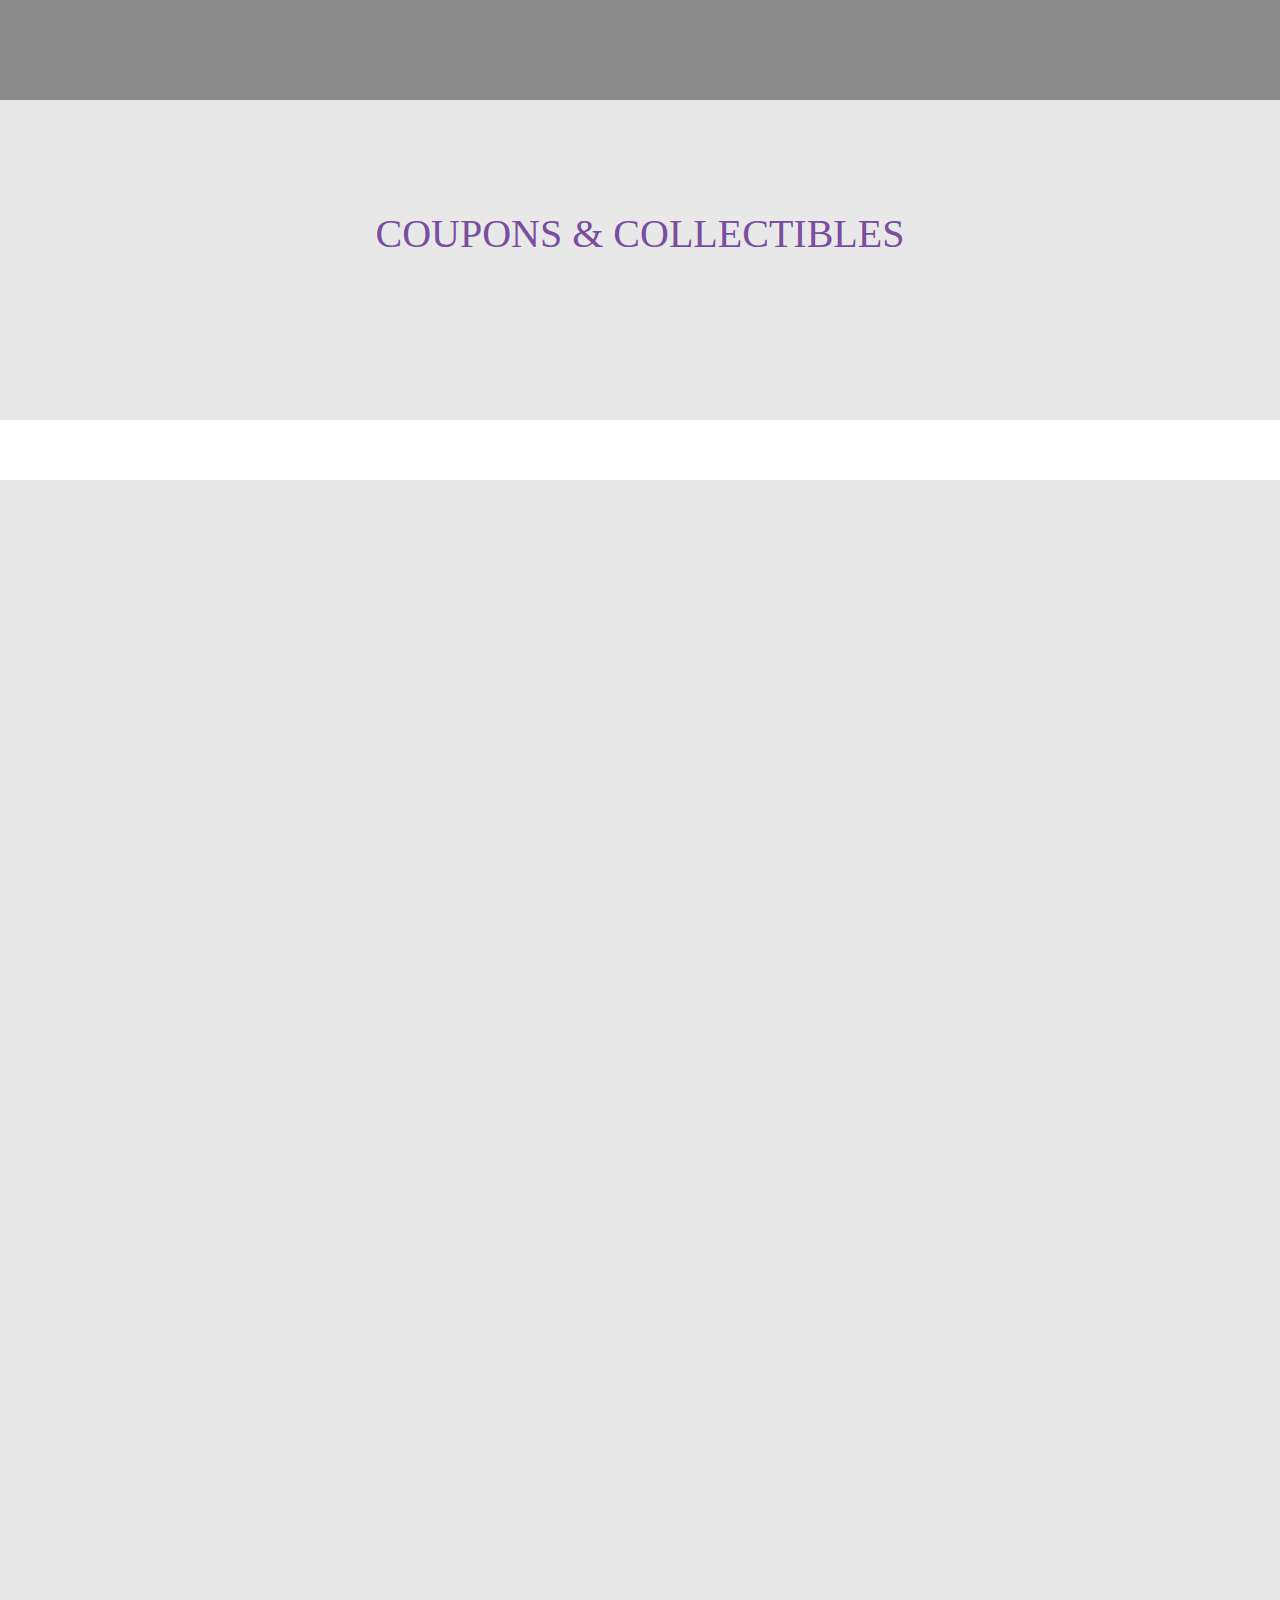
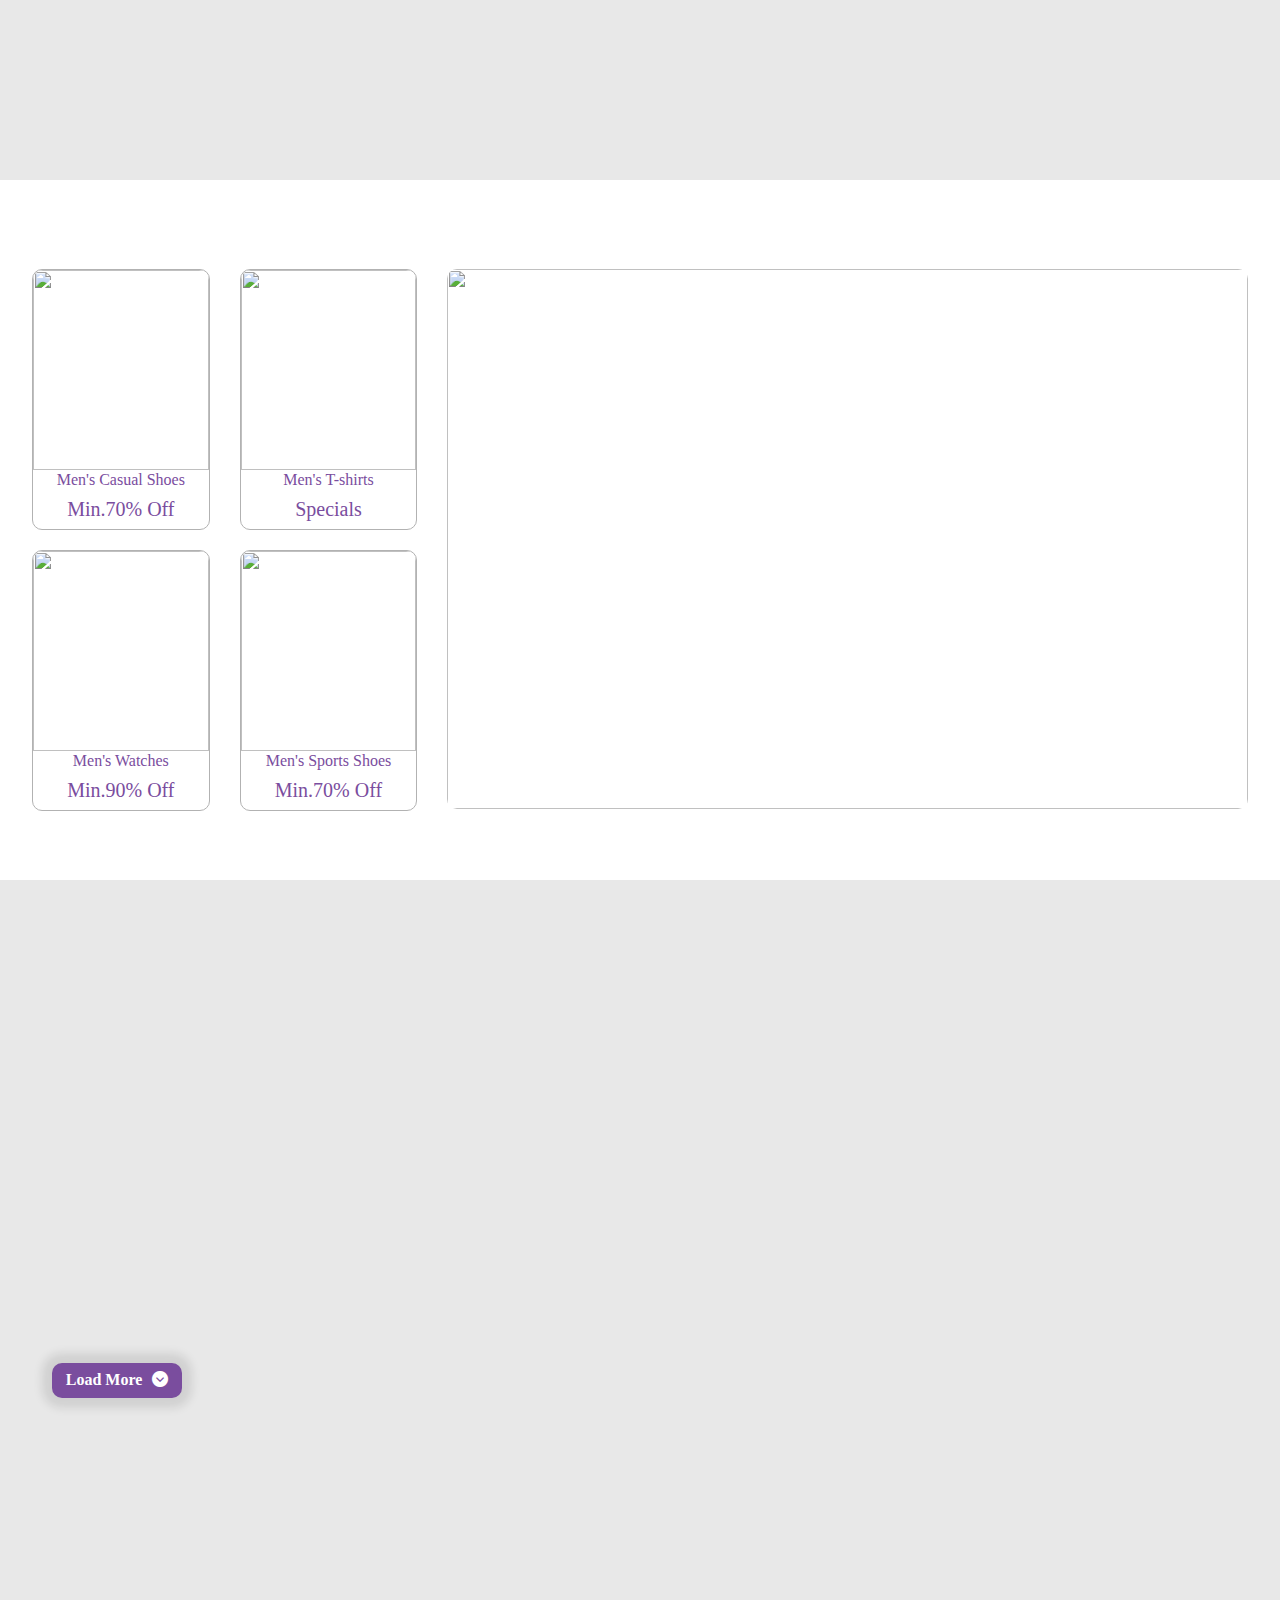
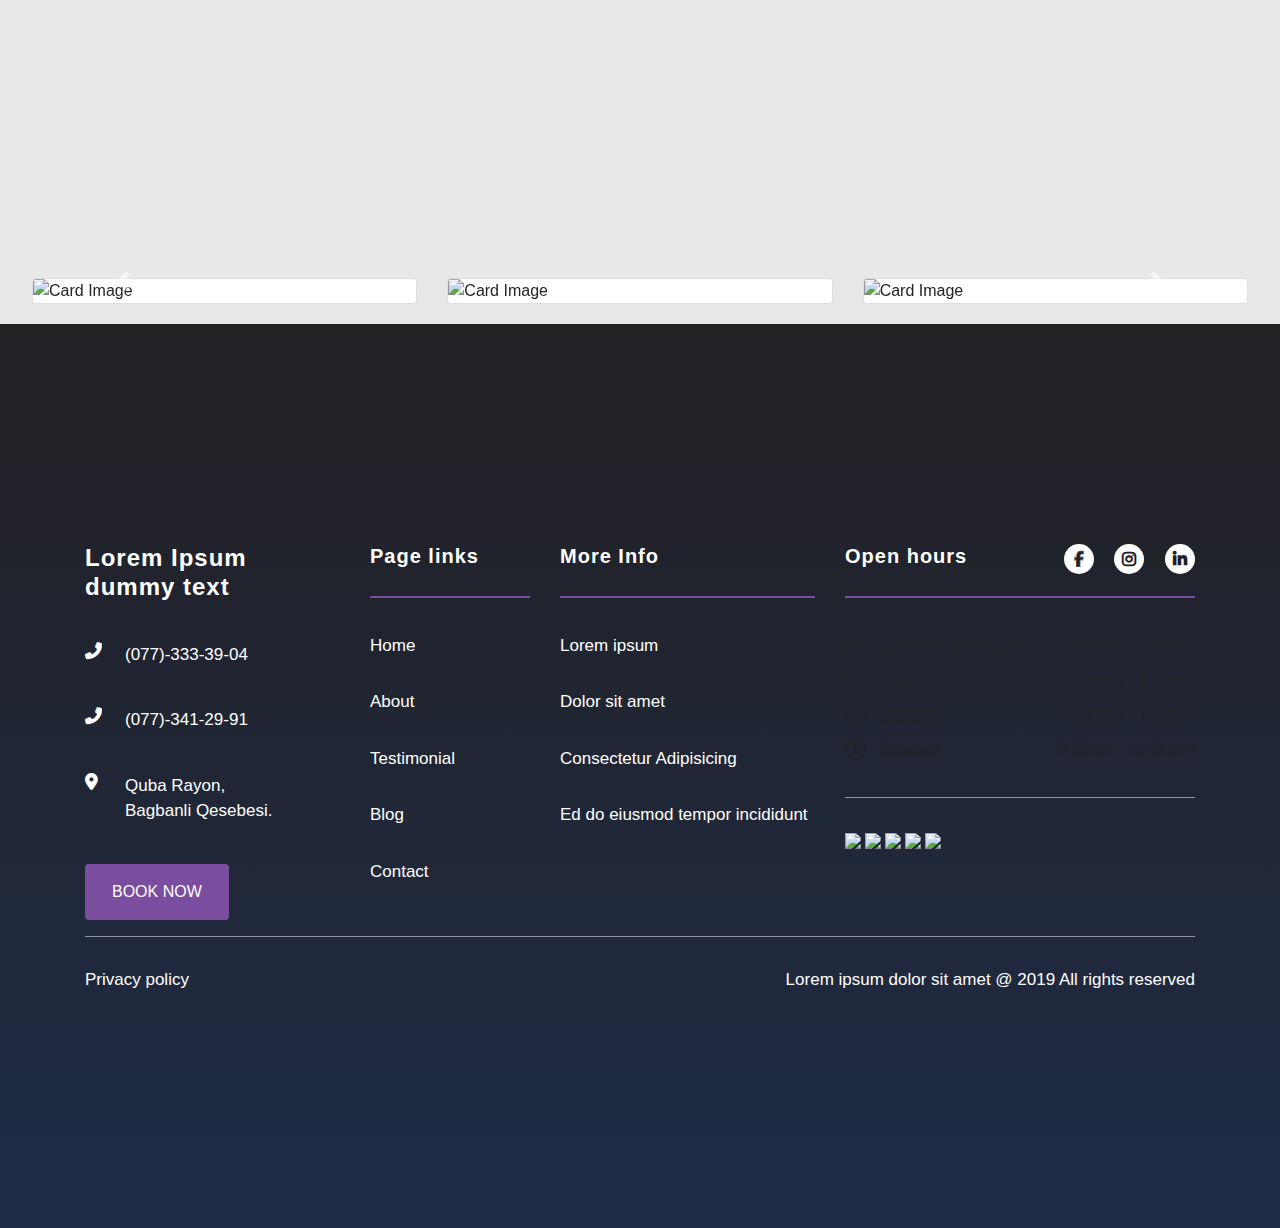
==== commit d8fa972f: "Home seyfesinde elave navbarin yigilmasi" ====
--- a/index.html
+++ b/index.html
@@ -11,11 +11,52 @@
 </head>
 <body>
     <header>
+        <div class="navDiv">
+         <nav class="navbar navbar-expand-lg navbar-light nnnnn">
+             <img src="./assets/img/Screenshot 2024-02-08 215051.png" alt="">
+             <div class="inpBtn">
+                 <input type="text" name="" id="inp" placeholder="Search By Name">
+                 <button id="searc"><i class="fa-solid fa-magnifying-glass"></i></button>
+             </div>
+             <button class="navbar-toggler" type="button" data-toggle="collapse" data-target="#navbarNavDropdown" aria-controls="navbarNavDropdown" aria-expanded="false" aria-label="Toggle navigation">
+               <span class="navbar-toggler-icon"></span>
+             </button>
+             <div class="collapse navbar-collapse" id="navbarNavDropdown">
+               <ul class="navbar-nav">
+                 <li class="nav-item active">
+                     <i class="fa-solid fa-circle-user"></i>
+                   <a style="color: #7A4D9E; font-weight: 800;" class="nav-link" href="">Login <span class="sr-only">(current)</span></a>
+                 </li>
+                 <li class="nav-item">
+                     <i class="fa-solid fa-cart-shopping"></i>
+                   <a style="color: #7A4D9E; font-weight: 800;" class="nav-link" href="">Basket</a>
+                 </li>
+                 <li class="nav-item">
+                     <i class="fa-solid fa-heart"></i>
+                   <a style="color: #7A4D9E; font-weight: 800;" class="nav-link" href="#">Wishlist</a>
+                 </li>
+                 <div class="dropdown show">
+                     <a style="background-color: white; border: none; color: #7A4D9E; font-weight: 800;" class="btn btn-secondary" href="#" role="button" id="dropdownMenuLink" data-toggle="dropdown" aria-haspopup="true" aria-expanded="false">
+                         <i style="color: #7A4D9E; font-size: 25px;margin-right: 10px;" class="fa-solid fa-sort-down"></i>Filter
+                     </a>
+                   
+                     <div class="dropdown-menu btnDiv" aria-labelledby="dropdownMenuLink">
+                         <button id="btnZA" class="btnazza"><i class="fa-solid fa-arrow-up-z-a"></i></button>
+                         <button id="btnAZ" class="btnazza"><i class="fa-solid fa-arrow-down-z-a"></i></button>
+                         <button id="btnLitleLot" class="btnLitleLot"><i class="fa-solid fa-arrow-up-9-1"></i></button>
+                         <button id="btnLotLitle" class="btnLotLitle"><i class="fa-solid fa-arrow-down-9-1"></i></button>
+                         <button id="default"><i class="fa-solid fa-rotate-right"></i></button>
+                     </div>
+                 </div>
+               </ul>
+             </div>
+         </nav>
+        </div>
+     </header>
         <a href="./wishlist.html">Wishlist</a>
         <a href="./login.html">Login</a>
         <input style="width: 20%; height: 40px; " type="text" name="" id="inp" placeholder="Search By Name">
         <button style="margin-right: 20px; background-color: #007A5C; color: white; border: none; width: 80px; height: 40px;"  id="searc">SEARCH</button>
-    </header>
     <main>
         <section id="startCarousel">
             <div class="startCarousel">
--- a/assets/css/main.css
+++ b/assets/css/main.css
@@ -10,6 +10,105 @@
   width: 100%;
 }
 
+header {
+  width: 100%;
+  display: flex;
+  align-items: center;
+  justify-content: center;
+  font-family: Assistant;
+}
+header .navDiv {
+  width: 95%;
+  min-height: 80px;
+  border: 7px solid #7A4D9E;
+  border-radius: 5px;
+  margin-top: 20px;
+  display: flex;
+  align-items: center;
+  justify-content: center;
+  background-color: white;
+}
+header .navDiv .nnnnn {
+  width: 100%;
+}
+header .navDiv .nnnnn img {
+  width: 100px;
+  margin-right: 20px;
+}
+header .navDiv .nnnnn .inpBtn {
+  width: 45%;
+  margin-left: 20px;
+}
+header .navDiv .nnnnn .inpBtn input {
+  width: 75%;
+  min-height: 40px;
+  border-top-left-radius: 10px;
+  border-bottom-left-radius: 10px;
+  padding-left: 20px;
+  border: 2px solid #7A4D9E;
+  color: #7A4D9E;
+}
+header .navDiv .nnnnn .inpBtn #searc {
+  width: 20%;
+  min-height: 40px;
+  border: none;
+  color: white;
+  background-color: #7A4D9E;
+  color: white;
+  border-top-right-radius: 10px;
+  border-bottom-right-radius: 10px;
+  font-family: Assistant;
+  font-weight: 800;
+}
+header .navDiv .nnnnn .inpBtn #searc:hover {
+  background-color: transparent;
+  color: #7A4D9E;
+  border: 2px solid #7A4D9E;
+  transform: scale(1.05);
+}
+header .navDiv .nnnnn ul {
+  width: 90%;
+  display: flex;
+  justify-content: space-around;
+}
+header .navDiv .nnnnn ul li {
+  display: flex;
+  align-items: center;
+  gap: 10px;
+}
+header .navDiv .nnnnn ul li i {
+  color: #7A4D9E;
+  font-size: 25px;
+}
+header .navDiv .nnnnn ul .btnDiv {
+  text-align: center;
+}
+header .navDiv .nnnnn ul .btnDiv button {
+  width: 80px;
+  border: none;
+  background-color: white;
+  color: #7A4D9E;
+  margin-top: 20px;
+}
+header .navDiv .nnnnn ul .btnDiv button i {
+  font-size: 25px;
+}
+
+@media screen and (max-width: 540px) {
+  header .navDiv .nnnnn img {
+    margin-right: 0px;
+  }
+  header .navDiv .nnnnn .inpBtn {
+    margin-left: 0px;
+  }
+  header .navDiv .nnnnn .inpBtn #searc {
+    border-top-right-radius: 3px;
+    border-bottom-right-radius: 3px;
+  }
+  header .navDiv .nnnnn ul .btnDiv button {
+    width: 80%;
+  }
+}
 #startCarousel {
   width: 100%;
   height: auto;
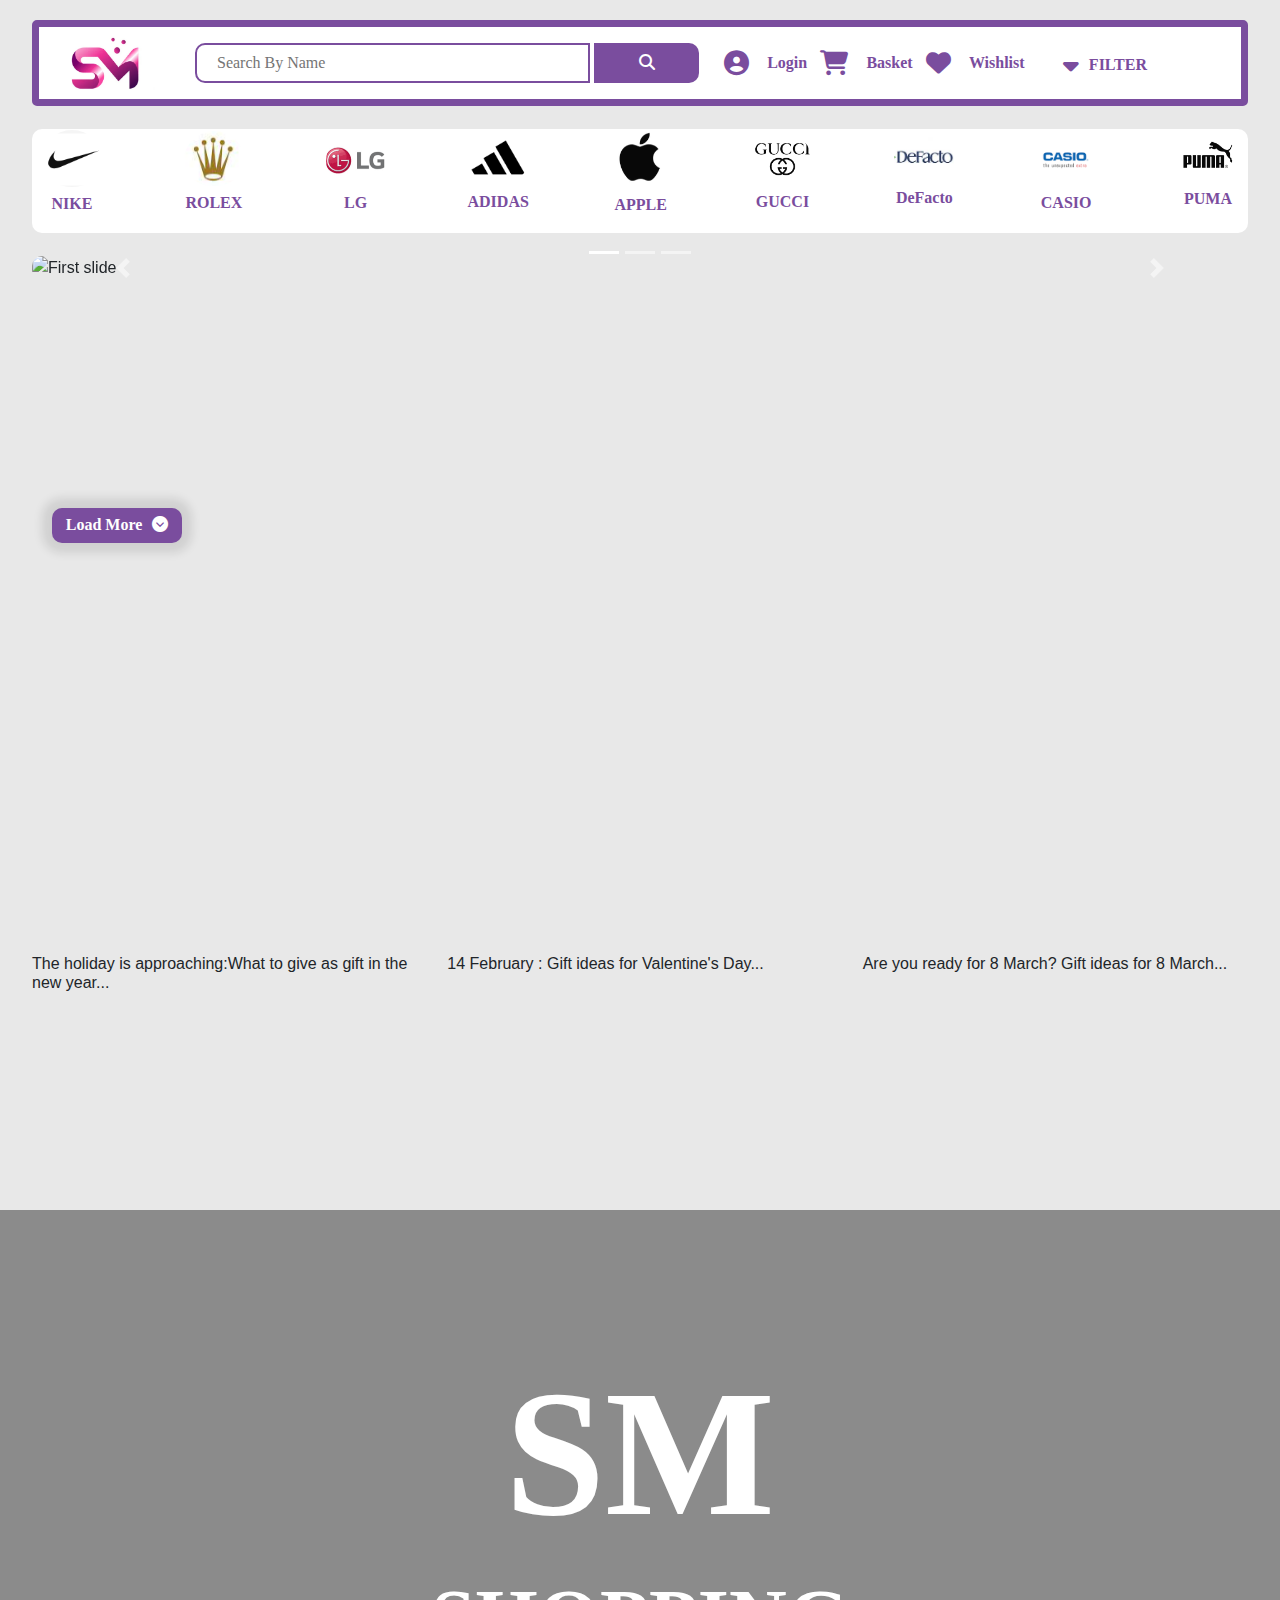
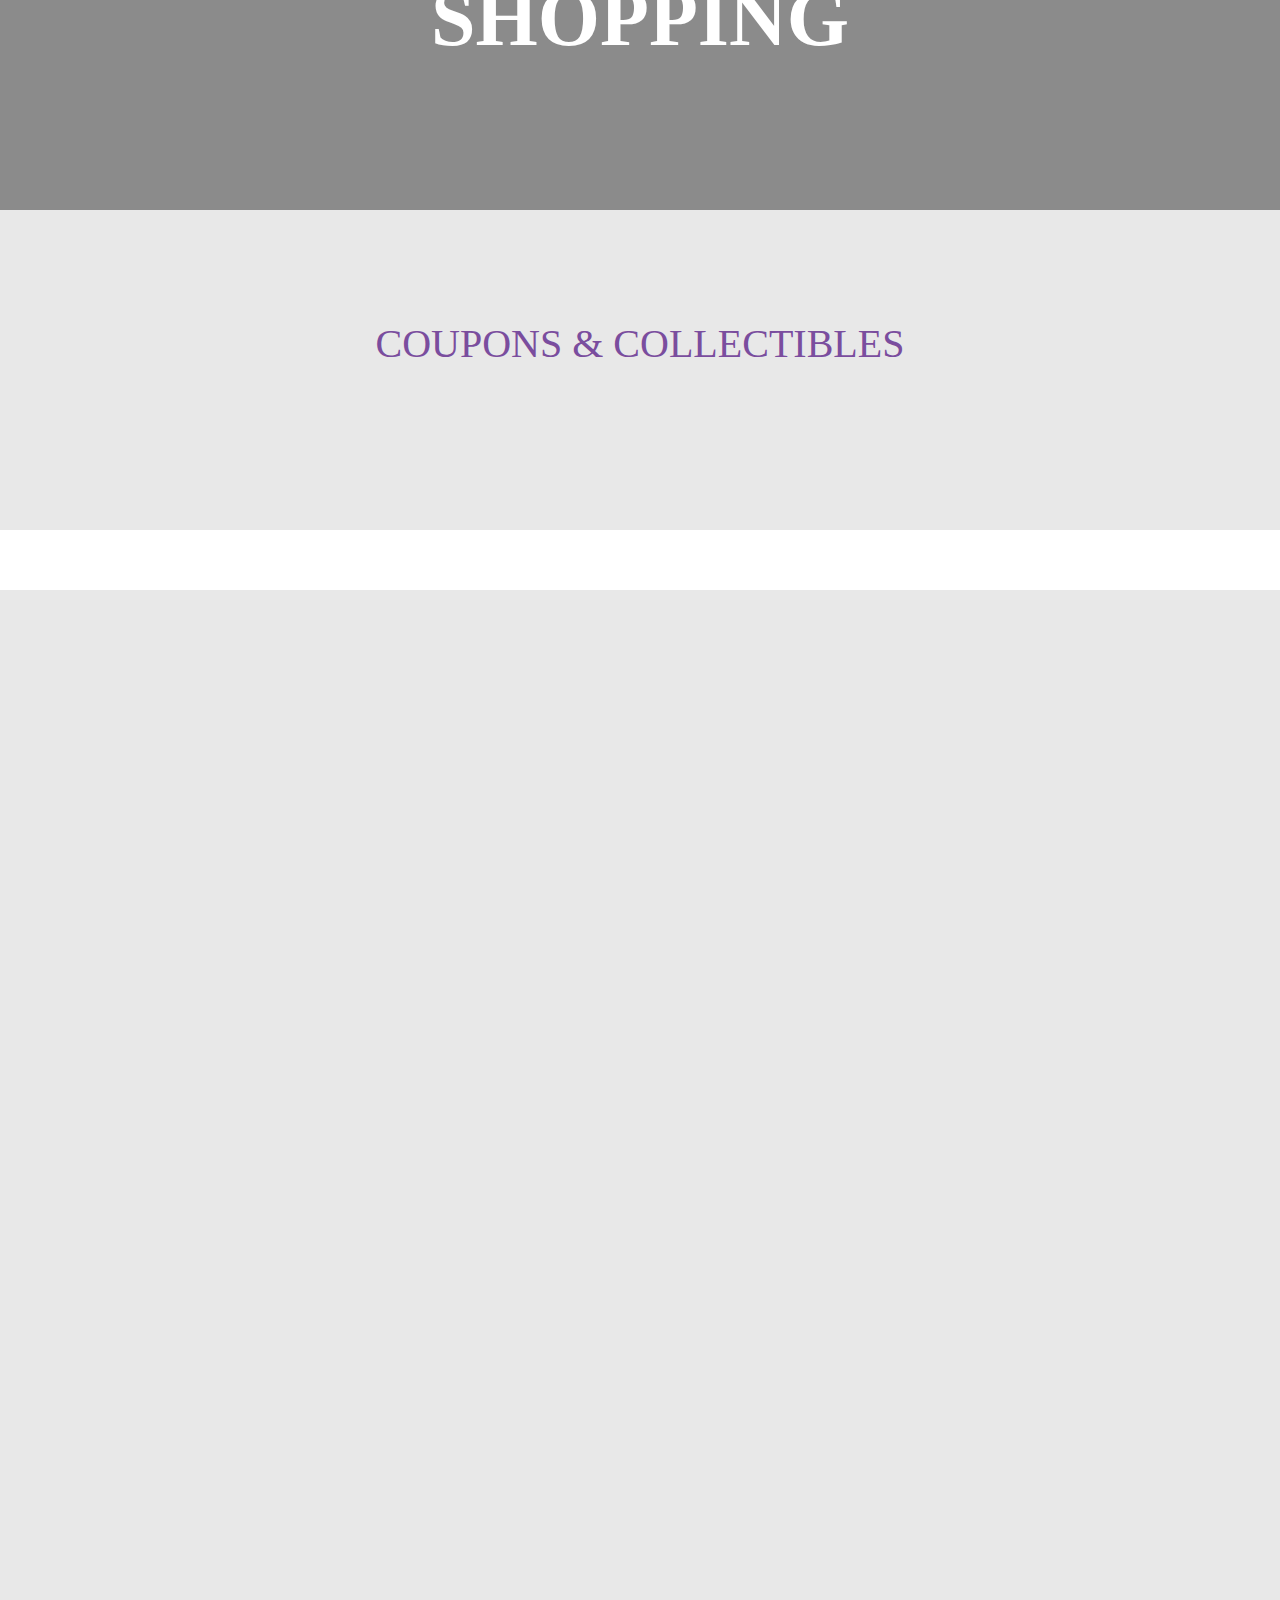
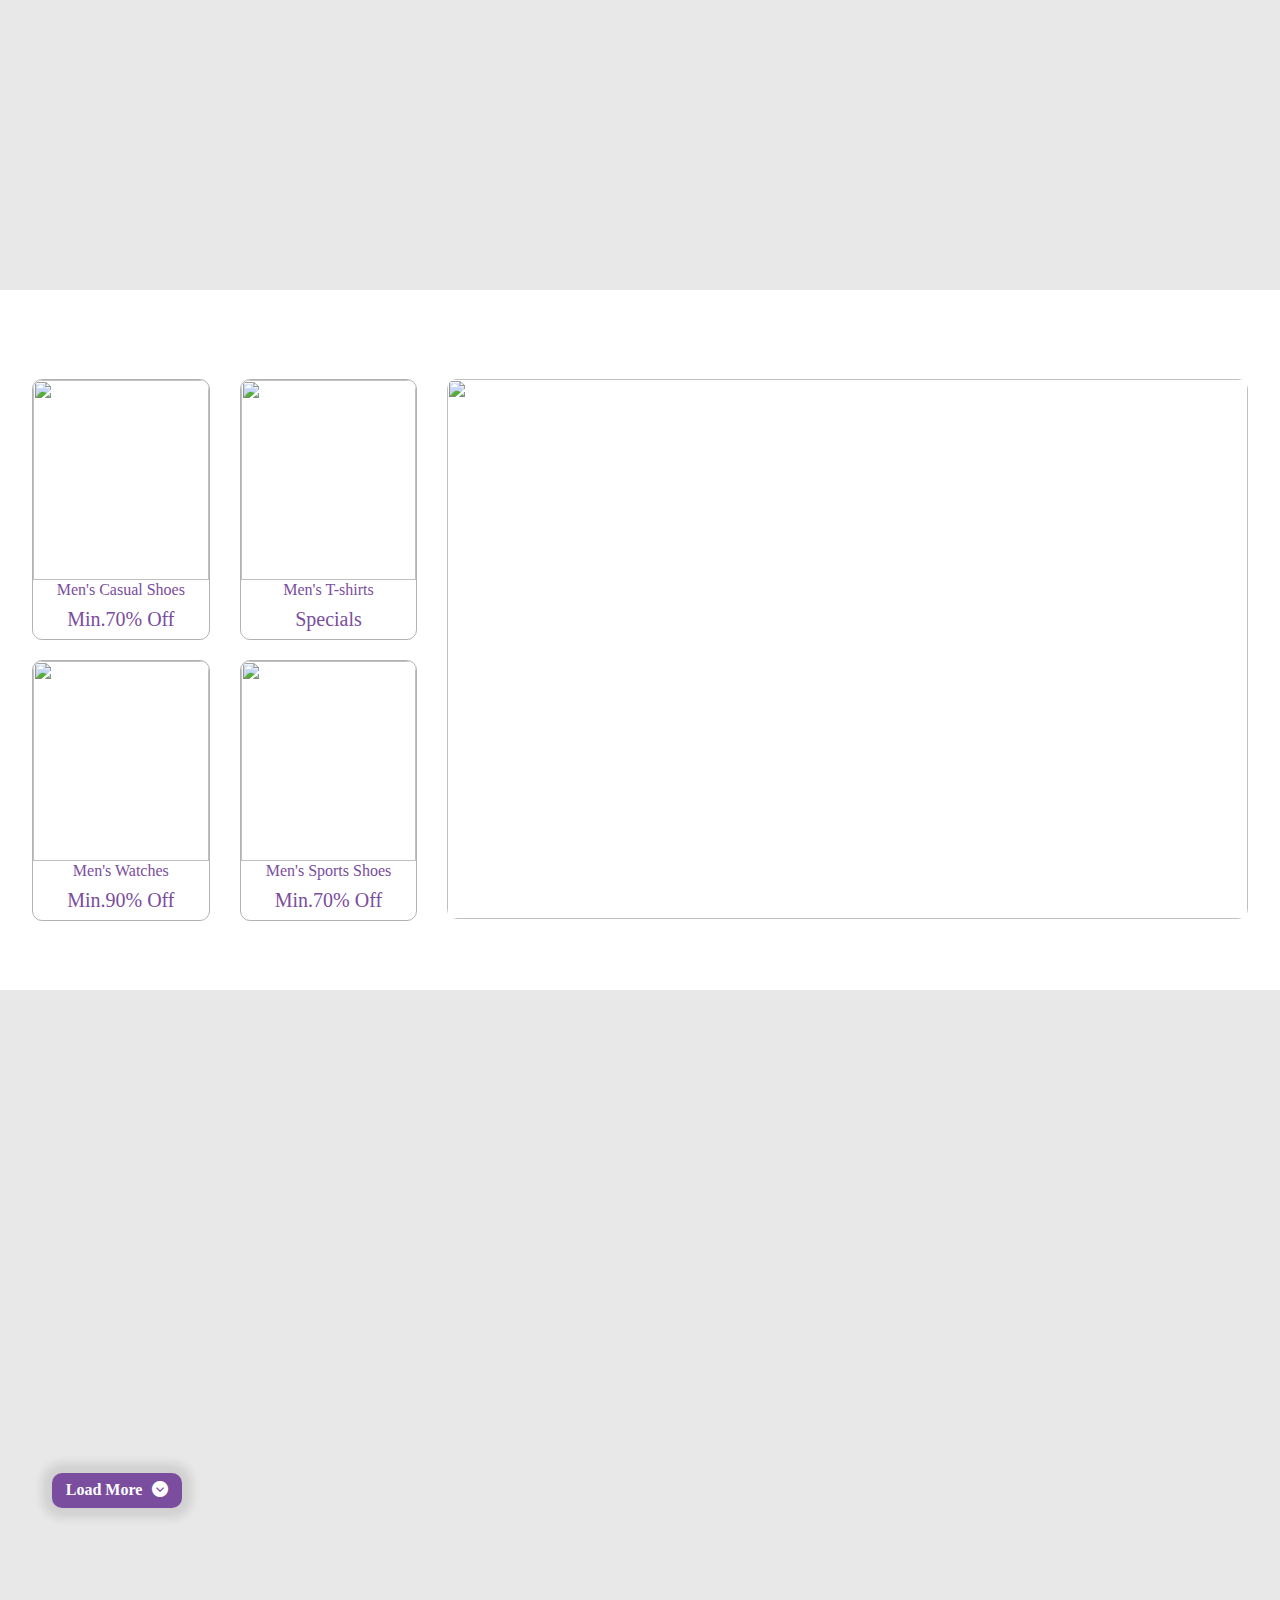
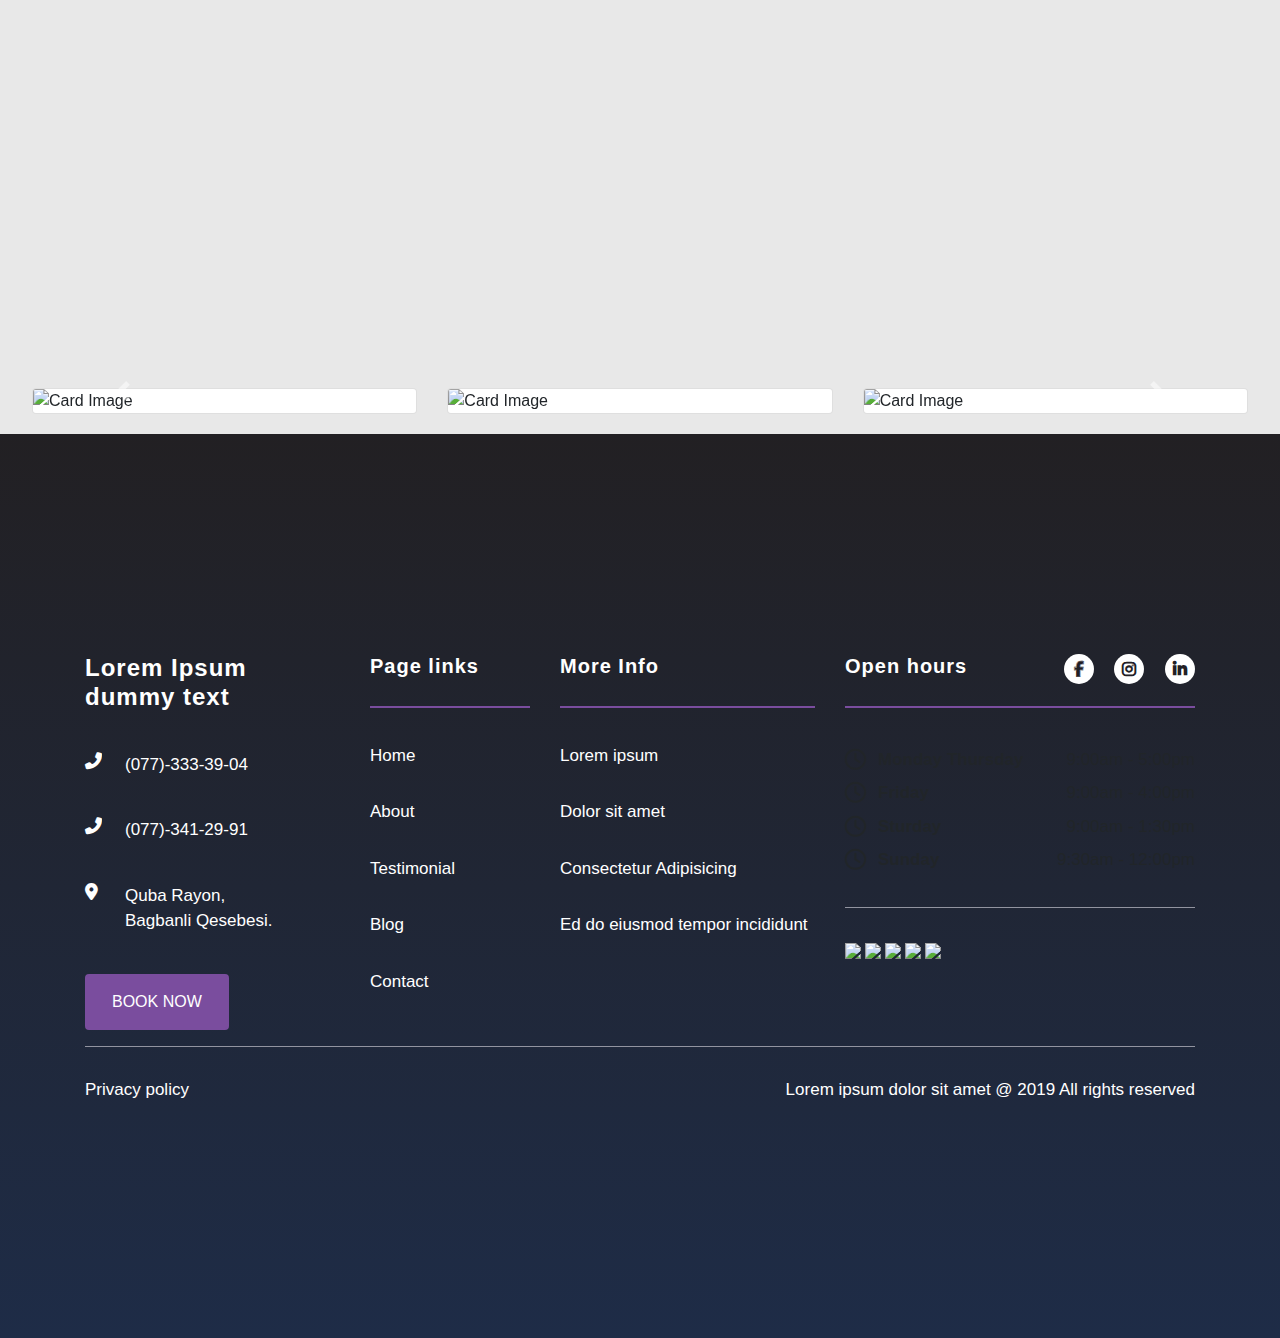
==== commit 16c4a876: "səyfələri düzənləmə" ====
--- a/index.html
+++ b/index.html
@@ -25,15 +25,15 @@
                <ul class="navbar-nav">
                  <li class="nav-item active">
                      <i class="fa-solid fa-circle-user"></i>
-                   <a style="color: #7A4D9E; font-weight: 800;" class="nav-link" href="">Login <span class="sr-only">(current)</span></a>
+                   <a style="color: #7A4D9E; font-weight: 800;" class="nav-link" href="./login.html">Login <span class="sr-only">(current)</span></a>
                  </li>
                  <li class="nav-item">
                      <i class="fa-solid fa-cart-shopping"></i>
-                   <a style="color: #7A4D9E; font-weight: 800;" class="nav-link" href="">Basket</a>
+                   <a style="color: #7A4D9E; font-weight: 800;" class="nav-link" href="./basket.html">Basket</a>
                  </li>
                  <li class="nav-item">
                      <i class="fa-solid fa-heart"></i>
-                   <a style="color: #7A4D9E; font-weight: 800;" class="nav-link" href="#">Wishlist</a>
+                   <a style="color: #7A4D9E; font-weight: 800;" class="nav-link" href="./wishlist.html">Wishlist</a>
                  </li>
                  <div class="dropdown show">
                      <a style="background-color: white; border: none; color: #7A4D9E; font-weight: 800;" class="btn btn-secondary" href="#" role="button" id="dropdownMenuLink" data-toggle="dropdown" aria-haspopup="true" aria-expanded="false">
@@ -43,8 +43,8 @@
                      <div class="dropdown-menu btnDiv" aria-labelledby="dropdownMenuLink">
                          <button id="btnZA" class="btnazza"><i class="fa-solid fa-arrow-up-z-a"></i></button>
                          <button id="btnAZ" class="btnazza"><i class="fa-solid fa-arrow-down-z-a"></i></button>
-                         <button id="btnLitleLot" class="btnLitleLot"><i class="fa-solid fa-arrow-up-9-1"></i></button>
-                         <button id="btnLotLitle" class="btnLotLitle"><i class="fa-solid fa-arrow-down-9-1"></i></button>
+                         <button id="btnLitleToLot" class="btnLitleLot"><i class="fa-solid fa-arrow-up-9-1"></i></button>
+                         <button id="btnLotToLitle" class="btnLotLitle"><i class="fa-solid fa-arrow-down-9-1"></i></button>
                          <button id="default"><i class="fa-solid fa-rotate-right"></i></button>
                      </div>
                  </div>
@@ -52,12 +52,50 @@
              </div>
          </nav>
         </div>
-     </header>
-        <a href="./wishlist.html">Wishlist</a>
-        <a href="./login.html">Login</a>
-        <input style="width: 20%; height: 40px; " type="text" name="" id="inp" placeholder="Search By Name">
-        <button style="margin-right: 20px; background-color: #007A5C; color: white; border: none; width: 80px; height: 40px;"  id="searc">SEARCH</button>
+    </header>
     <main>
+        <section id="famouscCompanies">
+            <div class="famouscCompanies">
+                <div class="Companies">
+                    <a href="https://www.nike.com/">
+                        <img src="./assets/img/Screenshot 2024-02-09 151301.png" alt="">
+                        <p>NIKE</p>
+                    </a>
+                    <a href="https://www.rolex.com/ru">
+                        <img src="./assets/img/Screenshot 2024-02-09 151605.png" alt="">
+                        <p>ROLEX</p>
+                    </a>
+                    <a href="https://www.lg.com/us">
+                        <img src="./assets/img/Screenshot 2024-02-09 152022.png" alt="">
+                        <p>LG</p>
+                    </a>
+                    <a href="https://www.adidas.com/us">
+                        <img src="./assets/img/Screenshot 2024-02-09 151333.png" alt="">
+                        <p>ADIDAS</p>
+                    </a>
+                    <a href="https://www.apple.com/">
+                        <img src="./assets/img/Screenshot 2024-02-09 152248.png" alt="">
+                        <p>APPLE</p>
+                    </a>
+                    <a href="https://www.gucci.com/us/en/">
+                        <img src="./assets/img/Screenshot 2024-02-09 152502.png" alt="">
+                        <p>GUCCI</p>
+                    </a>
+                    <a href="https://www.defacto.com/de-de">
+                        <img src="./assets/img/Screenshot 2024-02-09 172935.png" alt="">
+                        <p>DeFacto</p>
+                    </a>
+                    <a href="https://www.casio.com/intl/">
+                        <img src="./assets/img/Screenshot 2024-02-09 173355.png" alt="">
+                        <p>CASIO</p>
+                    </a>
+                    <a href="https://us.puma.com/us/en">
+                        <img src="./assets/img/Screenshot 2024-02-09 173601.png" alt="">
+                        <p>PUMA</p>
+                    </a>
+                </div>
+            </div>
+        </section>
         <section id="startCarousel">
             <div class="startCarousel">
                 <div id="carouselExampleIndicators" class="carousel slide" data-ride="carousel">
--- a/assets/css/main.css
+++ b/assets/css/main.css
@@ -97,6 +97,7 @@
 @media screen and (max-width: 540px) {
   header .navDiv .nnnnn img {
     margin-right: 0px;
+    width: 60px;
   }
   header .navDiv .nnnnn .inpBtn {
     margin-left: 0px;
@@ -107,6 +108,66 @@
   }
   header .navDiv .nnnnn ul .btnDiv button {
     width: 80%;
+  }
+}
+#famouscCompanies {
+  width: 100%;
+  min-height: 150px;
+  display: flex;
+  align-items: center;
+  justify-content: center;
+}
+#famouscCompanies .famouscCompanies {
+  width: 95%;
+  display: flex;
+  background-color: white;
+  align-items: center;
+  justify-content: center;
+  padding-left: 10px;
+  padding-right: 10px;
+  border-radius: 10px;
+}
+#famouscCompanies .famouscCompanies .Companies {
+  width: 100%;
+  display: flex;
+  align-items: center;
+  justify-content: space-between;
+}
+#famouscCompanies .famouscCompanies .Companies a {
+  text-align: center;
+  color: #7A4D9E;
+  font-family: Assistant;
+  font-weight: 800;
+  text-decoration: none;
+}
+#famouscCompanies .famouscCompanies .Companies a img {
+  width: 60px;
+  border-radius: 50%;
+  padding-bottom: 5px;
+}
+
+@media screen and (max-width: 800px) and (min-width: 600px) {
+  #famouscCompanies .famouscCompanies .Companies a {
+    font-size: 15px;
+  }
+  #famouscCompanies .famouscCompanies .Companies a img {
+    width: 50px;
+  }
+}
+@media screen and (max-width: 599px) and (min-width: 401px) {
+  #famouscCompanies .famouscCompanies .Companies a p {
+    font-size: 10px;
+  }
+  #famouscCompanies .famouscCompanies .Companies a img {
+    width: 30px;
+  }
+}
+@media screen and (max-width: 400px) and (min-width: 300px) {
+  #famouscCompanies .famouscCompanies .Companies a p {
+    font-size: 5px;
+  }
+  #famouscCompanies .famouscCompanies .Companies a img {
+    width: 30px;
   }
 }
 #startCarousel {
@@ -1294,6 +1355,7 @@
   justify-content: center;
   background-size: cover;
   background-attachment: fixed;
+  padding-top: 20px;
   background-image: url("https://i.pinimg.com/564x/42/57/32/425732e7817b4ca776ebf2e8b8115998.jpg");
 }
 #Wishlist .Wishlist {
@@ -1633,4 +1695,141 @@
   color: #7A4D9E;
   font-family: Assistant;
   font-size: 25px;
+}
+
+#basket {
+  width: 100%;
+  min-height: 700px;
+  background-image: url("https://i.pinimg.com/564x/5a/c5/7c/5ac57c57f900052c654210edb64826ca.jpg");
+  background-size: cover;
+  background-attachment: fixed;
+}
+#basket #Div {
+  width: 80%;
+  padding-top: 20px;
+}
+#basket #Div .myBox {
+  width: 100%;
+}
+#basket #Div .myBox .box {
+  width: 100%;
+  min-height: 340px;
+  border: 0.3px solid rgb(188, 188, 188);
+  border-radius: 10px;
+  background-color: rgba(255, 255, 255, 0.9);
+  box-shadow: 0 0 10px 20px rgba(171, 171, 171, 0.3);
+  margin-bottom: 20px;
+  padding-top: 20px;
+}
+#basket #Div .myBox .box .img {
+  display: flex;
+  justify-content: center;
+}
+#basket #Div .myBox .box .img img {
+  width: 80%;
+  height: 200px;
+  border-radius: 10px;
+  transition: transform 1s ease; /* Animasyon süresi ve geçiş tipi */
+}
+#basket #Div .myBox .box .img img:hover {
+  transform: rotate(360deg); /* Hover durumunda resmi 45 derece döndürme */
+}
+#basket #Div .myBox .box .details {
+  font-family: Assistant;
+}
+#basket #Div .myBox .box .details h4 {
+  margin-bottom: 20px;
+  color: #7A4D9E;
+}
+#basket #Div .myBox .box .details h5 {
+  margin-bottom: 20px;
+  margin-top: 10px;
+}
+#basket #Div .myBox .box .details h5 strong {
+  color: #7A4D9E;
+}
+#basket #Div .myBox .box .details .hhh {
+  width: 25px;
+  height: 25px;
+  border-radius: 50%;
+  border: none;
+  background-color: #7A4D9E;
+  color: white;
+}
+#basket #Div .myBox .box .details .hhh:hover {
+  background-color: transparent;
+  color: #7A4D9E;
+  border: 2px solid #7A4D9E;
+  transform: scale(1.05);
+}
+#basket #Div .myBox .box .details .button {
+  width: 100%;
+  min-height: 60px;
+  display: flex;
+  align-items: center;
+}
+#basket #Div .myBox .box .details .button button {
+  width: 80px;
+  min-height: 35px;
+  border: none;
+  background-color: #7A4D9E;
+  color: white;
+  border-radius: 10px;
+  font-family: Assistant;
+  font-weight: 800;
+}
+#basket #Div .myBox .box .details .button button:hover {
+  background-color: transparent;
+  color: #7A4D9E;
+  border: 2px solid #7A4D9E;
+  transform: scale(1.05);
+}
+#basket #Div .myBox .box .btn {
+  width: 95%;
+  min-height: 60px;
+  margin-left: 10px;
+  display: flex;
+  align-items: center;
+  justify-content: end;
+  border-top: 0.2px solid rgb(182, 182, 182);
+  margin-top: 20px;
+}
+#basket #Div .myBox .box .btn button {
+  width: 30%;
+  min-height: 40px;
+  border: none;
+  background-color: #7A4D9E;
+  color: white;
+  font-size: 20px;
+  border-radius: 10px;
+  font-family: Assistant;
+  font-weight: 800;
+}
+#basket #Div .myBox .box .btn button:hover {
+  background-color: transparent;
+  color: #7A4D9E;
+  border: 2px solid #7A4D9E;
+  transform: scale(1.05);
+}
+#basket .total {
+  margin-top: 20px;
+  padding: 20px;
+  width: 280px;
+  height: 200px;
+  border: 0.3px solid rgb(188, 188, 188);
+  border-radius: 10px;
+  background-color: rgba(255, 255, 255, 0.9);
+  box-shadow: 0 0 10px 20px rgba(171, 171, 171, 0.3);
+  font-family: Assistant;
+  margin-bottom: 20px;
+}
+#basket .total h5 {
+  margin-top: 10px;
+  margin-bottom: 20px;
+}
+#basket .total h4 {
+  color: green;
+}
+#basket .total strong {
+  color: #7A4D9E;
 }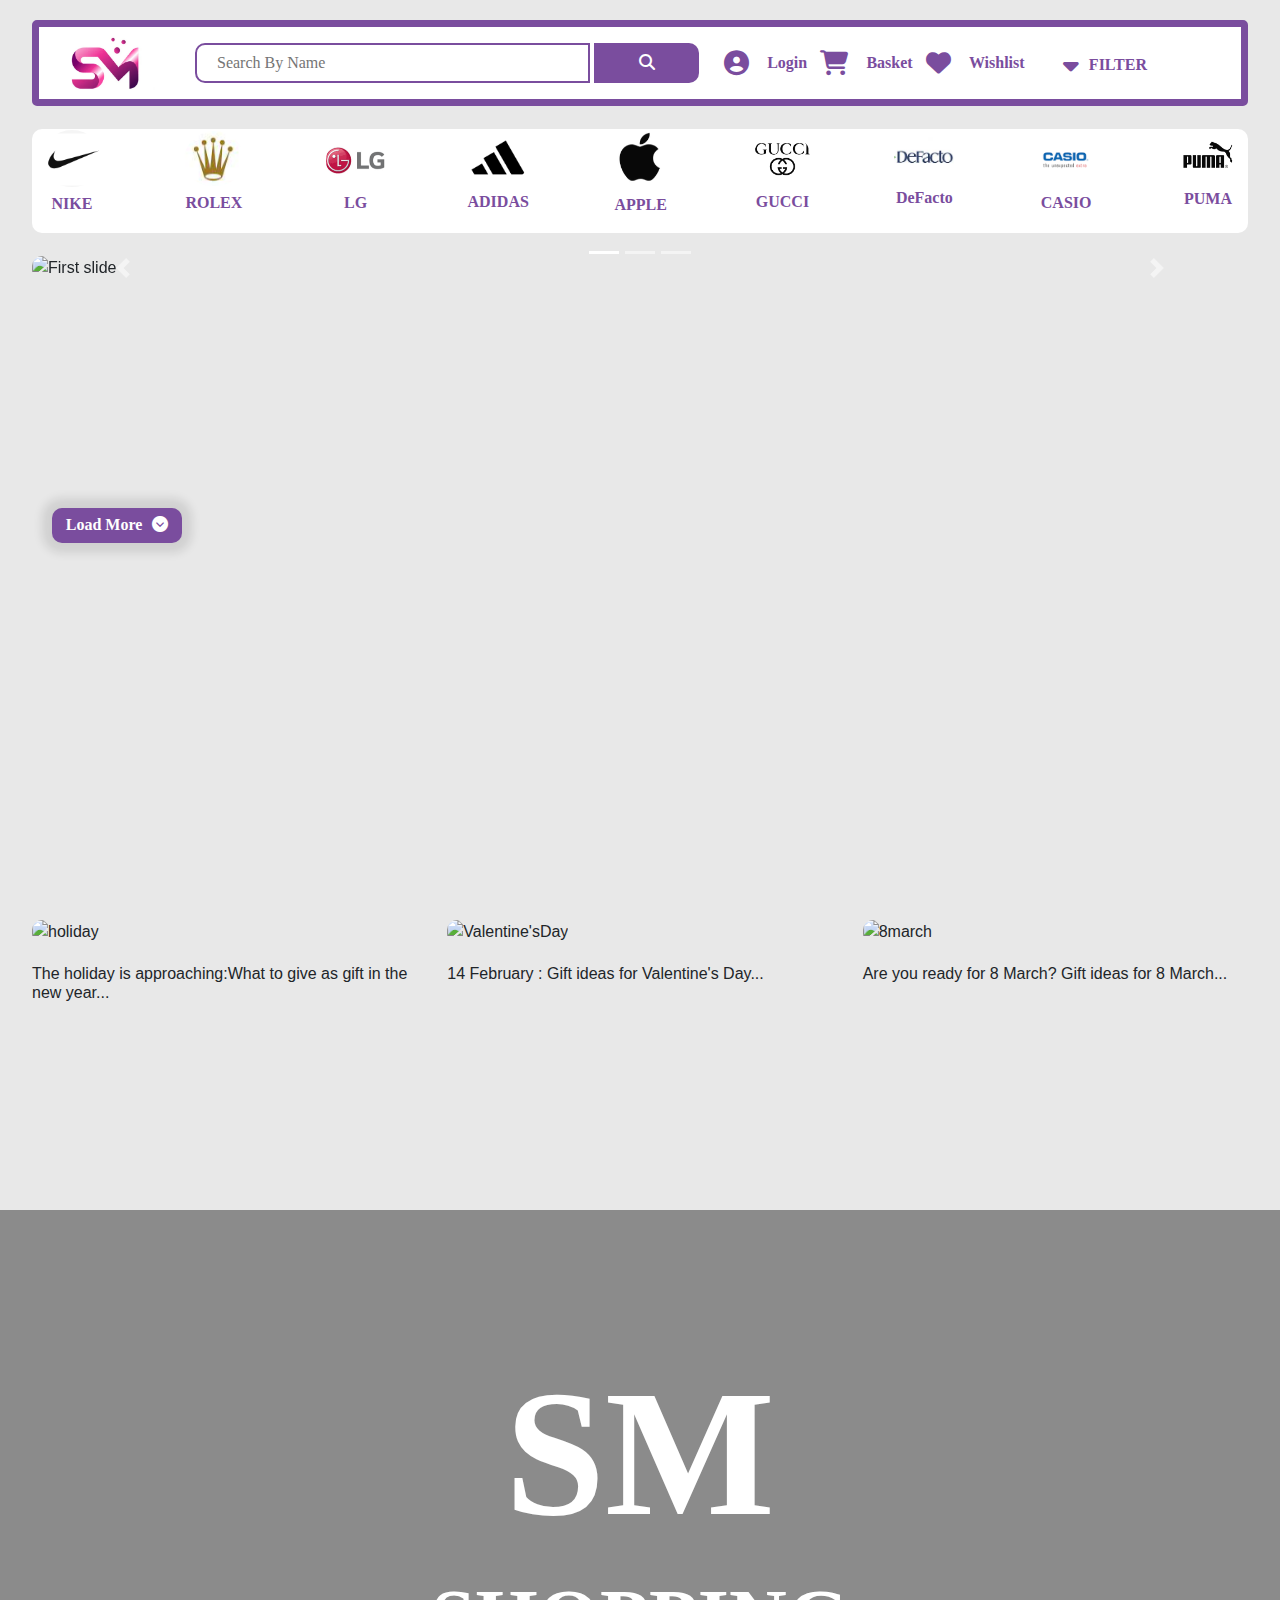
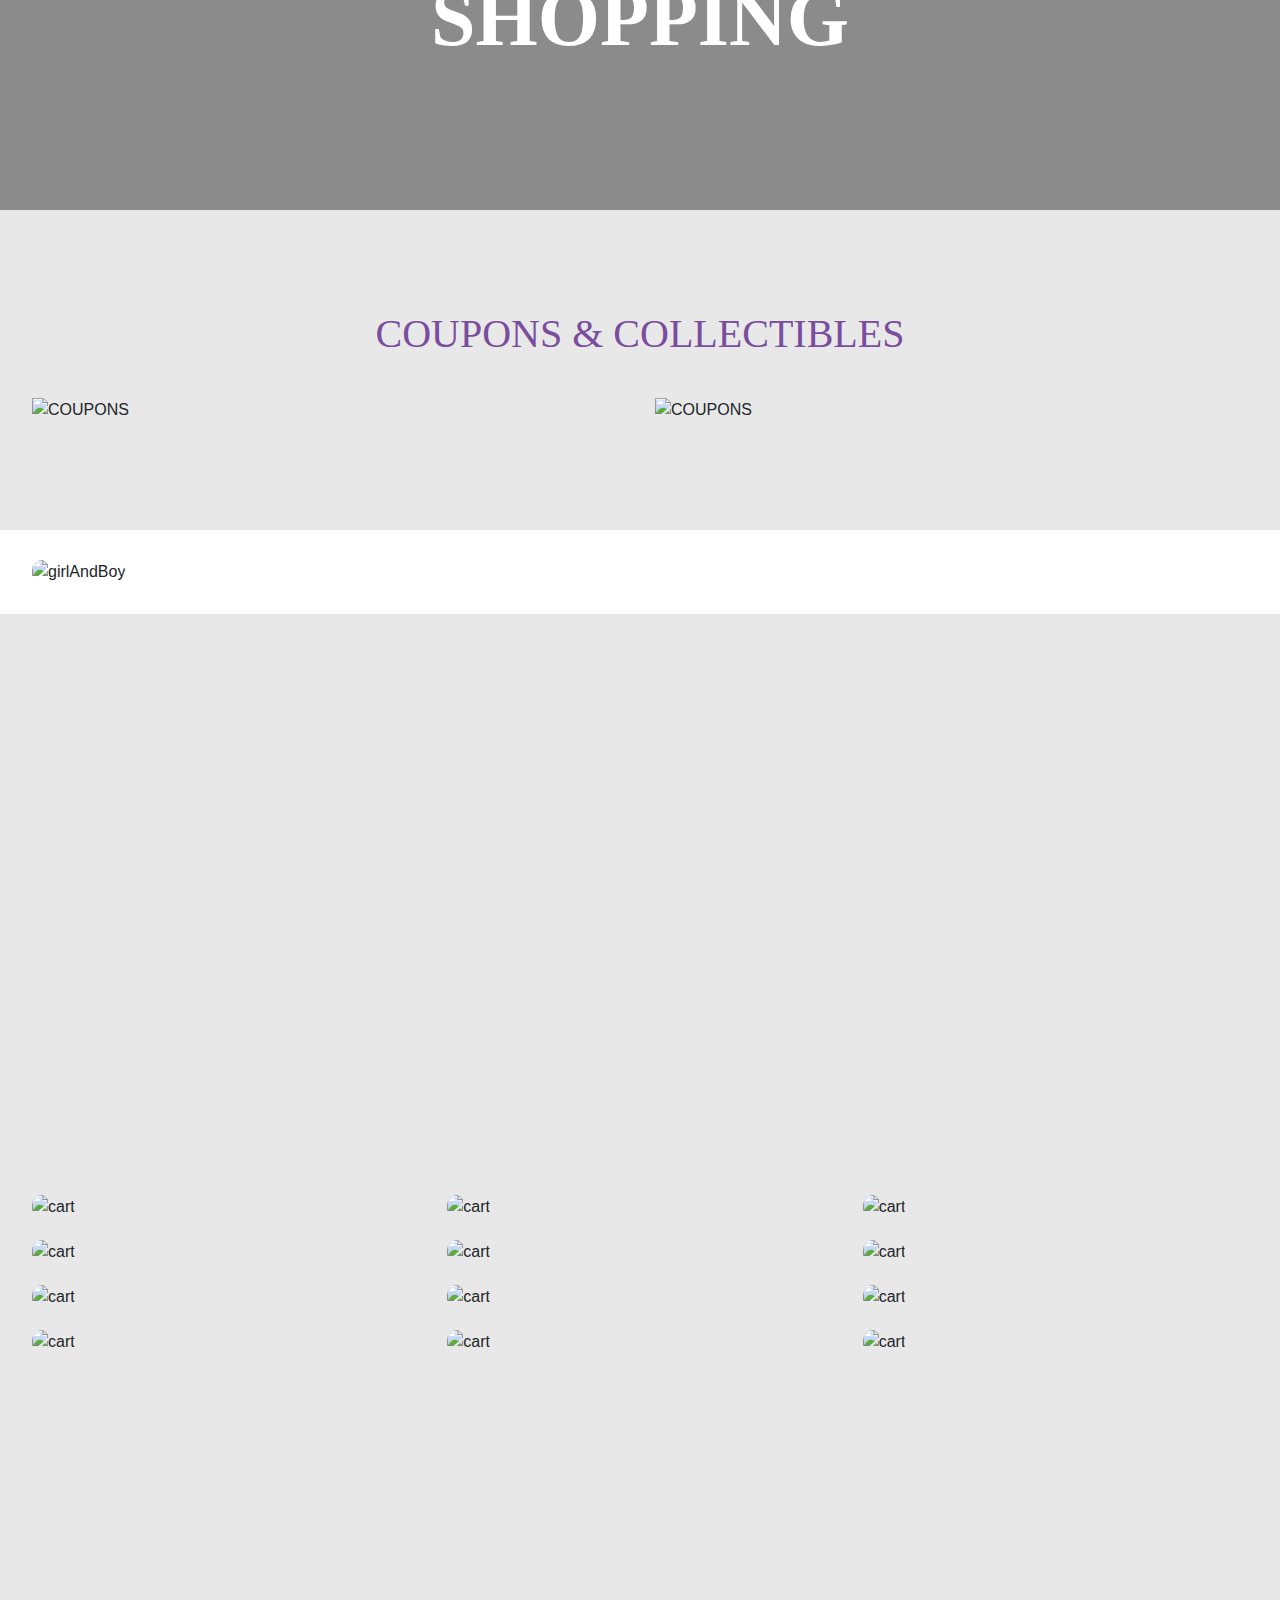
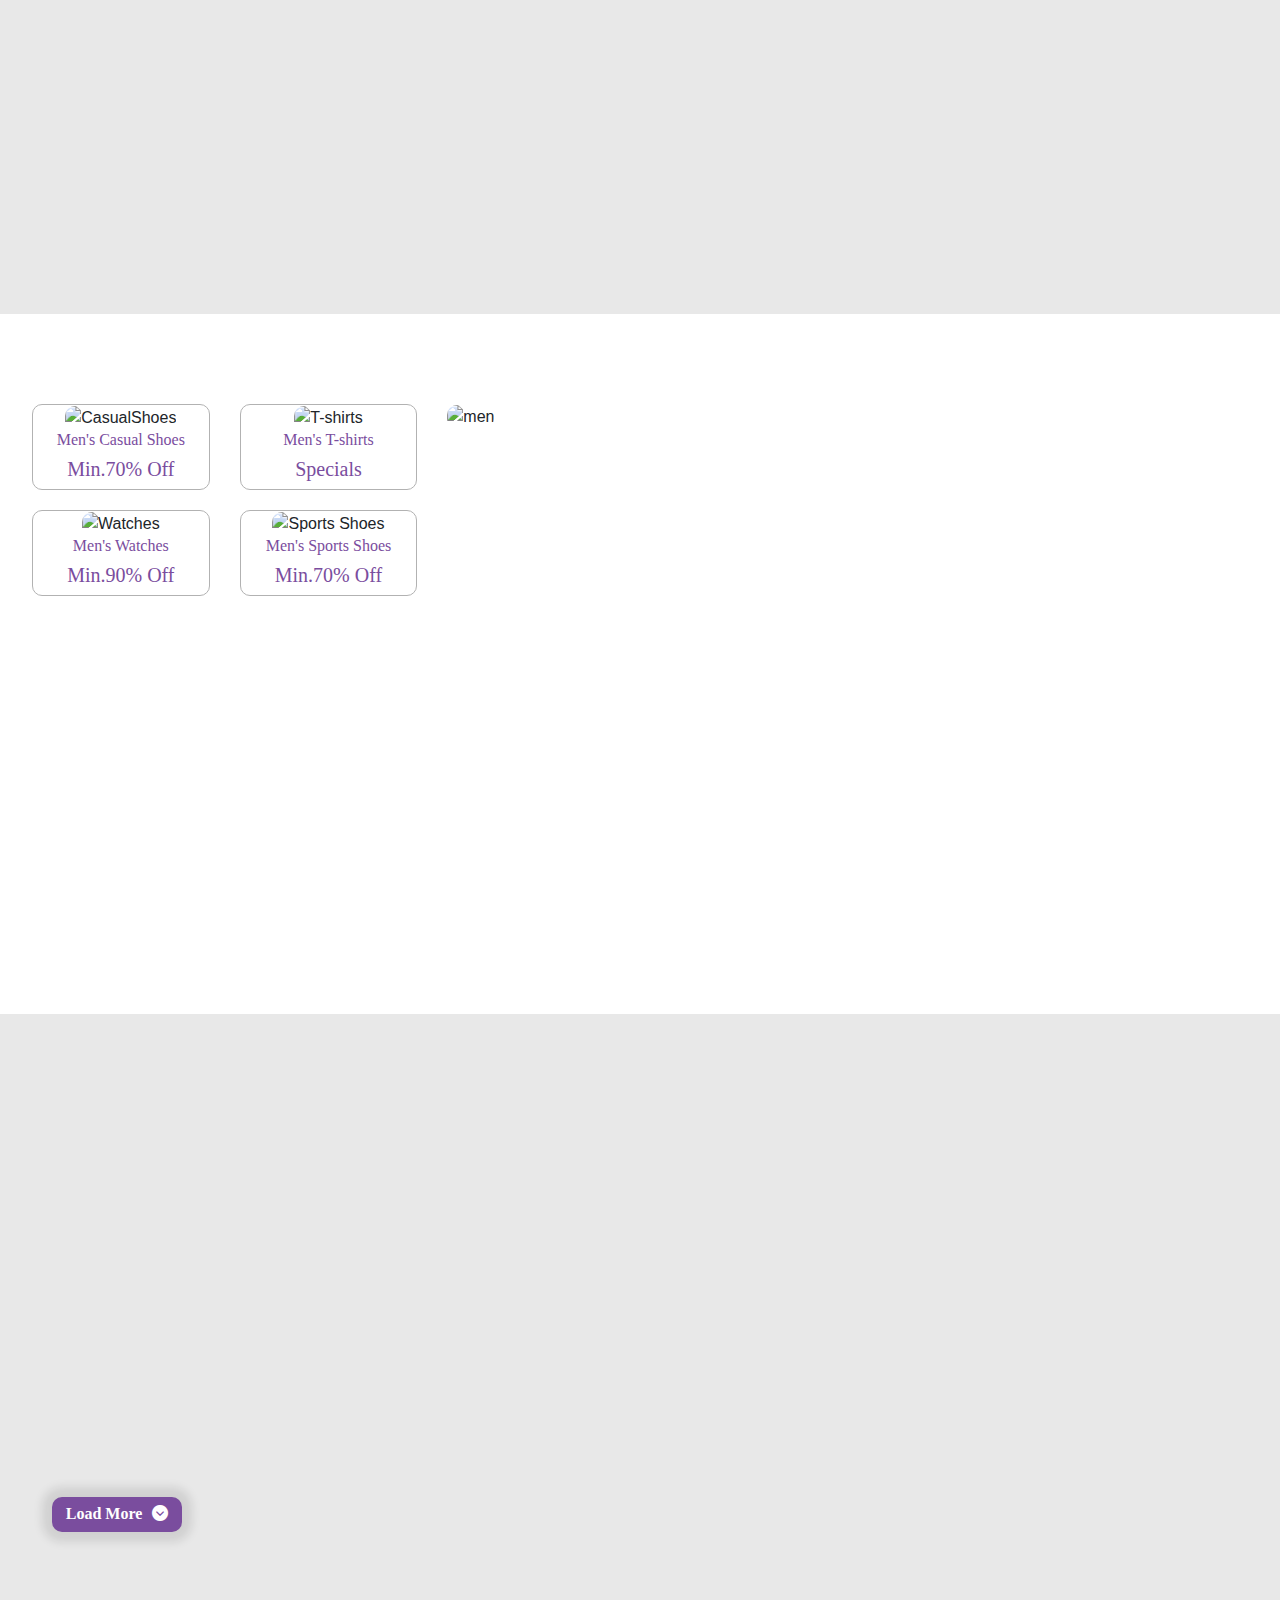
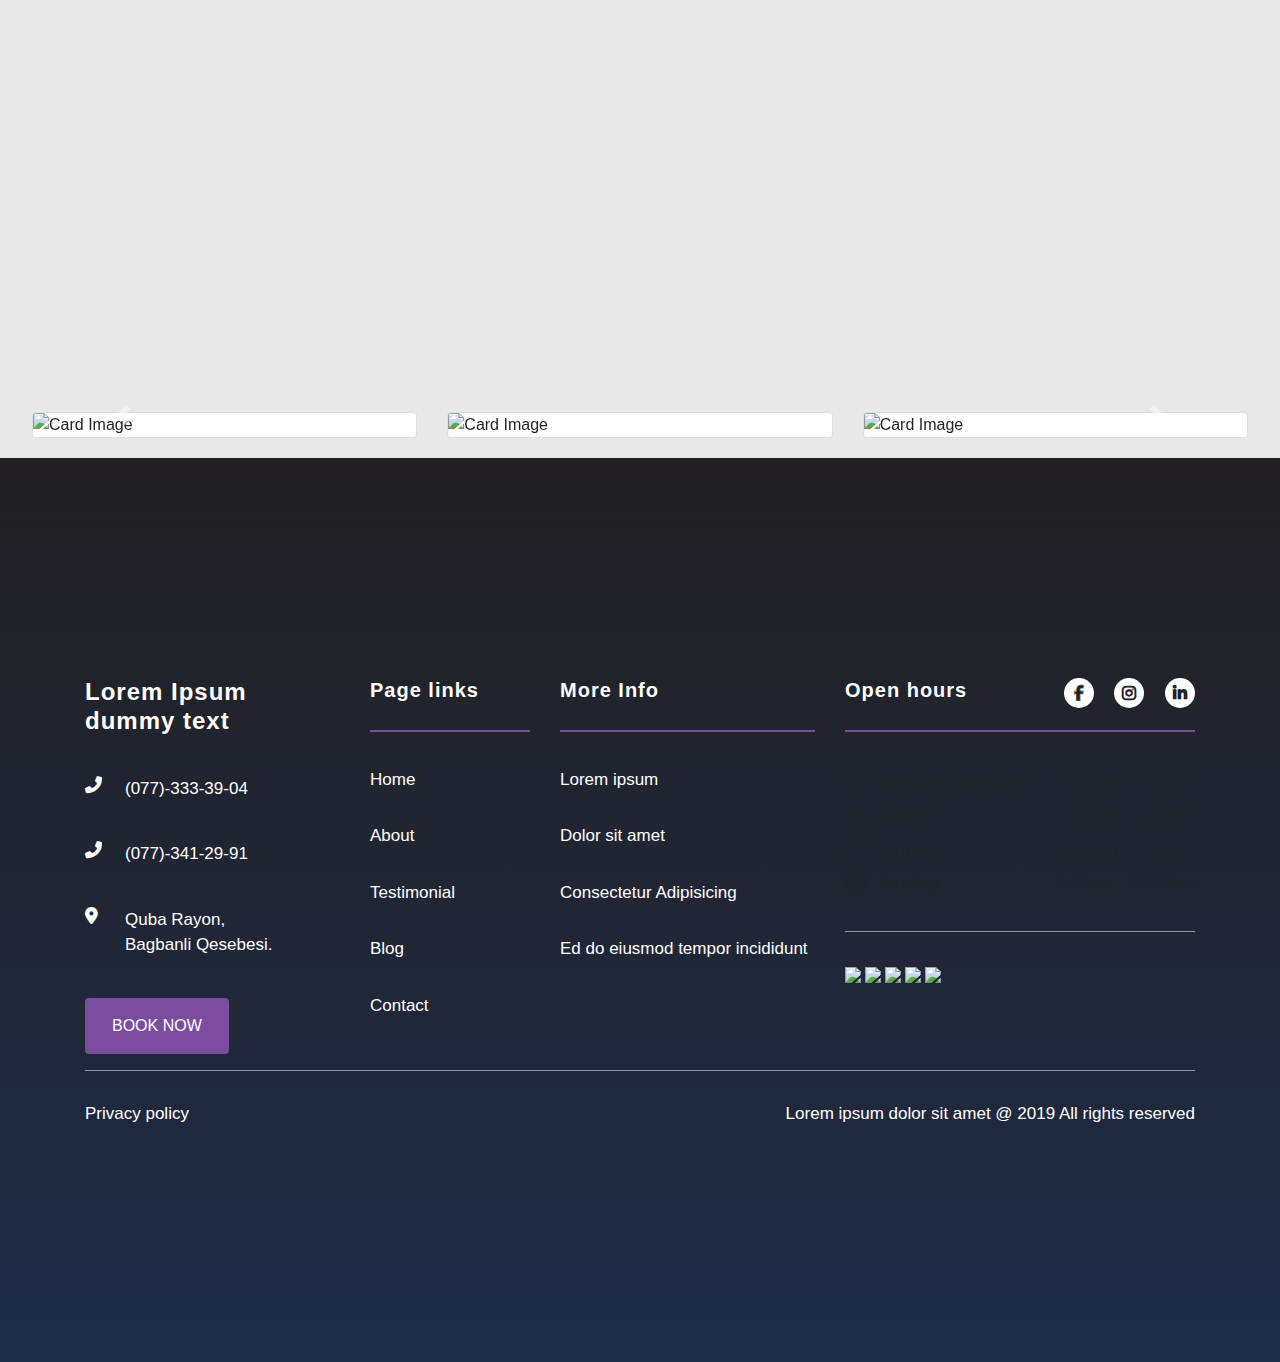
==== commit 9ab5014c: "son toxunuslar" ====
--- a/index.html
+++ b/index.html
@@ -58,39 +58,39 @@
             <div class="famouscCompanies">
                 <div class="Companies">
                     <a href="https://www.nike.com/">
-                        <img src="./assets/img/Screenshot 2024-02-09 151301.png" alt="">
+                        <img src="./assets/img/Screenshot 2024-02-09 151301.png" alt="nike">
                         <p>NIKE</p>
                     </a>
                     <a href="https://www.rolex.com/ru">
-                        <img src="./assets/img/Screenshot 2024-02-09 151605.png" alt="">
+                        <img src="./assets/img/Screenshot 2024-02-09 151605.png" alt="rolex">
                         <p>ROLEX</p>
                     </a>
                     <a href="https://www.lg.com/us">
-                        <img src="./assets/img/Screenshot 2024-02-09 152022.png" alt="">
+                        <img src="./assets/img/Screenshot 2024-02-09 152022.png" alt="lg">
                         <p>LG</p>
                     </a>
                     <a href="https://www.adidas.com/us">
-                        <img src="./assets/img/Screenshot 2024-02-09 151333.png" alt="">
+                        <img src="./assets/img/Screenshot 2024-02-09 151333.png" alt="adidas">
                         <p>ADIDAS</p>
                     </a>
                     <a href="https://www.apple.com/">
-                        <img src="./assets/img/Screenshot 2024-02-09 152248.png" alt="">
+                        <img src="./assets/img/Screenshot 2024-02-09 152248.png" alt="apple">
                         <p>APPLE</p>
                     </a>
                     <a href="https://www.gucci.com/us/en/">
-                        <img src="./assets/img/Screenshot 2024-02-09 152502.png" alt="">
+                        <img src="./assets/img/Screenshot 2024-02-09 152502.png" alt="gucci">
                         <p>GUCCI</p>
                     </a>
                     <a href="https://www.defacto.com/de-de">
-                        <img src="./assets/img/Screenshot 2024-02-09 172935.png" alt="">
+                        <img src="./assets/img/Screenshot 2024-02-09 172935.png" alt="defacto">
                         <p>DeFacto</p>
                     </a>
                     <a href="https://www.casio.com/intl/">
-                        <img src="./assets/img/Screenshot 2024-02-09 173355.png" alt="">
+                        <img src="./assets/img/Screenshot 2024-02-09 173355.png" alt="casio">
                         <p>CASIO</p>
                     </a>
                     <a href="https://us.puma.com/us/en">
-                        <img src="./assets/img/Screenshot 2024-02-09 173601.png" alt="">
+                        <img src="./assets/img/Screenshot 2024-02-09 173601.png" alt="puma">
                         <p>PUMA</p>
                     </a>
                 </div>
@@ -142,19 +142,19 @@
                 <div class="row">
                     <div class="col-xl-4 col-lg-4 col-md-6 col-sm-12 col-12">
                         <div class="ideas">
-                            <img src="https://static.shop.az/images/blogs/medium/49a4ad8c-ff75-4758-b44f-6ff2f95fc7aa.jpg" alt="">
+                            <img src="https://static.shop.az/images/blogs/medium/49a4ad8c-ff75-4758-b44f-6ff2f95fc7aa.jpg" alt="holiday">
                             <h6>The holiday is approaching:What to give as gift in the new year...</h6>
                         </div>
                     </div>
                     <div class="col-xl-4 col-lg-4 col-md-6 col-sm-12 col-12">
                         <div class="ideas">
-                            <img src="https://static.shop.az/images/blogs/medium/95bc17e6-792a-4db3-b015-90606b11a041.jpg" alt="">
+                            <img src="https://static.shop.az/images/blogs/medium/95bc17e6-792a-4db3-b015-90606b11a041.jpg" alt="Valentine'sDay">
                             <h6>14 February : Gift ideas for Valentine's Day...</h6>
                         </div>
                     </div>
                     <div class="col-xl-4 col-lg-4 col-md-12 col-sm-12 col-12">
                         <div class="ideas">
-                            <img src="https://static.shop.az/images/blogs/g/k/7/8/1614675893778.png" alt="">
+                            <img src="https://static.shop.az/images/blogs/g/k/7/8/1614675893778.png" alt="8march">
                             <h6>Are you ready for 8 March? Gift ideas for 8 March...</h6>
                         </div>
                     </div>
@@ -176,10 +176,10 @@
                 </div>
                 <div class="row">
                     <div class="col-xl-6 col-lg-6 col-md-12 col-sm-12 col-12">
-                        <img src="https://assets.myntassets.com/w_490,c_limit,fl_progressive,dpr_2.0/assets/images/2024/2/1/1e435125-7036-4fef-958b-fd50d6dd32641706788645852-MYNTRA200-----5.jpg" alt="">
+                        <img src="https://assets.myntassets.com/w_490,c_limit,fl_progressive,dpr_2.0/assets/images/2024/2/1/1e435125-7036-4fef-958b-fd50d6dd32641706788645852-MYNTRA200-----5.jpg" alt="COUPONS">
                     </div>
                     <div class="col-xl-6 col-lg-6 col-md-12 col-sm-12 col-12">
-                        <img src="https://assets.myntassets.com/w_490,c_limit,fl_progressive,dpr_2.0/assets/images/2024/2/1/b98a7dfc-a4aa-4883-91c2-b5a43e817f671706788645841-MYNTRA100-----4.jpg" alt="">
+                        <img src="https://assets.myntassets.com/w_490,c_limit,fl_progressive,dpr_2.0/assets/images/2024/2/1/b98a7dfc-a4aa-4883-91c2-b5a43e817f671706788645841-MYNTRA100-----4.jpg" alt="COUPONS">
                     </div>
                 </div>
             </div>
@@ -189,7 +189,7 @@
                 <div class="row">
                     <div class="col-xl-6 col-lg-12 col-md-12 col-sm-12 col-12">
                         <div class="girlAndBoy">
-                            <img src="https://8f7eaa.a-cdn.akinoncloud.com/cms/2024/02/01/8e53edb1-b50b-4ba8-9315-49011eaf6fcd.jpe" alt="">
+                            <img src="https://8f7eaa.a-cdn.akinoncloud.com/cms/2024/02/01/8e53edb1-b50b-4ba8-9315-49011eaf6fcd.jpe" alt="girlAndBoy">
                         </div>
                     </div>
                     <div class="col-xl-6 col-lg-12 col-md-12 col-sm-12 col-12">
@@ -205,62 +205,62 @@
                 <div class="row">
                     <div class="col-xl-4 col-lg-4 col-md-6 col-sm-12 col-12">
                         <div class="ideas">
-                            <img src="https://rukminim1.flixcart.com/fk-p-flap/520/280/image/379d14b1296f8bb4.jpg?q=20" alt="">
-                        </div>
-                    </div>
-                    <div class="col-xl-4 col-lg-4 col-md-6 col-sm-12 col-12">
-                        <div class="ideas">
-                            <img src="https://rukminim1.flixcart.com/fk-p-flap/520/280/image/e959f551fe7da4bf.jpg?q=90" alt="">
-                        </div>
-                    </div>
-                    <div class="col-xl-4 col-lg-4 col-md-6 col-sm-12 col-12">
-                        <div class="ideas">
-                            <img src="https://rukminim1.flixcart.com/fk-p-flap/520/280/image/164d5678d1c3cf7b.jpg?q=90" alt="">
-                        </div>
-                    </div>
-                    <div class="col-xl-4 col-lg-4 col-md-6 col-sm-12 col-12">
-                        <div class="ideas">
-                            <img src="https://rukminim1.flixcart.com/fk-p-flap/520/280/image/7e09f9adb5eae9ec.jpg?q=20" alt="">
-                        </div>
-                    </div>
-                    <div class="col-xl-4 col-lg-4 col-md-6 col-sm-12 col-12">
-                        <div class="ideas">
-                            <img src="https://rukminim1.flixcart.com/fk-p-flap/520/280/image/1b5711d9ce0285f5.jpg?q=90" alt="">
-                        </div>
-                    </div>
-                    <div class="col-xl-4 col-lg-4 col-md-6 col-sm-12 col-12">
-                        <div class="ideas">
-                            <img src="https://rukminim1.flixcart.com/fk-p-flap/520/280/image/24b3a35f26a0bb4b.jpg?q=90" alt="">
-                        </div>
-                    </div>
-                    <div class="col-xl-4 col-lg-4 col-md-6 col-sm-12 col-12">
-                        <div class="ideas">
-                            <img src="https://rukminim1.flixcart.com/fk-p-flap/520/280/image/086735f088f0eab4.jpg?q=90" alt="">
-                        </div>
-                    </div>
-                    <div class="col-xl-4 col-lg-4 col-md-6 col-sm-12 col-12">
-                        <div class="ideas">
-                            <img src="https://rukminim1.flixcart.com/fk-p-flap/520/280/image/09ada0f48b8e2bb7.jpg?q=20" alt="">
-                        </div>
-                    </div>
-                    <div class="col-xl-4 col-lg-4 col-md-6 col-sm-12 col-12">
-                        <div class="ideas">
-                            <img src="https://rukminim1.flixcart.com/fk-p-flap/520/280/image/366299862f7b2fbd.jpg?q=90" alt="">
-                        </div>
-                    </div>
-                    <div class="col-xl-4 col-lg-4 col-md-6 col-sm-12 col-12">
-                        <div class="ideas">
-                            <img src="https://rukminim1.flixcart.com/fk-p-flap/520/280/image/07257dd303936283.png?q=90" alt="">
-                        </div>
-                    </div>
-                    <div class="col-xl-4 col-lg-4 col-md-6 col-sm-12 col-12">
-                        <div class="ideas">
-                            <img src="https://rukminim1.flixcart.com/fk-p-flap/520/280/image/14767b75dcd2bcac.jpg?q=20" alt="">
-                        </div>
-                    </div>
-                    <div class="col-xl-4 col-lg-4 col-md-6 col-sm-12 col-12">
-                        <div class="ideas">
-                            <img src="https://rukminim1.flixcart.com/fk-p-flap/520/280/image/ea6fb437742bfba8.jpg?q=20" alt="">
+                            <img src="https://rukminim1.flixcart.com/fk-p-flap/520/280/image/379d14b1296f8bb4.jpg?q=20" alt="cart">
+                        </div>
+                    </div>
+                    <div class="col-xl-4 col-lg-4 col-md-6 col-sm-12 col-12">
+                        <div class="ideas">
+                            <img src="https://rukminim1.flixcart.com/fk-p-flap/520/280/image/e959f551fe7da4bf.jpg?q=90" alt="cart">
+                        </div>
+                    </div>
+                    <div class="col-xl-4 col-lg-4 col-md-6 col-sm-12 col-12">
+                        <div class="ideas">
+                            <img src="https://rukminim1.flixcart.com/fk-p-flap/520/280/image/164d5678d1c3cf7b.jpg?q=90" alt="cart">
+                        </div>
+                    </div>
+                    <div class="col-xl-4 col-lg-4 col-md-6 col-sm-12 col-12">
+                        <div class="ideas">
+                            <img src="https://rukminim1.flixcart.com/fk-p-flap/520/280/image/7e09f9adb5eae9ec.jpg?q=20" alt="cart">
+                        </div>
+                    </div>
+                    <div class="col-xl-4 col-lg-4 col-md-6 col-sm-12 col-12">
+                        <div class="ideas">
+                            <img src="https://rukminim1.flixcart.com/fk-p-flap/520/280/image/1b5711d9ce0285f5.jpg?q=90" alt="cart">
+                        </div>
+                    </div>
+                    <div class="col-xl-4 col-lg-4 col-md-6 col-sm-12 col-12">
+                        <div class="ideas">
+                            <img src="https://rukminim1.flixcart.com/fk-p-flap/520/280/image/24b3a35f26a0bb4b.jpg?q=90" alt="cart">
+                        </div>
+                    </div>
+                    <div class="col-xl-4 col-lg-4 col-md-6 col-sm-12 col-12">
+                        <div class="ideas">
+                            <img src="https://rukminim1.flixcart.com/fk-p-flap/520/280/image/086735f088f0eab4.jpg?q=90" alt="cart">
+                        </div>
+                    </div>
+                    <div class="col-xl-4 col-lg-4 col-md-6 col-sm-12 col-12">
+                        <div class="ideas">
+                            <img src="https://rukminim1.flixcart.com/fk-p-flap/520/280/image/09ada0f48b8e2bb7.jpg?q=20" alt="cart">
+                        </div>
+                    </div>
+                    <div class="col-xl-4 col-lg-4 col-md-6 col-sm-12 col-12">
+                        <div class="ideas">
+                            <img src="https://rukminim1.flixcart.com/fk-p-flap/520/280/image/366299862f7b2fbd.jpg?q=90" alt="cart">
+                        </div>
+                    </div>
+                    <div class="col-xl-4 col-lg-4 col-md-6 col-sm-12 col-12">
+                        <div class="ideas">
+                            <img src="https://rukminim1.flixcart.com/fk-p-flap/520/280/image/07257dd303936283.png?q=90" alt="cart">
+                        </div>
+                    </div>
+                    <div class="col-xl-4 col-lg-4 col-md-6 col-sm-12 col-12">
+                        <div class="ideas">
+                            <img src="https://rukminim1.flixcart.com/fk-p-flap/520/280/image/14767b75dcd2bcac.jpg?q=20" alt="cart">
+                        </div>
+                    </div>
+                    <div class="col-xl-4 col-lg-4 col-md-6 col-sm-12 col-12">
+                        <div class="ideas">
+                            <img src="https://rukminim1.flixcart.com/fk-p-flap/520/280/image/ea6fb437742bfba8.jpg?q=20" alt="cart">
                         </div>
                     </div>
                 </div>
@@ -275,7 +275,7 @@
                                 <div class="col-xl-6 col-lg-6 col-md-6 col-sm-6 col-6">
                                     <div class="clothesAndElectronica">
                                        <div style="width: 100%;">
-                                            <img src="https://rukminim1.flixcart.com/image/250/250/xif0q/shoe/7/z/r/8-white-leaf-8-urbanbox-white-black-original-imagvgf4cuzs2hrw.jpeg?q=90" alt="">
+                                            <img src="https://rukminim1.flixcart.com/image/250/250/xif0q/shoe/7/z/r/8-white-leaf-8-urbanbox-white-black-original-imagvgf4cuzs2hrw.jpeg?q=90" alt="CasualShoes">
                                             <h6>Men's Casual Shoes</h6>
                                             <h5>Min.70% Off</h5>
                                        </div>
@@ -284,7 +284,7 @@
                                 <div class="col-xl-6 col-lg-6 col-md-6 col-sm-6 col-6">
                                     <div class="clothesAndElectronica">
                                         <div style="width: 100%;">
-                                            <img src="https://rukminim1.flixcart.com/image/250/250/xif0q/t-shirt/c/8/x/xl-jawan-one-nb-nicky-boy-original-imagwbavcwbtznv5.jpeg?q=90" alt="">
+                                            <img src="https://rukminim1.flixcart.com/image/250/250/xif0q/t-shirt/c/8/x/xl-jawan-one-nb-nicky-boy-original-imagwbavcwbtznv5.jpeg?q=90" alt="T-shirts">
                                             <h6>Men's T-shirts</h6>
                                             <h5>Specials</h5>
                                         </div>
@@ -293,7 +293,7 @@
                                 <div class="col-xl-6 col-lg-6 col-md-6 col-sm-6 col-6">
                                     <div class="clothesAndElectronica">
                                         <div style="width: 100%;">
-                                            <img src="https://rukminim1.flixcart.com/image/250/250/xif0q/watch/r/q/z/1-black-ring-led-watch-black-silicone-belt-waterproof-digital-original-imagu6fcruh4hhtg.jpeg?q=90" alt="">
+                                            <img src="https://rukminim1.flixcart.com/image/250/250/xif0q/watch/r/q/z/1-black-ring-led-watch-black-silicone-belt-waterproof-digital-original-imagu6fcruh4hhtg.jpeg?q=90" alt="Watches">
                                             <h6>Men's Watches</h6>
                                             <h5>Min.90% Off</h5>
                                         </div>
@@ -302,7 +302,7 @@
                                 <div class="col-xl-6 col-lg-6 col-md-6 col-sm-6 col-6">
                                     <div class="clothesAndElectronica">
                                         <div style="width: 100%;">
-                                            <img src="https://rukminim1.flixcart.com/image/250/250/xif0q/shoe/r/e/m/-original-imagsfdvuffvqx4x.jpeg?q=90" alt="">
+                                            <img src="https://rukminim1.flixcart.com/image/250/250/xif0q/shoe/r/e/m/-original-imagsfdvuffvqx4x.jpeg?q=90" alt="Sports Shoes">
                                             <h6> Men's Sports Shoes</h6>
                                             <h5>Min.70% Off</h5>
                                         </div>
@@ -313,7 +313,7 @@
                     </div>
                     <div class="col-xl-8 col-lg-8 col-md-12 col-sm-12 col-12">
                         <div class="clothesCarousel">
-                            <img src="https://images.puma.net/images/fn/%7Eregional%7ETUR%7Eothers%7EKOP%7E2023AW%7ELeo_Lunatic_Istanbul_Trending_Inline.jpg/fmt/jpg" alt="">
+                            <img src="https://images.puma.net/images/fn/%7Eregional%7ETUR%7Eothers%7EKOP%7E2023AW%7ELeo_Lunatic_Istanbul_Trending_Inline.jpg/fmt/jpg" alt="men">
                         </div>
                     </div>
                 </div>
--- a/assets/css/main.css
+++ b/assets/css/main.css
@@ -1665,36 +1665,475 @@
   color: black;
 }
 
-#loginRegstr {
-  width: 100%;
-  min-height: 600px;
+#loginSection {
+  width: 100%;
+  min-height: 720px;
+  display: flex;
+  align-items: center;
+  justify-content: center;
+  transition: transform 0.3s ease;
+  animation: color-change 2s infinite alternate;
+  margin-top: 20px;
+}
+#loginSection .loginSection {
+  width: 95%;
+  min-height: 650px;
+  background-color: #6B4449;
+}
+#loginSection .loginSection .loginSmShopping {
+  width: 100%;
+  background-image: url("https://dfcdn.defacto.com.tr/Mobile/shoes_de_10aaaa35-124e-42a9-ae2b-fa2da7db36cb_a9f5b4b1-f744-4475-998b-e250b43309e4_DI_362.jpg");
+  min-height: 650px;
+  display: flex;
+  align-items: center;
+  justify-content: center;
+}
+#loginSection .loginSection .loginSmShopping div {
+  width: 100%;
+  min-height: 650px;
+  background-color: rgba(0, 0, 0, 0.4);
+  color: white;
+  display: flex;
+  align-items: center;
+  justify-content: center;
+  text-align: center;
+}
+#loginSection .loginSection .loginSmShopping div h1 {
+  font-size: 70px;
+  font-weight: 800;
+  font-family: serif;
+}
+#loginSection .loginSection .smShoppingLogin {
+  width: 100%;
+  min-height: 650px;
+  display: flex;
+  align-items: center;
+  justify-content: center;
+  background-color: #6B4449;
+}
+#loginSection .loginSection .smShoppingLogin div {
+  width: 80%;
+  border: 15px solid #7A4D9E;
+  min-height: 350px;
+  border-radius: 10px;
+  text-align: center;
   background-color: white;
-  display: flex;
-  align-items: center;
-  justify-content: center;
-}
-#loginRegstr .loginRegstr {
+  font-family: serif;
+  padding-top: 20px;
+  color: #7A4D9E;
+}
+#loginSection .loginSection .smShoppingLogin div #loginForm {
+  width: 100%;
+}
+#loginSection .loginSection .smShoppingLogin div #loginForm input {
   width: 80%;
-  display: flex;
-  align-items: center;
-  justify-content: center;
-}
-#loginRegstr .loginRegstr .ggggg {
-  width: 100%;
-  background-color: transparent;
-}
-#loginRegstr .loginRegstr .ggggg .h2h2 {
-  width: 100%;
-}
-#loginRegstr .loginRegstr .ggggg .h2h2 h2 {
-  font-family: Assistant;
-  font-weight: 800;
-  color: #7A4D9E;
-}
-#loginRegstr .loginRegstr .ggggg label {
-  color: #7A4D9E;
-  font-family: Assistant;
-  font-size: 25px;
+  min-height: 40px;
+  border: 5px solid #7A4D9E;
+  border-radius: 10px;
+  margin-bottom: 20px;
+  margin-top: 10px;
+  padding-left: 20px;
+  color: #7A4D9E;
+  font-weight: 800px;
+}
+#loginSection .loginSection .smShoppingLogin div #loginForm button {
+  margin-top: 30px;
+  width: 150px;
+  min-height: 35px;
+  border-radius: 10px;
+  border: 5px solid #7A4D9E;
+  background-color: white;
+  margin-bottom: 20px;
+  color: #7A4D9E;
+  font-weight: 800;
+}
+#loginSection .loginSection .smShoppingLogin div #loginForm button:hover {
+  background-color: #7A4D9E;
+  color: white;
+}
+
+@keyframes color-change {
+  0% {
+    background-color: rgba(74, 0, 134, 0.8);
+  }
+  25% {
+    background-color: rgba(108, 37, 165, 0.8);
+  }
+  50% {
+    background-color: rgba(122, 77, 158, 0.8);
+  }
+  75% {
+    background-color: rgba(132, 97, 160, 0.8);
+  }
+  100% {
+    background-color: rgba(219, 180, 250, 0.8);
+  }
+}
+@media screen and (max-width: 991px) and (min-width: 721px) {
+  #loginSection .loginSection .loginSmShopping div h1 {
+    font-size: 60px;
+  }
+}
+@media screen and (max-width: 720px) and (min-width: 577px) {
+  #loginSection .loginSection .loginSmShopping div h1 {
+    font-size: 50px;
+  }
+  #loginSection .loginSection .smShoppingLogin div #loginForm button {
+    margin-top: 10px;
+    width: 80px;
+  }
+}
+@media screen and (max-width: 576px) and (min-width: 300px) {
+  #loginSection .loginSection .loginSmShopping {
+    display: none;
+  }
+  #loginSection .loginSection .loginSmShopping div h1 {
+    font-size: 35px;
+  }
+  #loginSection .loginSection .smShoppingLogin div #loginForm button {
+    margin-top: 10px;
+    width: 80px;
+  }
+}
+#loginSection {
+  width: 100%;
+  min-height: 720px;
+  display: flex;
+  align-items: center;
+  justify-content: center;
+  transition: transform 0.3s ease;
+  animation: color-change 2s infinite alternate;
+  margin-top: 20px;
+}
+#loginSection .loginSection {
+  width: 95%;
+  min-height: 650px;
+  background-color: #6B4449;
+}
+#loginSection .loginSection .loginSmShopping {
+  width: 100%;
+  background-image: url("https://dfcdn.defacto.com.tr/Mobile/shoes_de_10aaaa35-124e-42a9-ae2b-fa2da7db36cb_a9f5b4b1-f744-4475-998b-e250b43309e4_DI_362.jpg");
+  min-height: 650px;
+  display: flex;
+  align-items: center;
+  justify-content: center;
+}
+#loginSection .loginSection .loginSmShopping div {
+  width: 100%;
+  min-height: 650px;
+  background-color: rgba(0, 0, 0, 0.4);
+  color: white;
+  display: flex;
+  align-items: center;
+  justify-content: center;
+  text-align: center;
+}
+#loginSection .loginSection .loginSmShopping div h1 {
+  font-size: 70px;
+  font-weight: 800;
+  font-family: serif;
+}
+#loginSection .loginSection .smShoppingLogin {
+  width: 100%;
+  min-height: 650px;
+  display: flex;
+  align-items: center;
+  justify-content: center;
+  background-color: #6B4449;
+}
+#loginSection .loginSection .smShoppingLogin div {
+  width: 80%;
+  border: 15px solid #7A4D9E;
+  min-height: 350px;
+  border-radius: 10px;
+  text-align: center;
+  background-color: white;
+  font-family: serif;
+  padding-top: 20px;
+  color: #7A4D9E;
+}
+#loginSection .loginSection .smShoppingLogin div #registerForm {
+  width: 100%;
+}
+#loginSection .loginSection .smShoppingLogin div #registerForm input {
+  width: 80%;
+  min-height: 40px;
+  border: 5px solid #7A4D9E;
+  border-radius: 10px;
+  margin-top: 10px;
+  padding-left: 20px;
+  color: #7A4D9E;
+  font-weight: 800px;
+}
+#loginSection .loginSection .smShoppingLogin div #registerForm button {
+  margin-top: 30px;
+  width: 150px;
+  min-height: 35px;
+  border-radius: 10px;
+  border: 5px solid #7A4D9E;
+  background-color: white;
+  margin-bottom: 20px;
+  color: #7A4D9E;
+  font-weight: 800;
+}
+#loginSection .loginSection .smShoppingLogin div #registerForm button:hover {
+  background-color: #7A4D9E;
+  color: white;
+}
+
+@keyframes color-change {
+  0% {
+    background-color: rgba(74, 0, 134, 0.8);
+  }
+  25% {
+    background-color: rgba(108, 37, 165, 0.8);
+  }
+  50% {
+    background-color: rgba(122, 77, 158, 0.8);
+  }
+  75% {
+    background-color: rgba(132, 97, 160, 0.8);
+  }
+  100% {
+    background-color: rgba(219, 180, 250, 0.8);
+  }
+}
+@media screen and (max-width: 991px) and (min-width: 721px) {
+  #loginSection .loginSection .loginSmShopping div h1 {
+    font-size: 60px;
+  }
+}
+@media screen and (max-width: 720px) and (min-width: 577px) {
+  #loginSection .loginSection .loginSmShopping div h1 {
+    font-size: 50px;
+  }
+  #loginSection .loginSection .smShoppingLogin div #registerForm button {
+    margin-top: 10px;
+    width: 80px;
+  }
+}
+@media screen and (max-width: 576px) and (min-width: 300px) {
+  #loginSection .loginSection .loginSmShopping {
+    display: none;
+  }
+  #loginSection .loginSection .loginSmShopping div h1 {
+    font-size: 35px;
+  }
+  #loginSection .loginSection .smShoppingLogin div #registerForm button {
+    margin-top: 10px;
+    width: 80px;
+  }
+}
+#prodactsAdd {
+  width: 100%;
+  min-height: 650px;
+  display: flex;
+  align-items: center;
+  justify-content: center;
+  margin-top: 20px;
+  background-image: url("https://phoenix-react.prium.me/static/media/63.220610d0a80f304249ab.webp");
+  background-attachment: fixed;
+  animation: animateBackground 20s linear infinite;
+}
+#prodactsAdd .prodactsAdd {
+  width: 100%;
+  min-height: 650px;
+  display: flex;
+  align-items: center;
+  justify-content: center;
+  padding-bottom: 20px;
+  background-color: rgba(217, 184, 241, 0.4);
+}
+#prodactsAdd .prodactsAdd .boxAdd {
+  width: 95%;
+  display: flex;
+  align-items: center;
+  justify-content: center;
+}
+#prodactsAdd .prodactsAdd .boxAdd .orders {
+  width: 100%;
+  min-height: 180px;
+  display: flex;
+  align-items: center;
+  justify-content: center;
+}
+#prodactsAdd .prodactsAdd .boxAdd .orders .projectProgress {
+  width: 100%;
+  margin-top: 20px;
+  display: flex;
+  align-items: center;
+  justify-content: center;
+  border: 8px solid #7A4D9E;
+  border-radius: 10px;
+}
+#prodactsAdd .prodactsAdd .boxAdd .orders .projectProgress img {
+  width: 100%;
+}
+#prodactsAdd .prodactsAdd .boxAdd .ptojectElevenProgress {
+  width: 100%;
+  border: 5px solid #7A4D9E;
+  border-radius: 10px;
+  margin-top: 20px;
+}
+#prodactsAdd .prodactsAdd .boxAdd .ptojectElevenProgress img {
+  width: 100%;
+  border-radius: 10px;
+}
+#prodactsAdd .prodactsAdd .boxAdd .form {
+  width: 100%;
+  display: flex;
+  margin-top: 20px;
+  align-items: center;
+  justify-content: center;
+  font-family: Assistant;
+}
+#prodactsAdd .prodactsAdd .boxAdd .form #Myform {
+  width: 100%;
+  min-height: 390px;
+  border: 0.2px solid rgb(189, 189, 189);
+  padding-left: 10px;
+  padding-top: 20px;
+  border-radius: 10px;
+  transition: transform 0.3s ease;
+  background-color: rgba(122, 77, 158, 0.8);
+}
+#prodactsAdd .prodactsAdd .boxAdd .form #Myform input {
+  width: 98%;
+  margin-bottom: 20px;
+}
+#prodactsAdd .prodactsAdd .boxAdd .form #Myform label {
+  color: white;
+  font-weight: 800;
+}
+
+@keyframes animateBackground {
+  0% {
+    background-position: 0% 0%;
+  }
+  50% {
+    background-position: 100% 0%;
+  }
+  100% {
+    background-position: 0% 0%;
+  }
+}
+#topSalesProducts {
+  width: 100%;
+  min-height: 270px;
+  display: flex;
+  align-items: center;
+  justify-content: center;
+  padding-bottom: 20px;
+}
+#topSalesProducts .topSalesProducts {
+  width: 95%;
+}
+#topSalesProducts .topSalesProducts .sales {
+  min-height: 60px;
+  display: flex;
+  align-items: center;
+  font-weight: 800;
+  font-family: Assistant;
+  color: #7A4D9E;
+}
+#topSalesProducts .topSalesProducts .top {
+  width: 100%;
+  min-height: 130px;
+  display: flex;
+  justify-content: center;
+  gap: 20px;
+  font-weight: 800;
+  font-family: Assistant;
+  color: #7A4D9E;
+  border: 5px solid #7A4D9E;
+  border-radius: 10px;
+  margin-top: 20px;
+  box-shadow: 0 0 5px 10px rgba(122, 77, 158, 0.3);
+}
+#topSalesProducts .topSalesProducts .top img {
+  height: 135px;
+  width: 60%;
+  border-radius: 6px;
+}
+#topSalesProducts .topSalesProducts .top .prodacts {
+  width: 40%;
+}
+#topSalesProducts .topSalesProducts .top .prodacts h5 {
+  margin-bottom: 20px;
+  margin-top: 10px;
+}
+#topSalesProducts .topSalesProducts .top .prodacts h6 {
+  margin-top: 10px;
+}
+
+#table {
+  width: 100%;
+  min-height: 700px;
+  display: flex;
+  align-items: center;
+  justify-content: center;
+  background-size: cover;
+  background-attachment: fixed;
+  background-image: url("https://cdn.dribbble.com/userupload/11592953/file/original-fb5d2da90b0f9a416570d145c7dbb7b2.jpg?resize=400x300&vertical=center");
+}
+#table .table {
+  width: 100%;
+  min-height: 700px;
+  display: flex;
+  align-items: center;
+  justify-content: center;
+}
+#table .table .tableContainer {
+  width: 95%;
+  height: auto;
+}
+#table .table .tableContainer #tttt {
+  width: 100%;
+  margin-top: 20px;
+  font-family: Assistant;
+  font-family: 800;
+  background-color: rgba(255, 255, 255, 0.2);
+}
+#table .table .tableContainer #tttt th {
+  border: 0.4px solid rgb(167, 167, 167);
+  text-align: center;
+}
+#table .table .tableContainer #tttt #tableDiv {
+  width: 100%;
+  border: 0.4px solid rgb(167, 167, 167);
+  margin-top: 20px;
+  padding-top: 20px;
+  font-family: Assistant;
+  color: #7A4D9E;
+}
+#table .table .tableContainer #tttt #tableDiv .myBox {
+  width: 100%;
+  min-height: 130px;
+  border: 0.4px solid rgb(167, 167, 167);
+}
+#table .table .tableContainer #tttt #tableDiv .myBox td {
+  width: 25%;
+  border: 0.4px solid rgb(167, 167, 167);
+  text-align: center;
+}
+#table .table .tableContainer #tttt #tableDiv .myBox td img {
+  width: 30%;
+  height: 40px;
+  border-radius: 10px;
+}
+#table .table .tableContainer #tttt #tableDiv .myBox td button {
+  width: 40px;
+  min-height: 30px;
+  border: none;
+  background-color: #7A4D9E;
+  color: white;
+  border-radius: 5px;
+}
+#table .table .tableContainer #tttt #tableDiv .myBox td button:hover {
+  background-color: white;
+  border: 2px solid #7A4D9E;
+  color: #7A4D9E;
+  transform: scale(1.05);
 }
 
 #basket {
